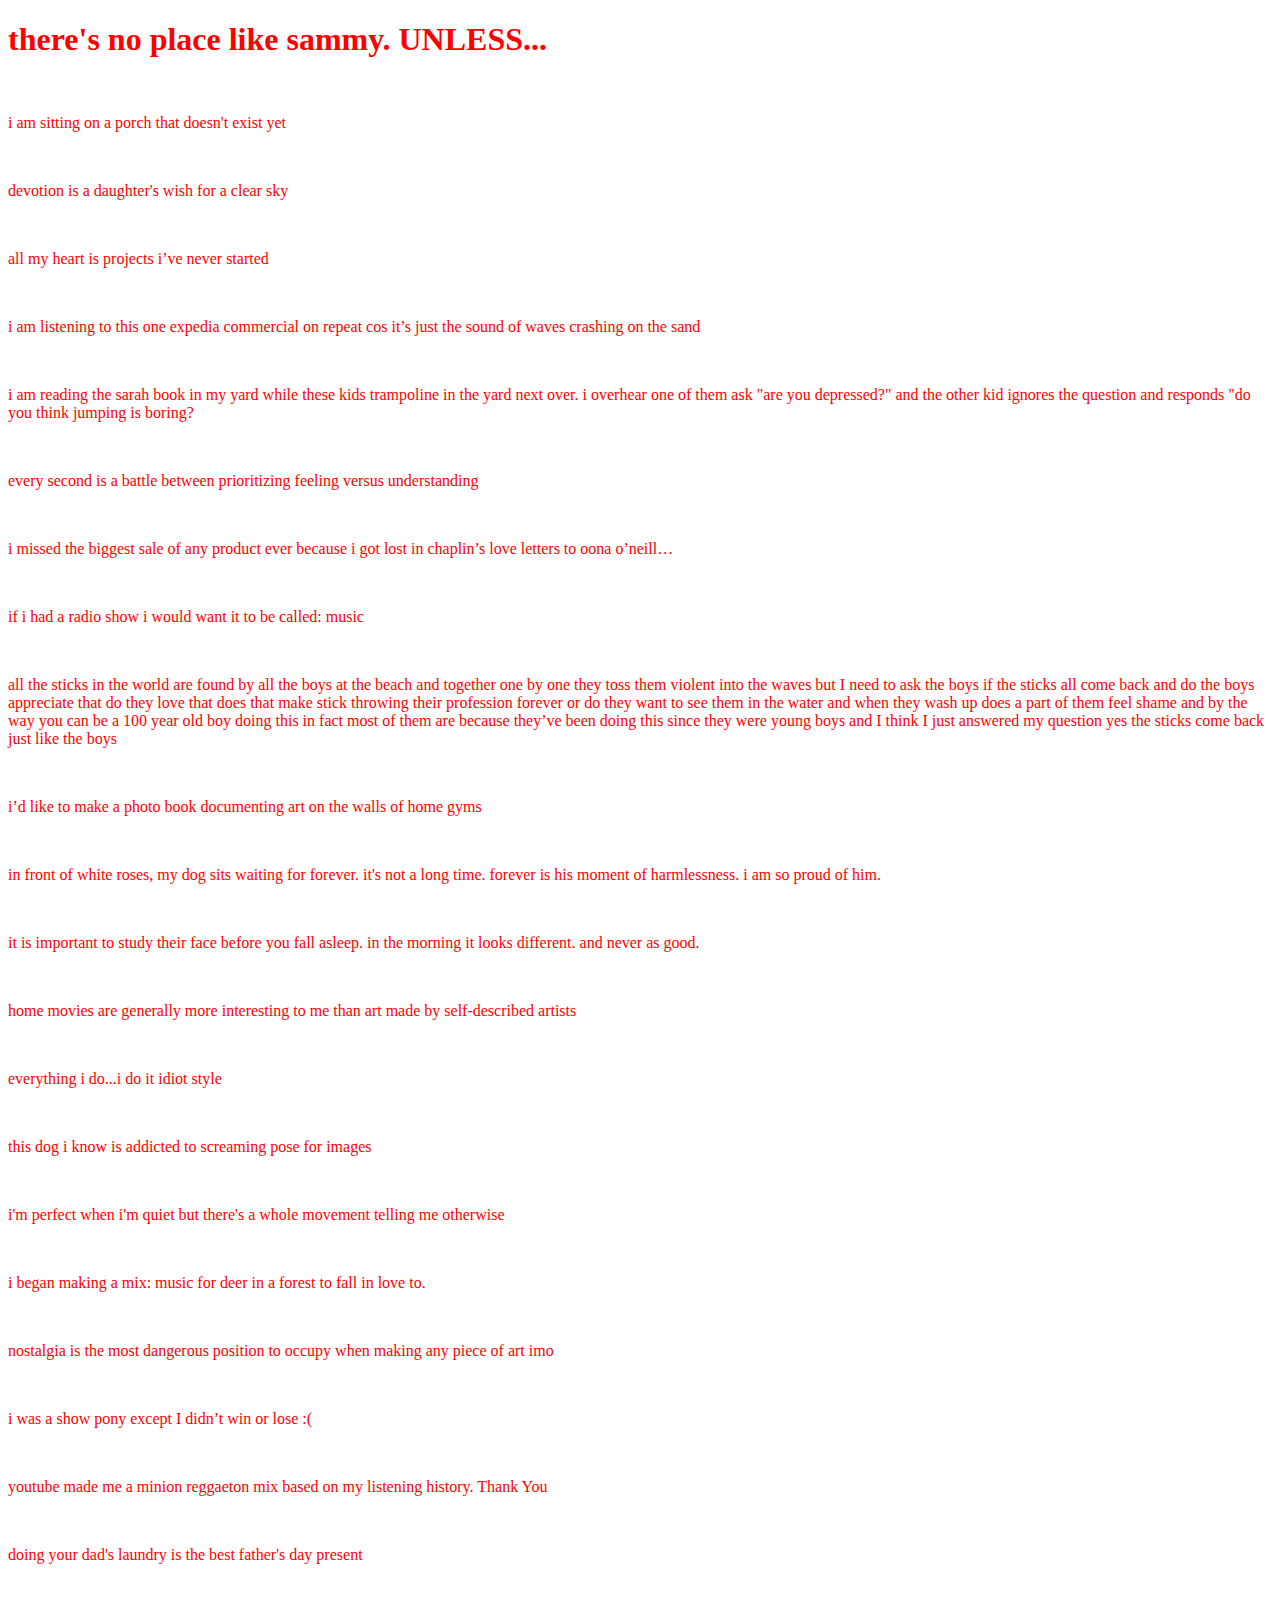
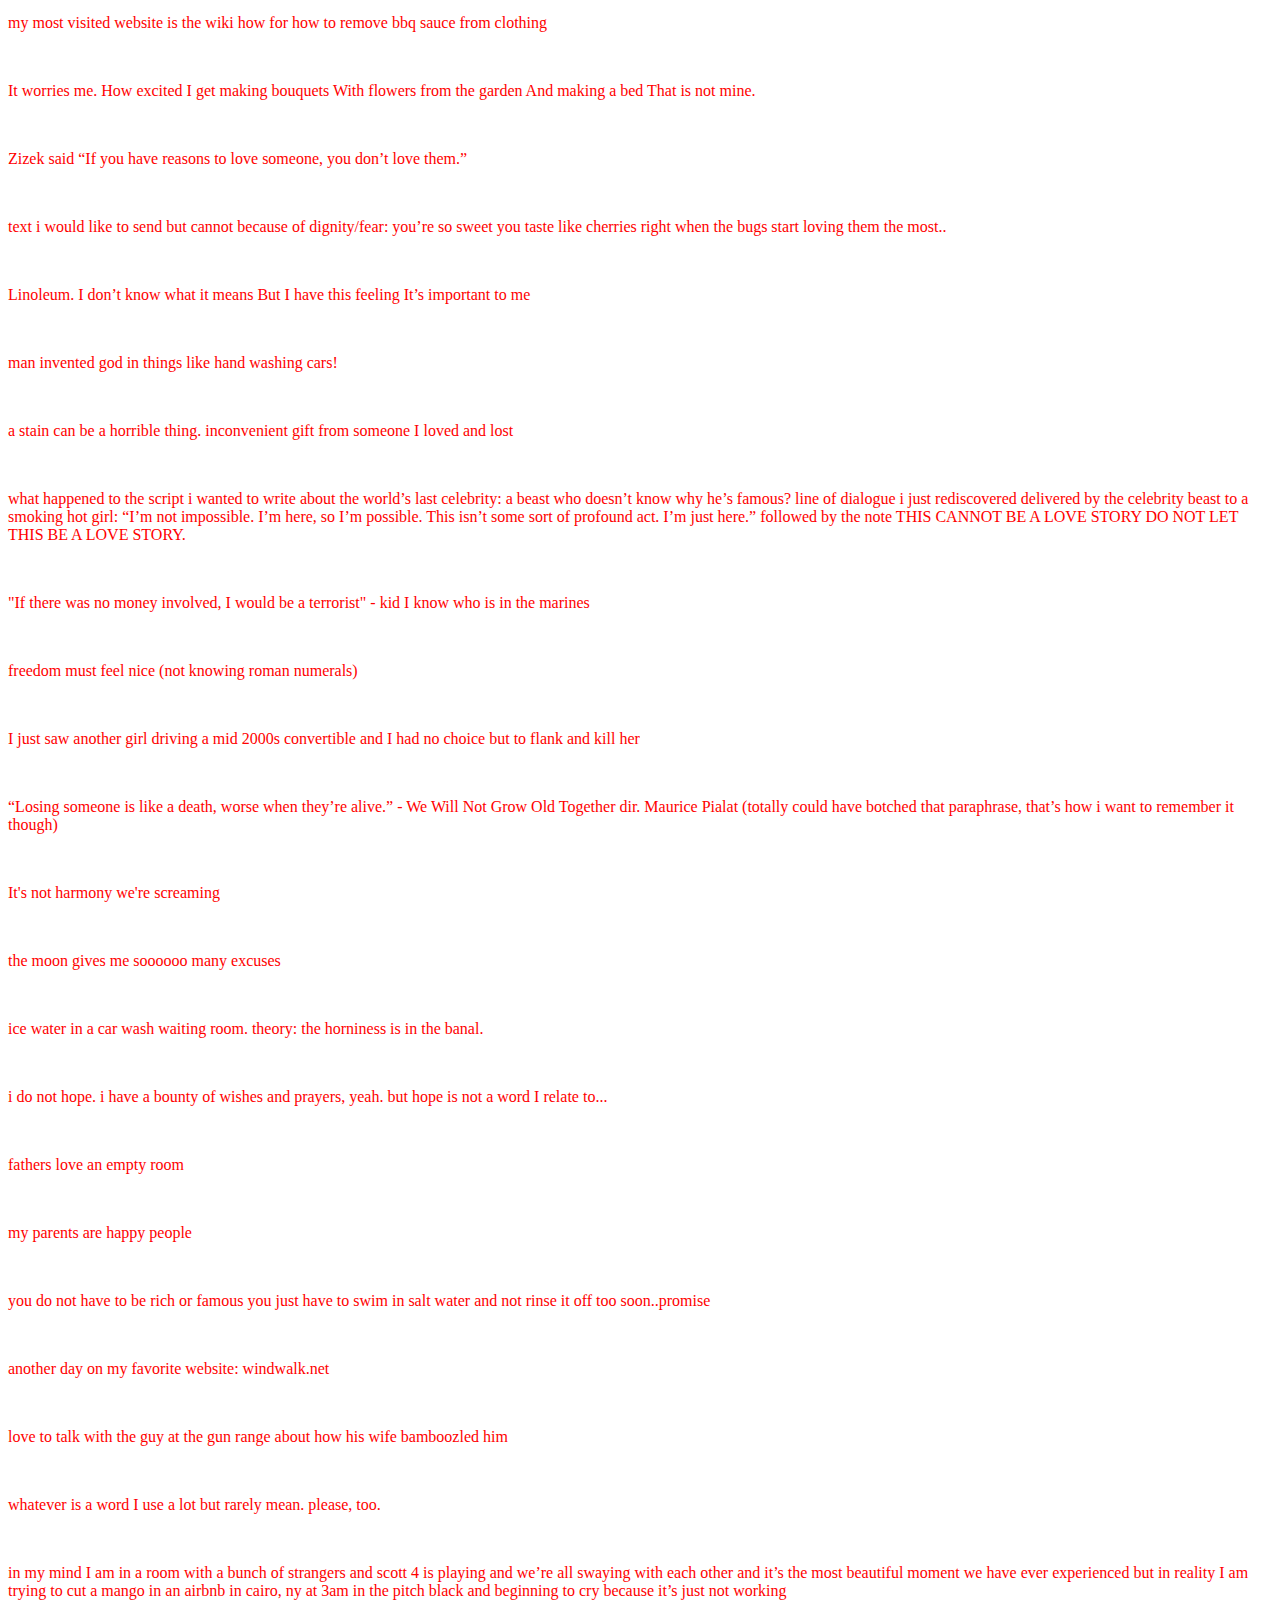
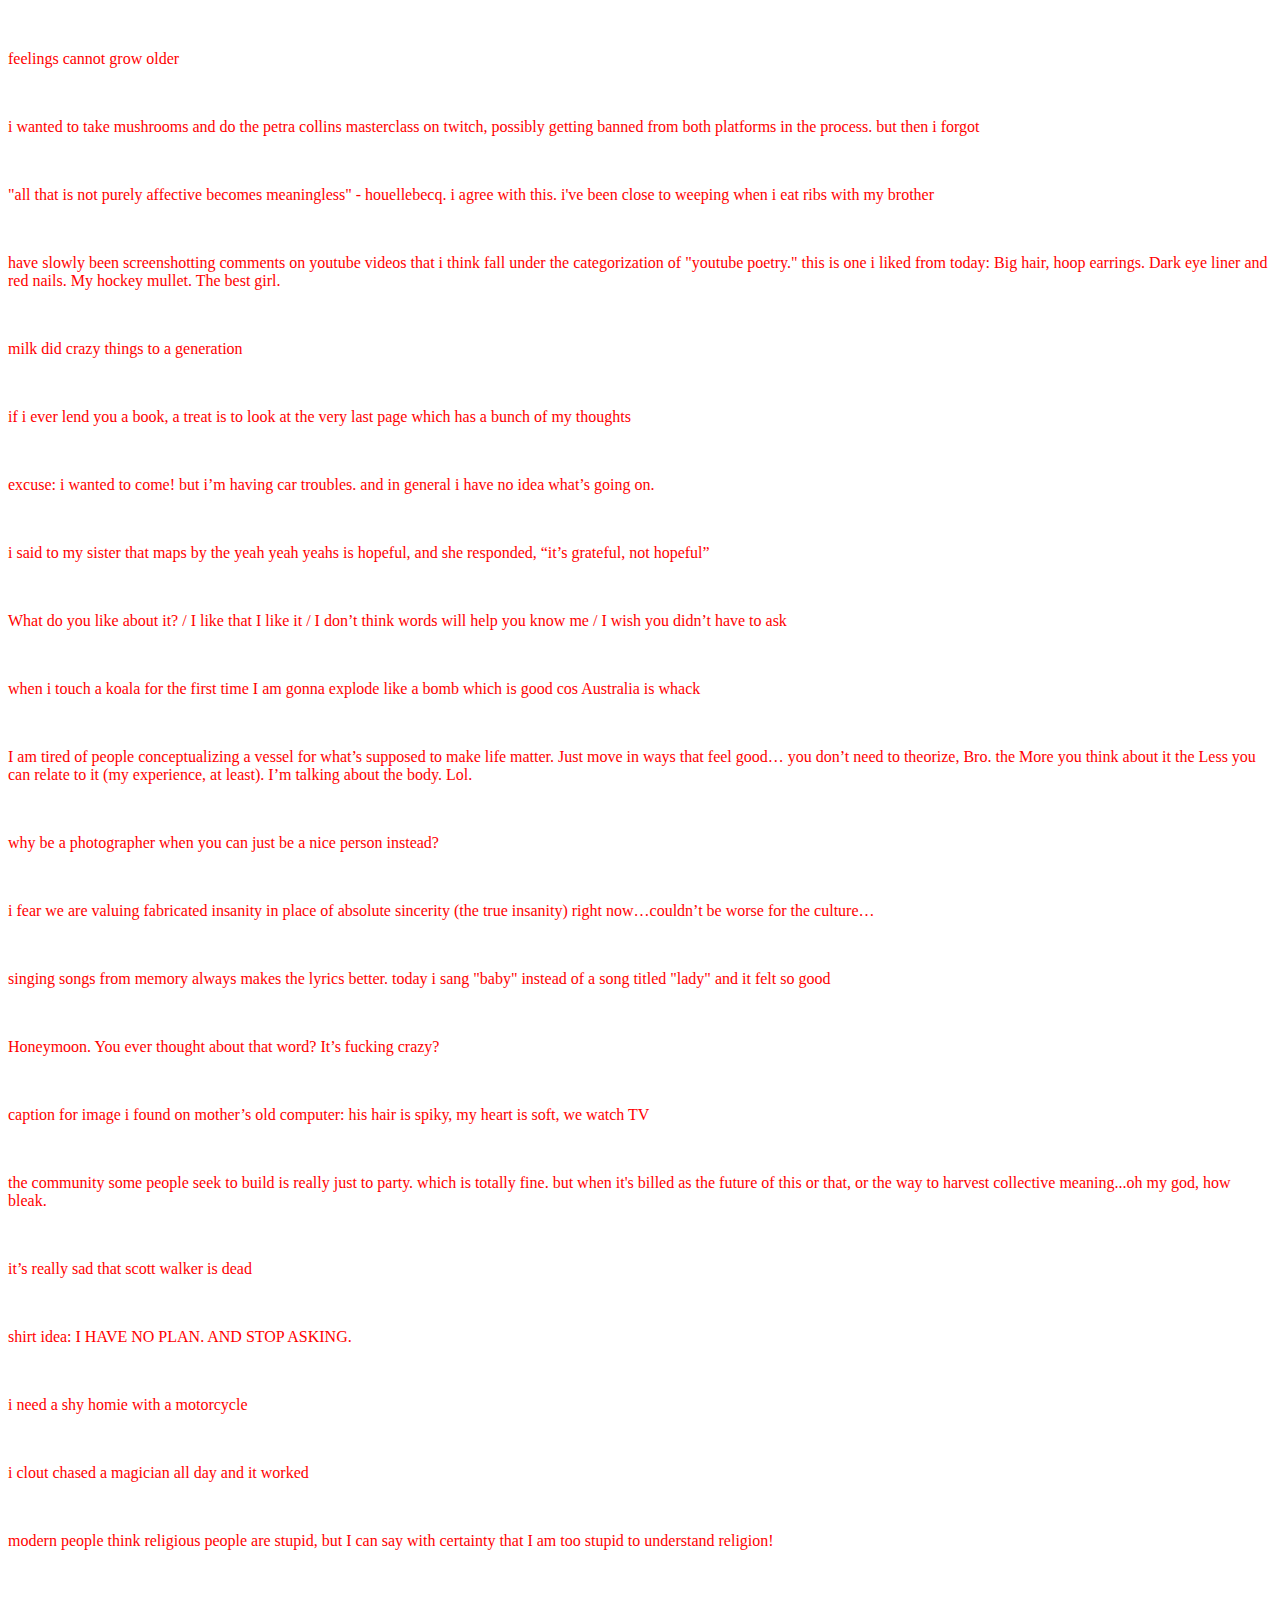
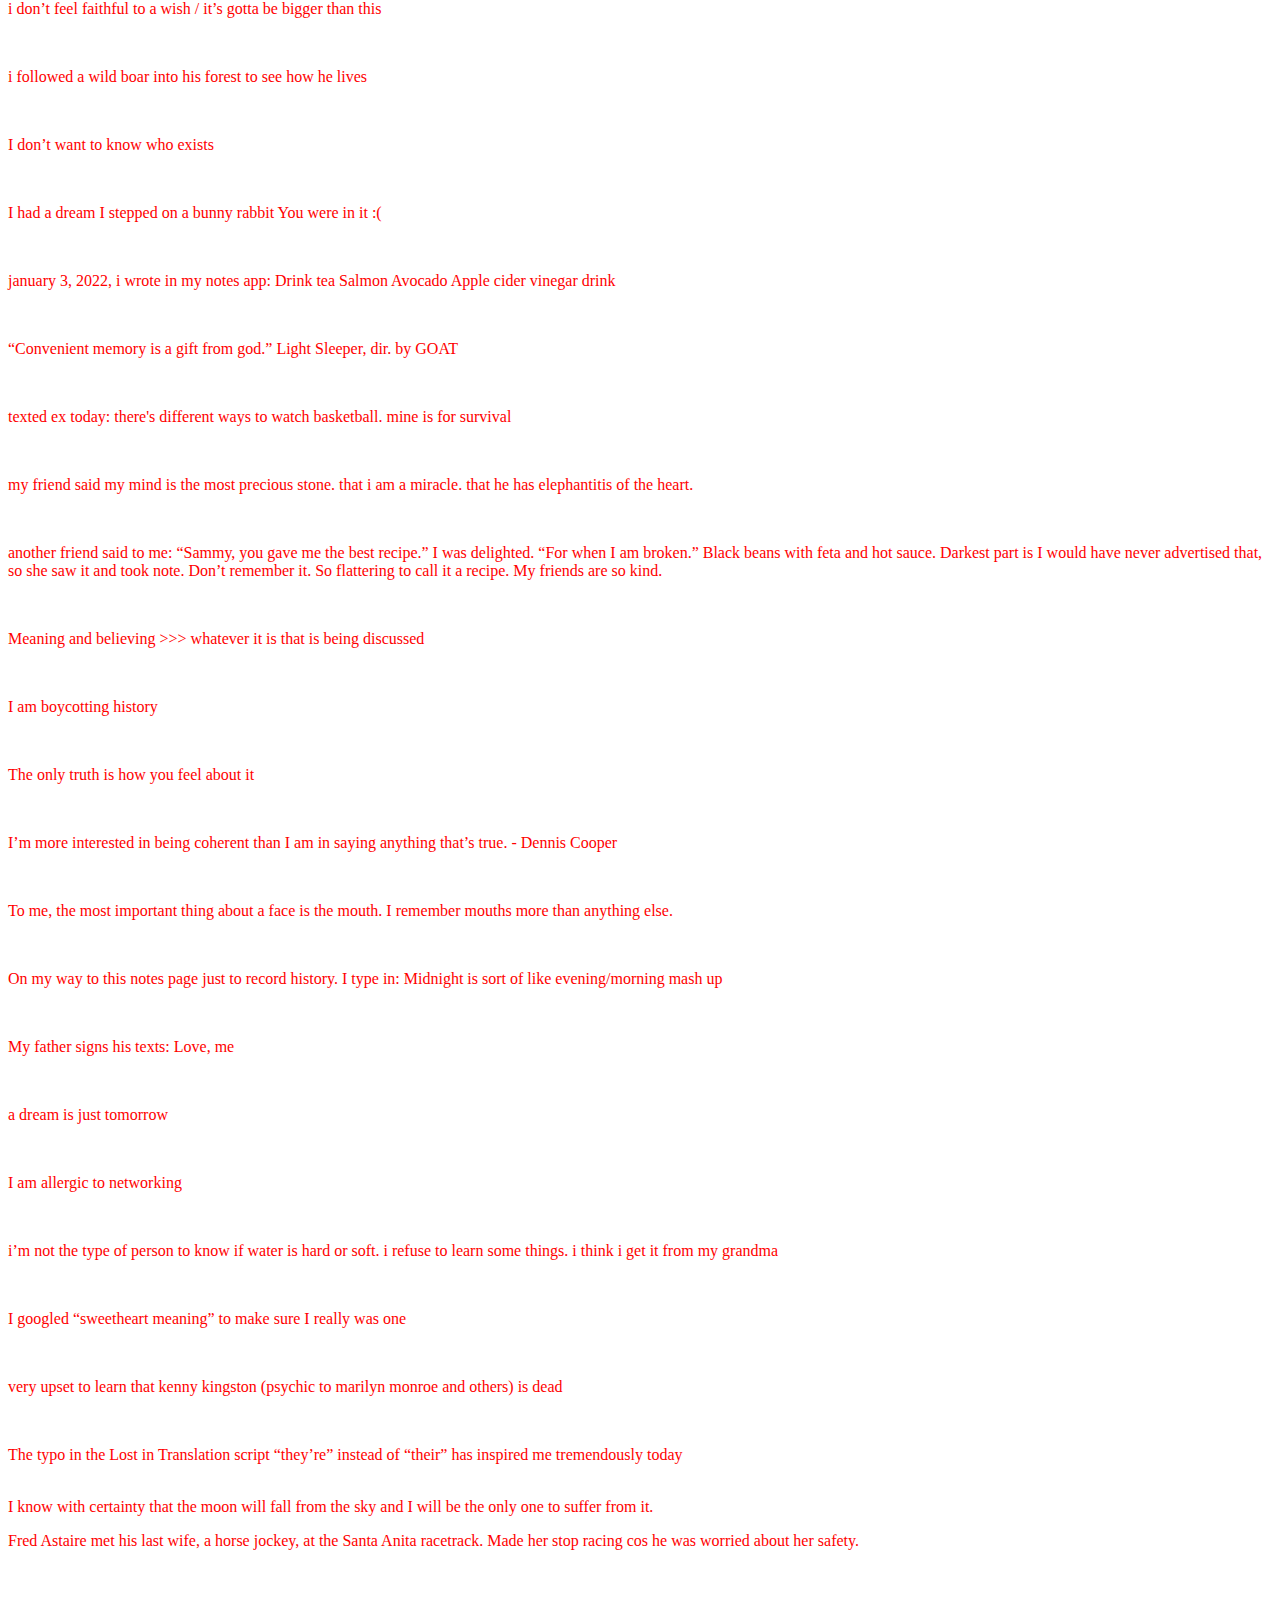
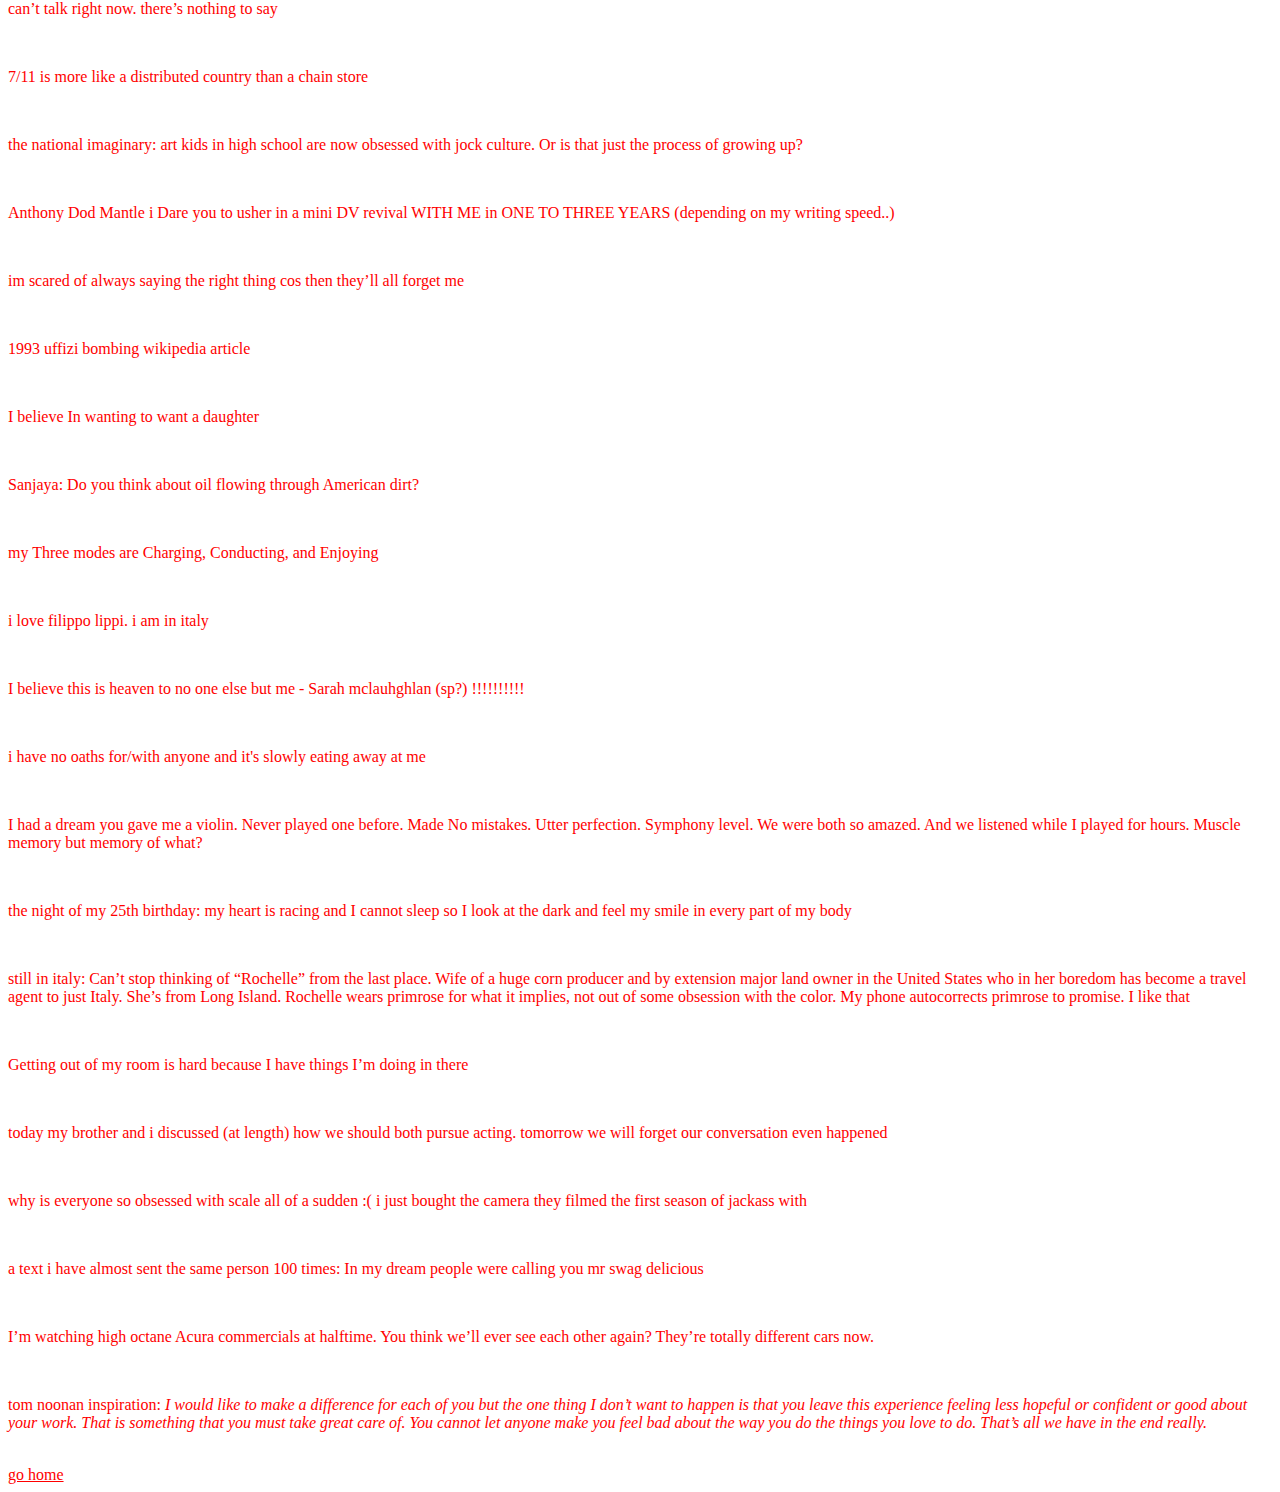
==== everyday.html @ df10b6d6 "Update everyday.html" ====
<!DOCTYPE html>
<html>
  <head>
    <meta charset="UTF-8">
    <meta name="viewport" content="width=device-width, initial-scale=1.0">
    <title>this is every day</title>
    <link rel="icon" type="image/x-icon" href="/images/favicon.jpg">
    <!-- The style.css file allows you to change the look of your web pages.
         If you include the next line in all your web pages, they will all share the same look.
         This makes it easier to make new pages for your site. -->
    <link href="/newstyle.css" rel="stylesheet" type="text/css" media="all">
  </head>
  <body>
    <h1> there's no place like sammy. UNLESS... </h1>
    <br>
    <p> i am sitting on a porch that doesn't exist yet </p>
    <br>
    <p> devotion is a daughter's wish for a clear sky </p>
 <br>
    <p> all my heart is projects i’ve never started </p>
    <br>
    <p> i am listening to this one expedia commercial on repeat cos it’s just the sound of waves crashing on the sand </p>
 <br>
    <p> i am reading the sarah book in my yard while these kids trampoline in the yard next over. i overhear one of them ask "are you depressed?" and the other kid ignores the question and responds "do you think jumping is boring? </p>
    <br>
<p> every second is a battle between prioritizing feeling versus understanding </p>
 <br>
    <p> i missed the biggest sale of any product ever because i got lost in chaplin’s love letters to oona o’neill… </p>
 <br>
    <p> if i had a radio show i would want it to be called: music </p>
    <br>
        <p> all the sticks in the world are found by all the boys at the beach and together one by one they toss them violent into the waves but I need to ask the boys if the sticks all come back and do the boys appreciate that do they love that does that make stick throwing their profession forever or do they want to see them in the water and when they wash up does a part of them feel shame and by the way you can be a 100 year old boy doing this in fact most of them are because they’ve been doing this since they were young boys and I think I just answered my question yes the sticks come back just like the boys </p>
    <br>
    <p> i’d like to make a photo book documenting art on the walls of home gyms </p>
 <br>
    <p> in front of white roses, my dog sits waiting for forever. it's not a long time. forever is his moment of harmlessness. i am so proud of him. </p>
    <br>
<p> it is important to study their face before you fall asleep. in the morning it looks different. and never as good. </p>
 <br>
<p> home movies are generally more interesting to me than art made by self-described artists </p>
 <br>
    <p> everything i do...i do it idiot style  </p>
 <br>
    <p> this dog i know is addicted to screaming pose for images </p>
      <br>
    <p> i'm perfect when i'm quiet but there's a whole movement telling me otherwise </p>
    <br>
    <p> i began making a mix: music for deer in a forest to fall in love to. </p>
 <br>
    <p> nostalgia is the most dangerous position to occupy when making any piece of art imo </p>
    <br>
<p> i was a show pony except I didn’t win or lose :( </p>
 <br>
    <p> youtube made me a minion reggaeton mix based on my listening history. Thank You </p>
    <br>
   <p> doing your dad's laundry is the best father's day present </p>
    <br>
    <p> my most visited website is the wiki how for how to remove bbq sauce from clothing </p>
    <br>
   <p> It worries me. How excited I get making bouquets With flowers from the garden And making a bed That is not mine. </p>
    <br>
    <p> Zizek said “If you have reasons to love someone, you don’t love them.” </p>
 <br>
<p> text i would like to send but cannot because of dignity/fear: you’re so sweet you taste like cherries right when the bugs start loving them the most.. </p>
 <br>
    <p> Linoleum. I don’t know what it means But I have this feeling It’s important to me </p>
    <br>
<p> man invented god in things like hand washing cars! </p>
 <br>
    <p> a stain can be a horrible thing. inconvenient gift from someone I loved and lost </p>
    <br>
<p> what happened to the script i wanted to write about the world’s last celebrity: a beast who doesn’t know why he’s famous? line of dialogue i just rediscovered delivered by the celebrity beast to a smoking hot girl: “I’m not impossible. I’m here, so I’m possible. This isn’t some sort of profound act. I’m just here.” followed by the note THIS CANNOT BE A LOVE STORY DO NOT LET THIS BE A LOVE STORY. </p>
 <br>
    <p> "If there was no money involved, I would be a terrorist" - kid I know who is in the marines </p>
    <br>
    <p> freedom must feel nice (not knowing roman numerals) </p>
    <br>
<p> I just saw another girl driving a mid 2000s convertible and I had no choice but to flank and kill her </p>
 <br>
<p> “Losing someone is like a death, worse when they’re alive.” - We Will Not Grow Old Together dir. Maurice Pialat (totally could have botched that paraphrase, that’s how i want to remember it though) </p>
 <br>
    <p> It's not harmony we're screaming <p>
    <br>
<p> the moon gives me soooooo many excuses </p>
 <br>
<p> ice water in a car wash waiting room. theory: the horniness is in the banal. </p>
 <br>
<p> i do not hope. i have a bounty of wishes and prayers, yeah. but hope is not a word I relate to... </p>
 <br>
    <p> fathers love an empty room </p>
    <br>
<p> my parents are happy people </p>
 <br>
    <p> you do not have to be rich or famous you just have to swim in salt water and not rinse it off too soon..promise </p>
    <br>
    <p> another day on my favorite website: windwalk.net </p>
 <br>
<p> love to talk with the guy at the gun range about how his wife bamboozled him </p>
 <br>
    <p> whatever is a word I use a lot but rarely mean. please, too. </p>
<br>
<p> in my mind I am in a room with a bunch of strangers and scott 4 is playing and we’re all swaying with each other and it’s the most beautiful moment we have ever experienced but in reality I am trying to cut a mango in an airbnb in cairo, ny at 3am in the pitch black and beginning to cry because it’s just not working </p>
 <br>
<p> feelings cannot grow older </p>
    <br>
    <p> i wanted to take mushrooms and do the petra collins masterclass on twitch, possibly getting banned from both platforms in the process. but then i forgot </p>
    <br>
    <p> "all that is not purely affective becomes meaningless" - houellebecq. i agree with this. i've been close to weeping when i eat ribs with my brother </p>
    <br>
    <p> have slowly been screenshotting comments on youtube videos that i think fall under the categorization of "youtube poetry." this is one i liked from today: Big hair, hoop earrings. Dark eye liner and red nails. My hockey mullet. The best girl. </p>
    <br>
    <p> milk did crazy things to a generation </p>
    <br>
    <p> if i ever lend you a book, a treat is to look at the very last page which has a bunch of my thoughts </p>
    <br>
    <p> excuse: i wanted to come! but i’m having car troubles. and in general i have no idea what’s going on. </p>
 <br>
<p> i said to my sister that maps by the yeah yeah yeahs is hopeful, and she responded, “it’s grateful, not hopeful” </p>
 <br>
<p> What do you like about it? / I like that I like it / I don’t think words will help you know me / I wish you didn’t have to ask </p>
 <br>
<p> when i touch a koala for the first time I am gonna explode like a bomb which is good cos Australia is whack </p>
 <br>
<p> I am tired of people conceptualizing a vessel for what’s supposed to make life matter. Just move in ways that feel good… you don’t need to theorize, Bro. the More you think about it the Less you can relate to it (my experience, at least). I’m talking about the body. Lol. </p>
 <br>
    <p> why be a photographer when you can just be a nice person instead? </p>
    <br>
<p> i fear we are valuing fabricated insanity in place of absolute sincerity (the true insanity) right now…couldn’t be worse for the culture… </p>
 <br>
<p> singing songs from memory always makes the lyrics better. today i sang "baby" instead of a song titled "lady" and it felt so good </p>
 <br>
<p> Honeymoon. You ever thought about that word? It’s fucking crazy? </p>
 <br>
<p> caption for image i found on mother’s old computer: his hair is spiky, my heart is soft, we watch TV </p>
 <br>
    <p> the community some people seek to build is really just to party. which is totally fine. but when it's billed as the future of this or that, or the way to harvest collective meaning...oh my god, how bleak. </p>
<br>
    <p> it’s really sad that scott walker is dead  </p>
 <br>
    <p> shirt idea: I HAVE NO PLAN. AND STOP ASKING.</p>
 <br>
<p> i need a shy homie with a motorcycle </p>
 <br>
    <p> i clout chased a magician all day and it worked </p>
    <br>
<p> modern people think religious people are stupid, but I can say with certainty that I am too stupid to understand religion!</p>
 <br>
<p> i don’t feel faithful to a wish / it’s gotta be bigger than this </p>
 <br>
  <p> i followed a wild boar into his forest to see how he lives </p>
    <br>
    <p> I don’t want to know who exists  </p>
 <br>
<p> I had a dream I stepped on a bunny rabbit
You were in it :( </p>
 <br>
<p> january 3, 2022, i wrote in my notes app:
Drink tea
Salmon
Avocado
Apple cider vinegar drink </p>
 <br>
<p> “Convenient memory is a gift from god.” Light Sleeper, dir. by GOAT </p>
 <br>
    <p> texted ex today: there's different ways to watch basketball. mine is for survival </p>
    <br>
<p> my friend said my mind is the most precious stone. that i am a miracle. that he has elephantitis of the heart. </p>
 <br>
<p> another friend said to me: “Sammy, you gave me the best recipe.” I was delighted. “For when I am broken.” Black beans with feta and hot sauce. Darkest part is I would have never advertised that, so she saw it and took note. Don’t remember it. So flattering to call it a recipe. My friends are so kind. </p>
 <br>
<p> Meaning and believing >>> whatever it is that is being discussed </p>
 <br>
<p> I am boycotting history </p>
 <br>
<p> The only truth is how you feel about it  </p>
 <br>
<p> I’m more interested in being coherent than I am in saying anything that’s true. - Dennis Cooper </p>
 <br>
<p> To me, the most important thing about a face is the mouth. I remember mouths more than anything else. </p>
 <br>
<p> On my way to this notes page just to record history. I type in: Midnight is sort of like evening/morning mash up</p>
 <br>
<p> My father signs his texts: Love, me </p>
 <br>
<p> a dream is just tomorrow </p>
 <br>
<p> I am allergic to networking </p>
 <br>
<p> i’m not the type of person to know if water is hard or soft. i refuse to learn some things. i think i get it from my grandma </p>
 <br>
<p> I googled “sweetheart meaning” to make sure I really was one </p>
 <br>
<p> very upset to learn that kenny kingston (psychic to marilyn monroe and others) is dead </p>
 <br>
<p> The typo in the Lost in Translation script “they’re” instead of “their” has inspired me tremendously today </p>
 <br>
   <pr> I know with certainty that the moon will fall from the sky and I will be the only one to suffer from it. </pr>
    <br>
<p> Fred Astaire met his last wife, a horse jockey, at the Santa Anita racetrack. Made her stop racing cos he was worried about her safety. </p>
 <br>
<p> can’t talk right now. there’s nothing to say </p>
 <br>
<p> 7/11 is more like a distributed country than a chain store </p>
 <br>
<p> the national imaginary: art kids in high school are now obsessed with jock culture. Or is that just the process of growing up? </p>
 <br>
<p> Anthony Dod Mantle i Dare you to usher in a mini DV revival WITH ME in ONE TO THREE YEARS (depending on my writing speed..) </p>
 <br>
<p> im scared of always saying the right thing cos then they’ll all forget me </p>
 <br>
<p> 1993 uffizi bombing wikipedia article </p>
 <br>
<p> I believe In wanting to want a daughter </p>
 <br>
<p> Sanjaya: Do you think about oil flowing through American dirt? </p>
 <br>
<p> my Three modes are Charging, Conducting, and Enjoying </p>
 <br>
<p> i love filippo lippi. i am in italy </p>
 <br>
<p> I believe this is heaven to no one else but me - Sarah mclauhghlan (sp?) !!!!!!!!!! </p>
 <br>
    <p> i have no oaths for/with anyone and it's slowly eating away at me </p>
 <br>
<p> I had a dream you gave me a violin. Never played one before. Made No mistakes. Utter perfection. Symphony level. We were both so amazed. And we listened while I played for hours. Muscle memory but memory of what? </p>
 <br>
<p> the night of my 25th birthday: my heart is racing and I cannot sleep so I look at the dark and feel my smile in every part of my body </p>
 <br>
<p> still in italy: Can’t stop thinking of “Rochelle” from the last place. Wife of a huge corn producer and by extension major land owner in the United States who in her boredom has become a travel agent to just Italy. She’s from Long Island. Rochelle wears primrose for what it implies, not out of some obsession with the color. My phone autocorrects primrose to promise. I like that </p>
 <br>
<p> Getting out of my room is hard because I have things I’m doing in there </p>
 <br>
    <p> today my brother and i discussed (at length) how we should both pursue acting. tomorrow we will forget our conversation even happened </p>
    <br>
    <p> why is everyone so obsessed with scale all of a sudden :( i just bought the camera they filmed the first season of jackass with </p> 
 <br>
<p> a text i have almost sent the same person 100 times: In my dream people were calling you mr swag delicious </p>
 <br>
    <p> I’m watching high octane Acura commercials at halftime. You think we’ll ever see each other again? They’re totally different cars now. </p>
 <br>
    <p> tom noonan inspiration: <i>I would like to make a difference for each of you but the one thing I don’t want to happen is that you leave this experience feeling less hopeful or confident or good about your work. That is something that you must take great care of. You cannot let anyone make you feel bad about the way you do the things you love to do. That’s all we have in the end really.</i> </p>
 <br>
<a href="sammymcase22.github.io" style="color:red">go home</a>
</body>
    
</html>
---- newstyle.css ----
body {
  background-color: White;
  color: Red;
  font-family: Times;
}
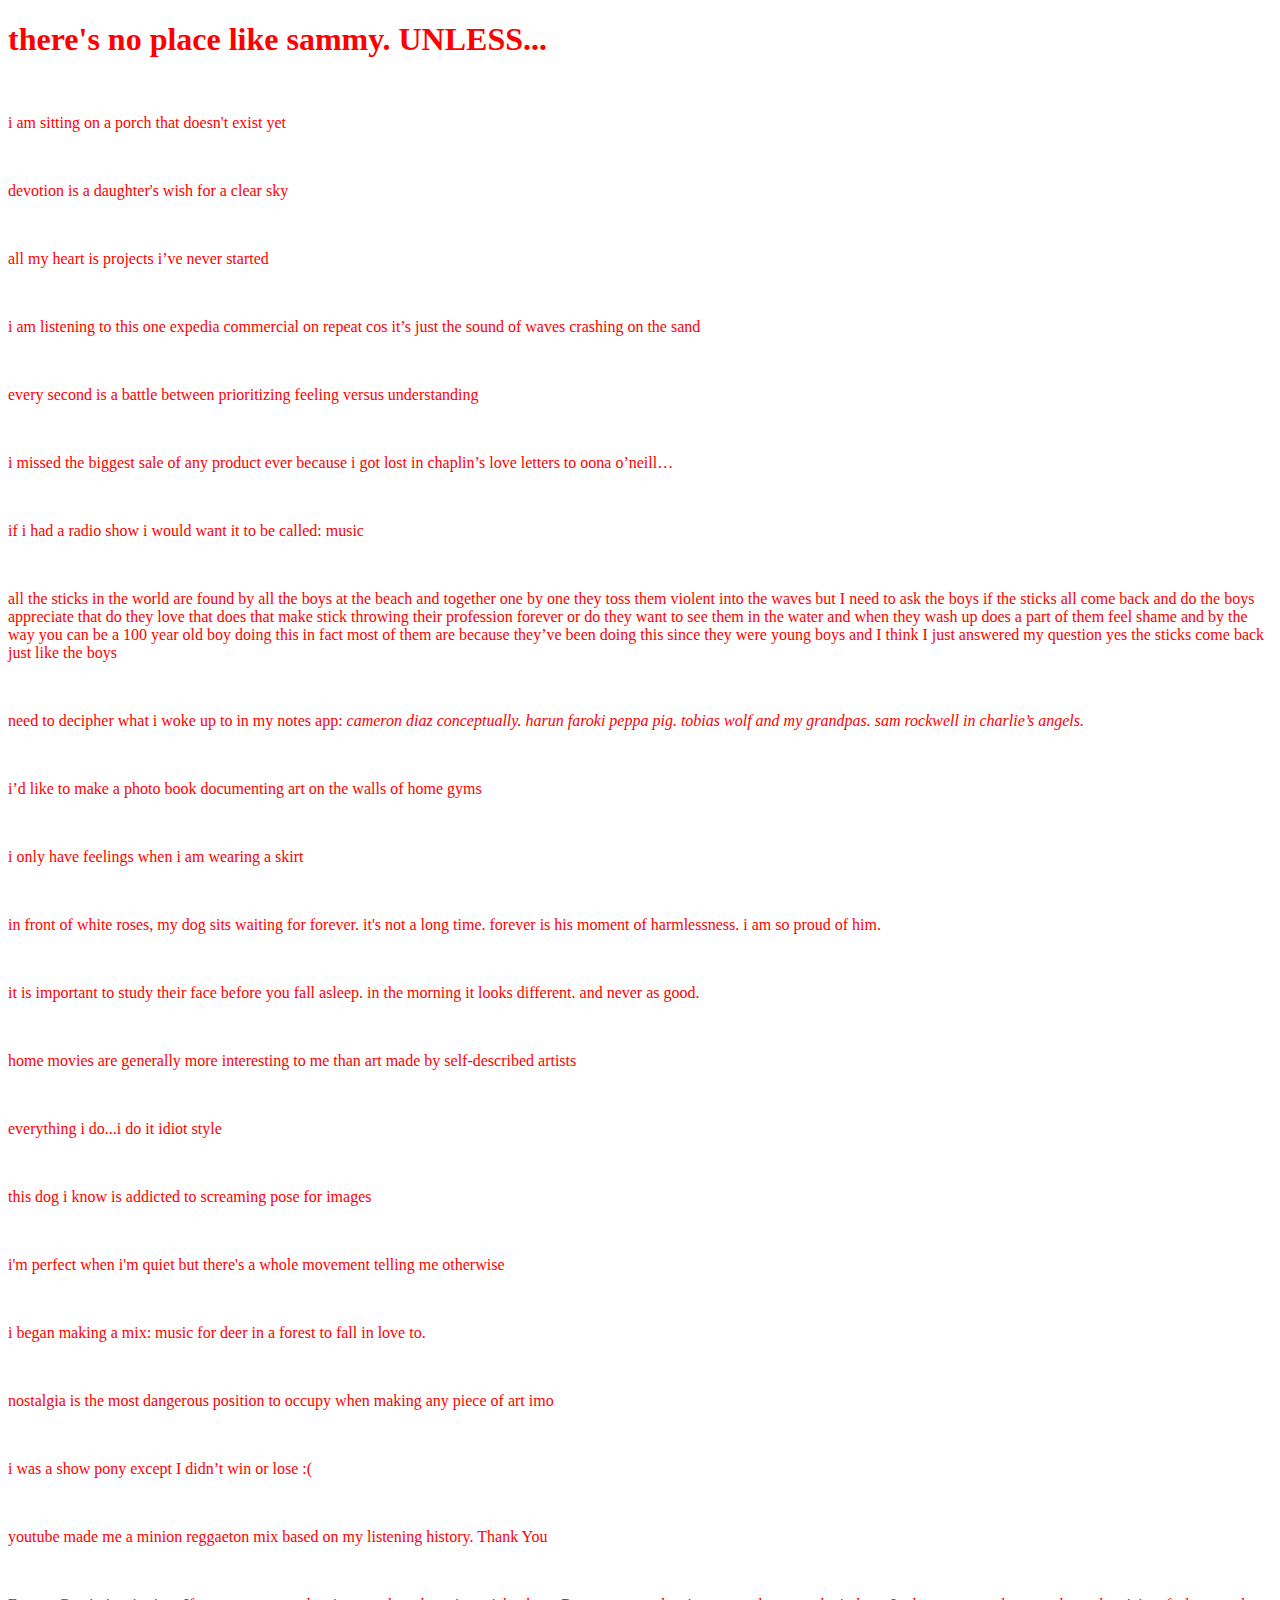
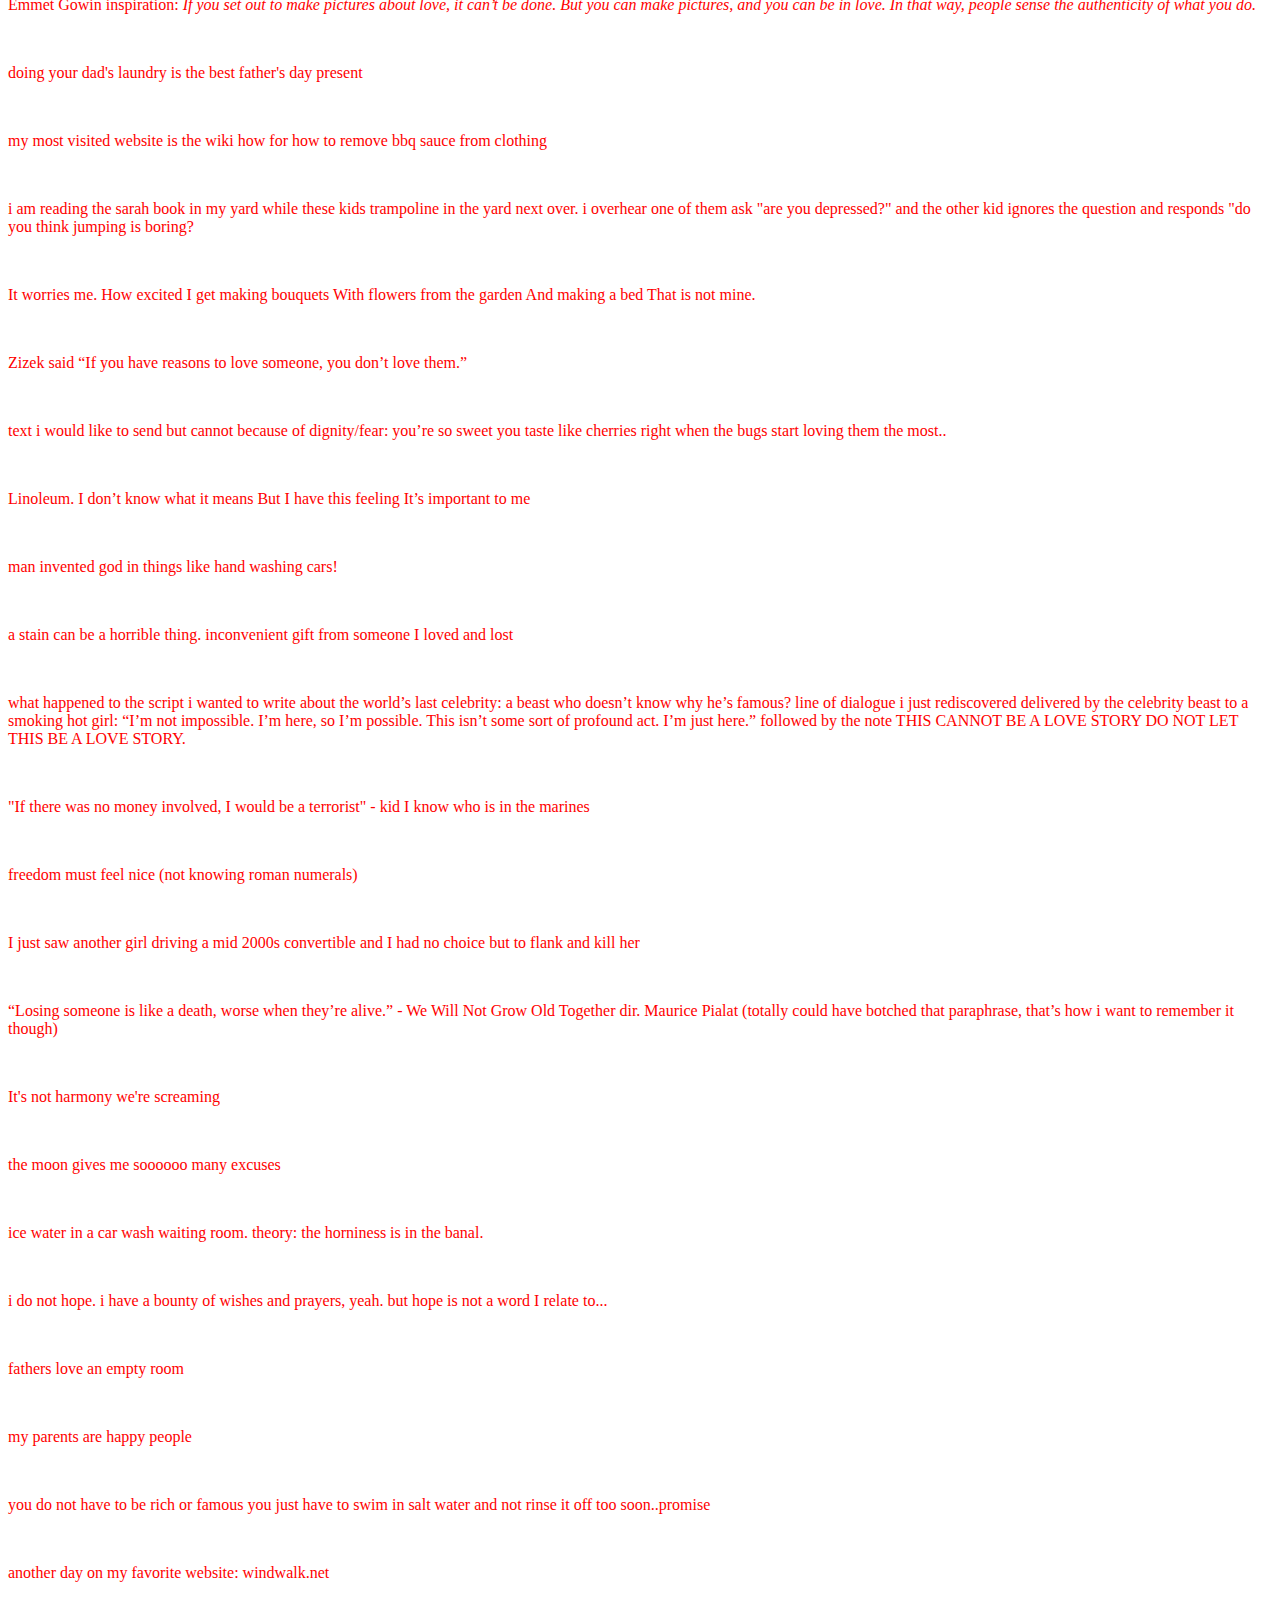
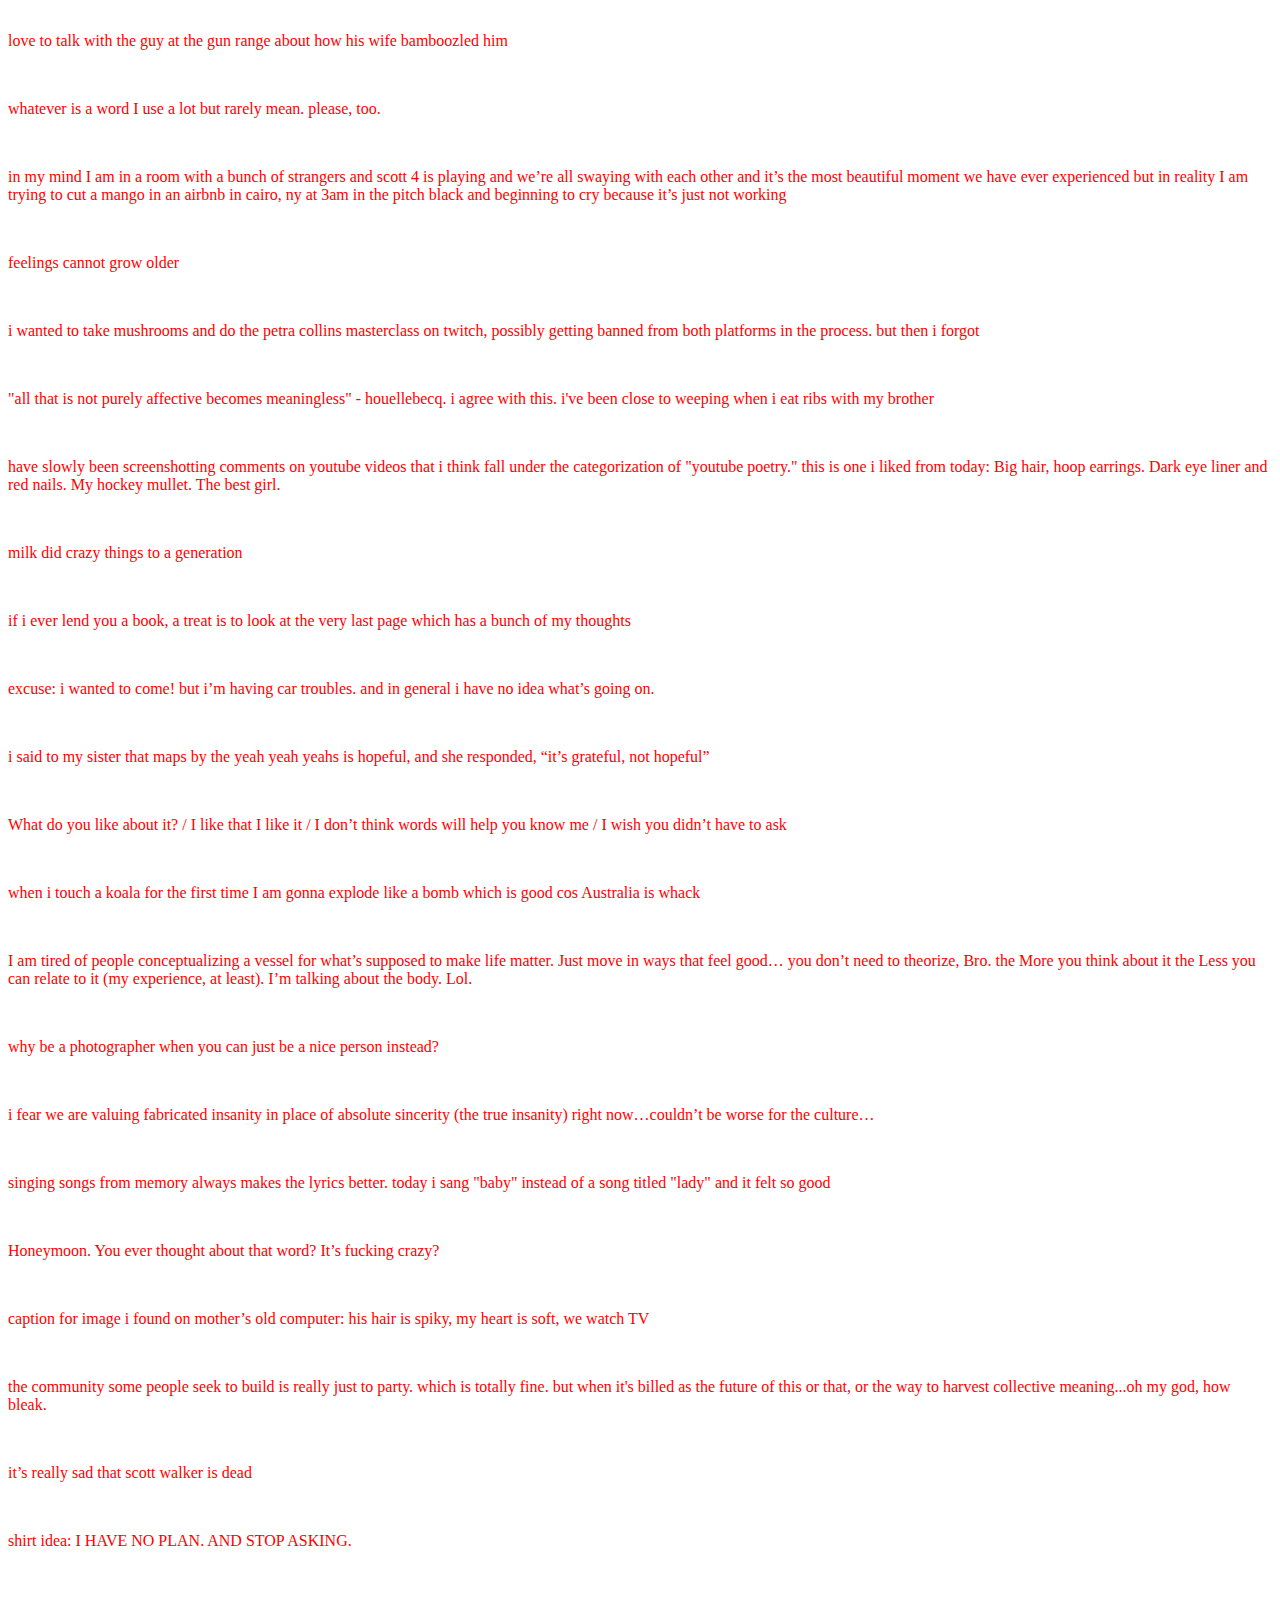
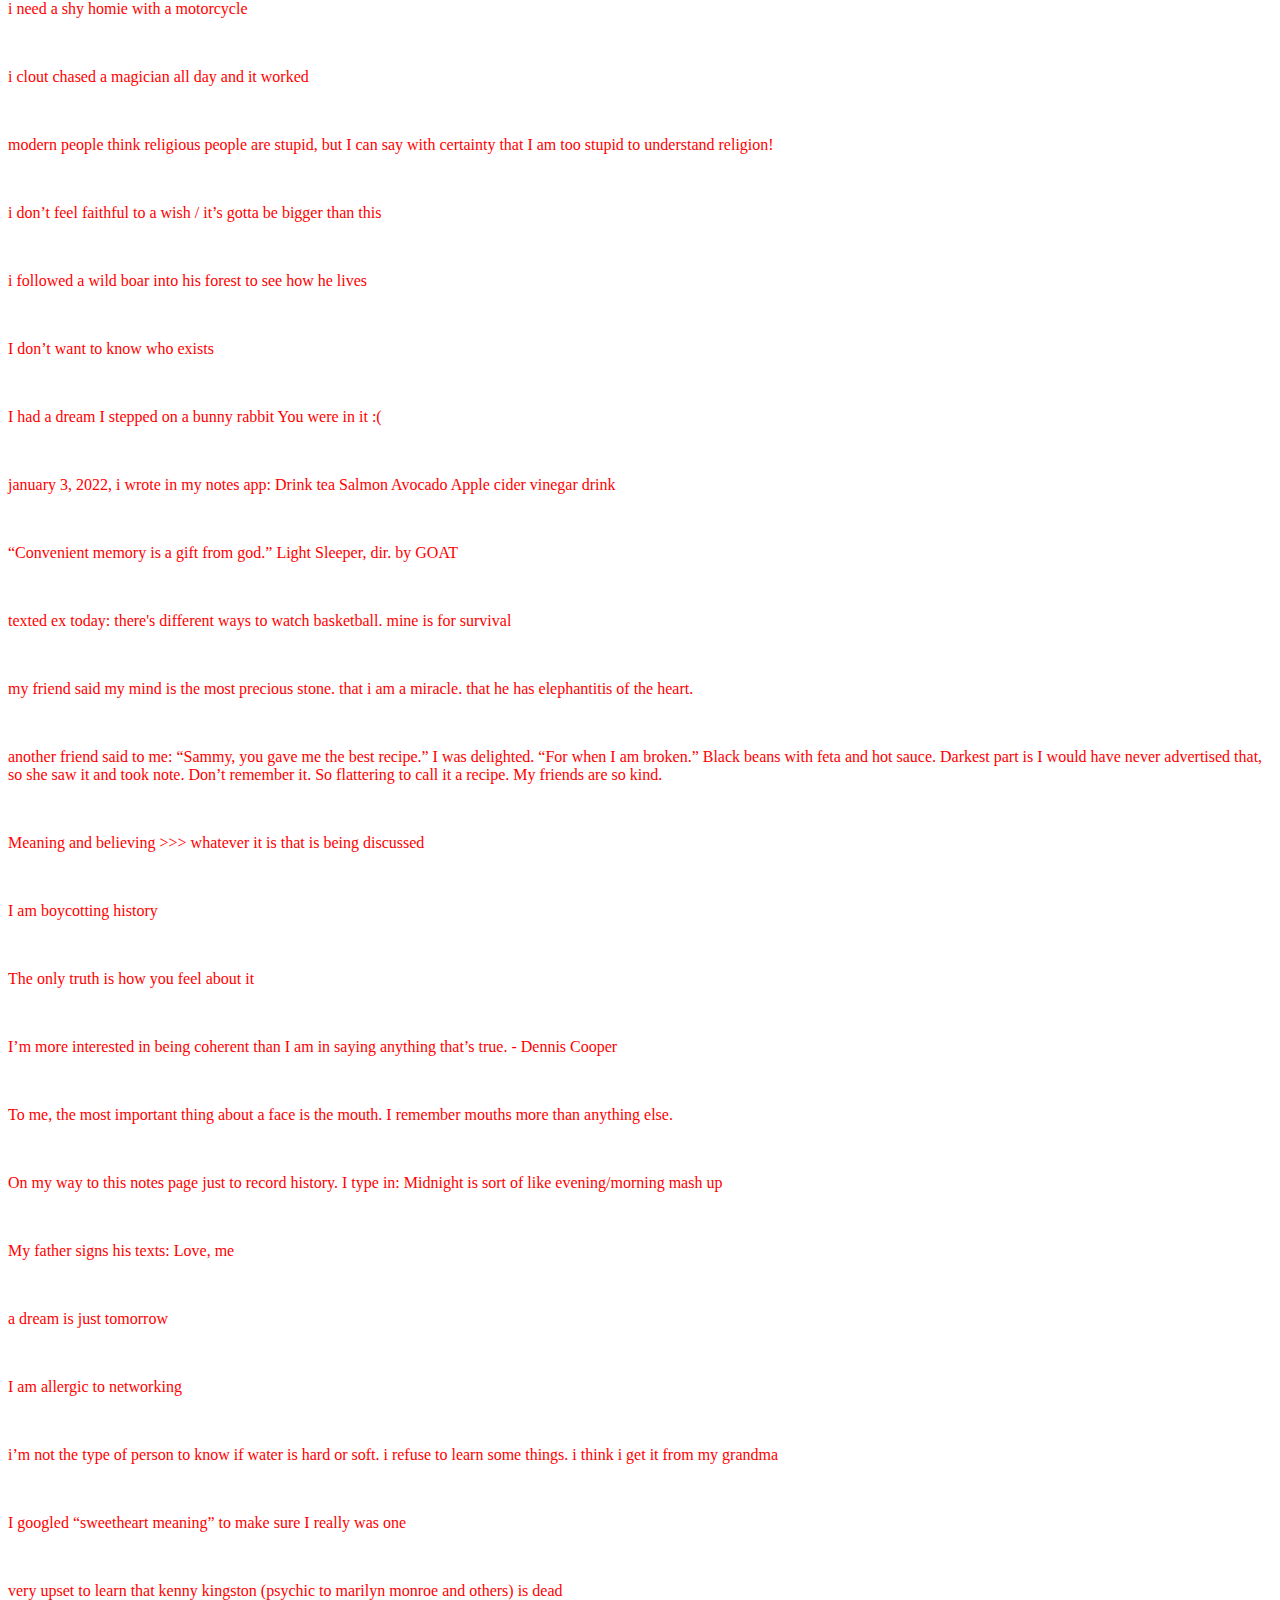
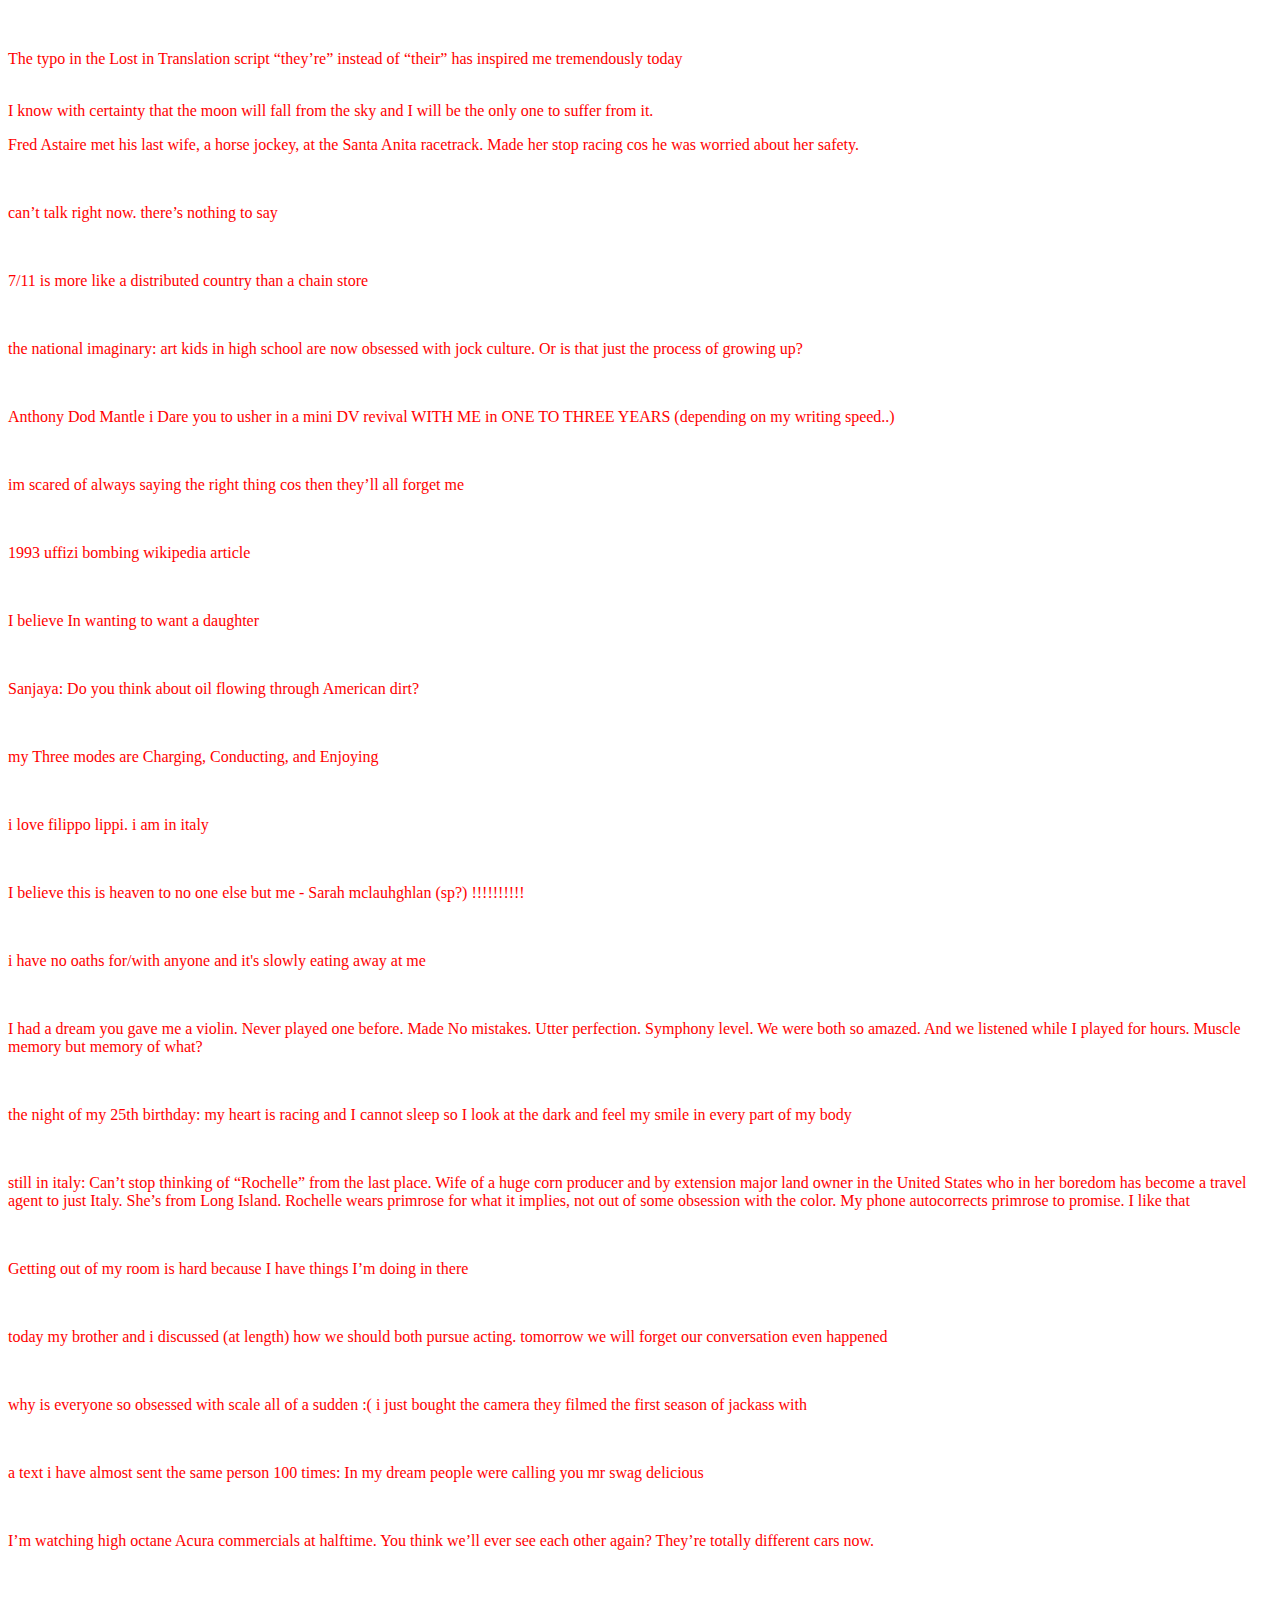
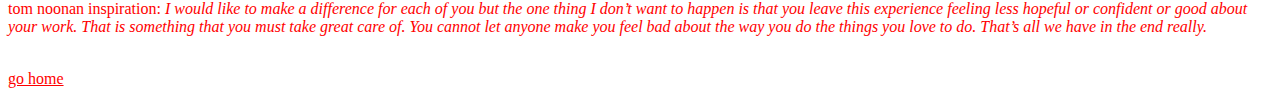
==== commit 8fd921cb: "Update everyday.html" ====
--- a/everyday.html
+++ b/everyday.html
@@ -21,8 +21,6 @@
     <br>
     <p> i am listening to this one expedia commercial on repeat cos it’s just the sound of waves crashing on the sand </p>
  <br>
-    <p> i am reading the sarah book in my yard while these kids trampoline in the yard next over. i overhear one of them ask "are you depressed?" and the other kid ignores the question and responds "do you think jumping is boring? </p>
-    <br>
 <p> every second is a battle between prioritizing feeling versus understanding </p>
  <br>
     <p> i missed the biggest sale of any product ever because i got lost in chaplin’s love letters to oona o’neill… </p>
@@ -31,8 +29,12 @@
     <br>
         <p> all the sticks in the world are found by all the boys at the beach and together one by one they toss them violent into the waves but I need to ask the boys if the sticks all come back and do the boys appreciate that do they love that does that make stick throwing their profession forever or do they want to see them in the water and when they wash up does a part of them feel shame and by the way you can be a 100 year old boy doing this in fact most of them are because they’ve been doing this since they were young boys and I think I just answered my question yes the sticks come back just like the boys </p>
     <br>
+    <p> need to decipher what i woke up to in my notes app: <i>cameron diaz conceptually. harun faroki peppa pig. tobias wolf and my grandpas. sam rockwell in charlie’s angels.</i> </p>
+    <br>
     <p> i’d like to make a photo book documenting art on the walls of home gyms </p>
  <br>
+    <p> i only have feelings when i am wearing a skirt </p>
+    <br>
     <p> in front of white roses, my dog sits waiting for forever. it's not a long time. forever is his moment of harmlessness. i am so proud of him. </p>
     <br>
 <p> it is important to study their face before you fall asleep. in the morning it looks different. and never as good. </p>
@@ -53,10 +55,14 @@
  <br>
     <p> youtube made me a minion reggaeton mix based on my listening history. Thank You </p>
     <br>
-   <p> doing your dad's laundry is the best father's day present </p>
+    <p> Emmet Gowin inspiration: <i>If you set out to make pictures about love, it can’t be done. But you can make pictures, and you can be in love. In that way, people sense the authenticity of what you do.</i> </p>
+  <br>
+    <p> doing your dad's laundry is the best father's day present </p>
     <br>
     <p> my most visited website is the wiki how for how to remove bbq sauce from clothing </p>
     <br>
+        <p> i am reading the sarah book in my yard while these kids trampoline in the yard next over. i overhear one of them ask "are you depressed?" and the other kid ignores the question and responds "do you think jumping is boring? </p>
+<br>
    <p> It worries me. How excited I get making bouquets With flowers from the garden And making a bed That is not mine. </p>
     <br>
     <p> Zizek said “If you have reasons to love someone, you don’t love them.” </p>
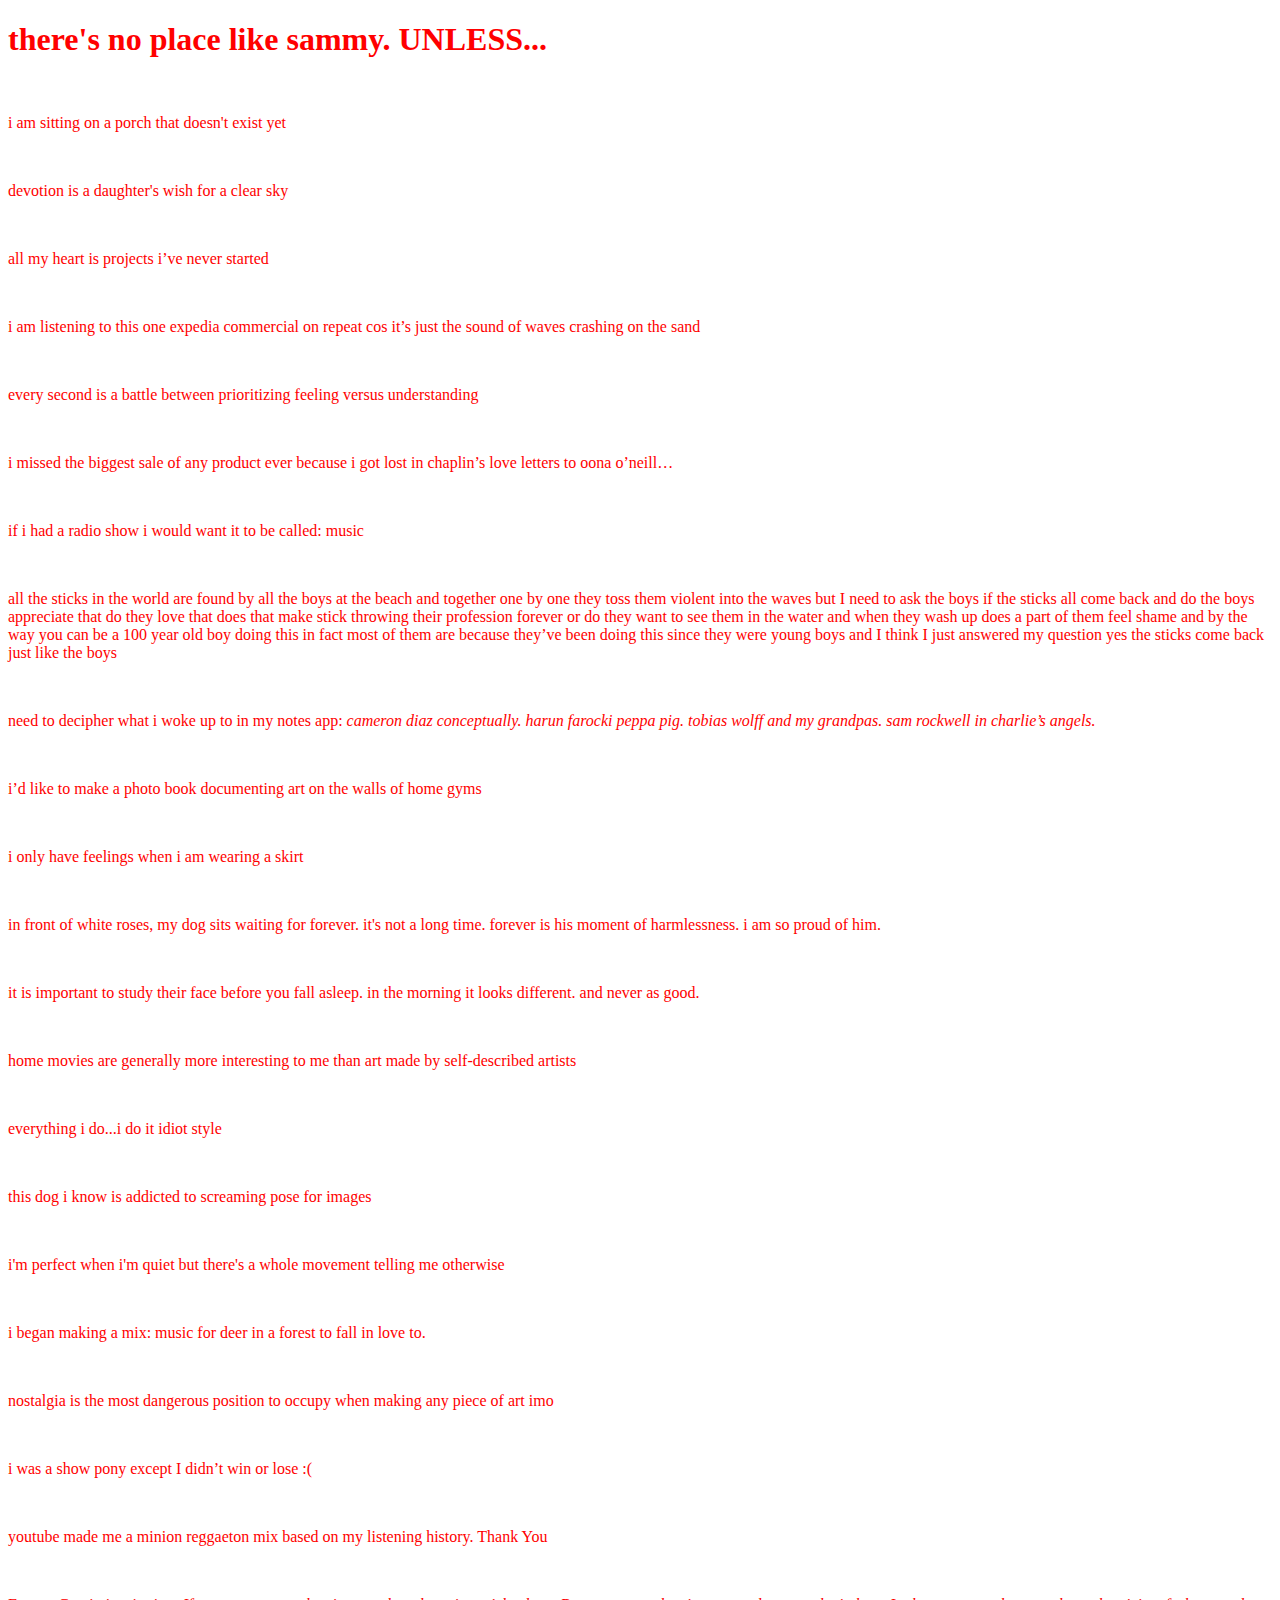
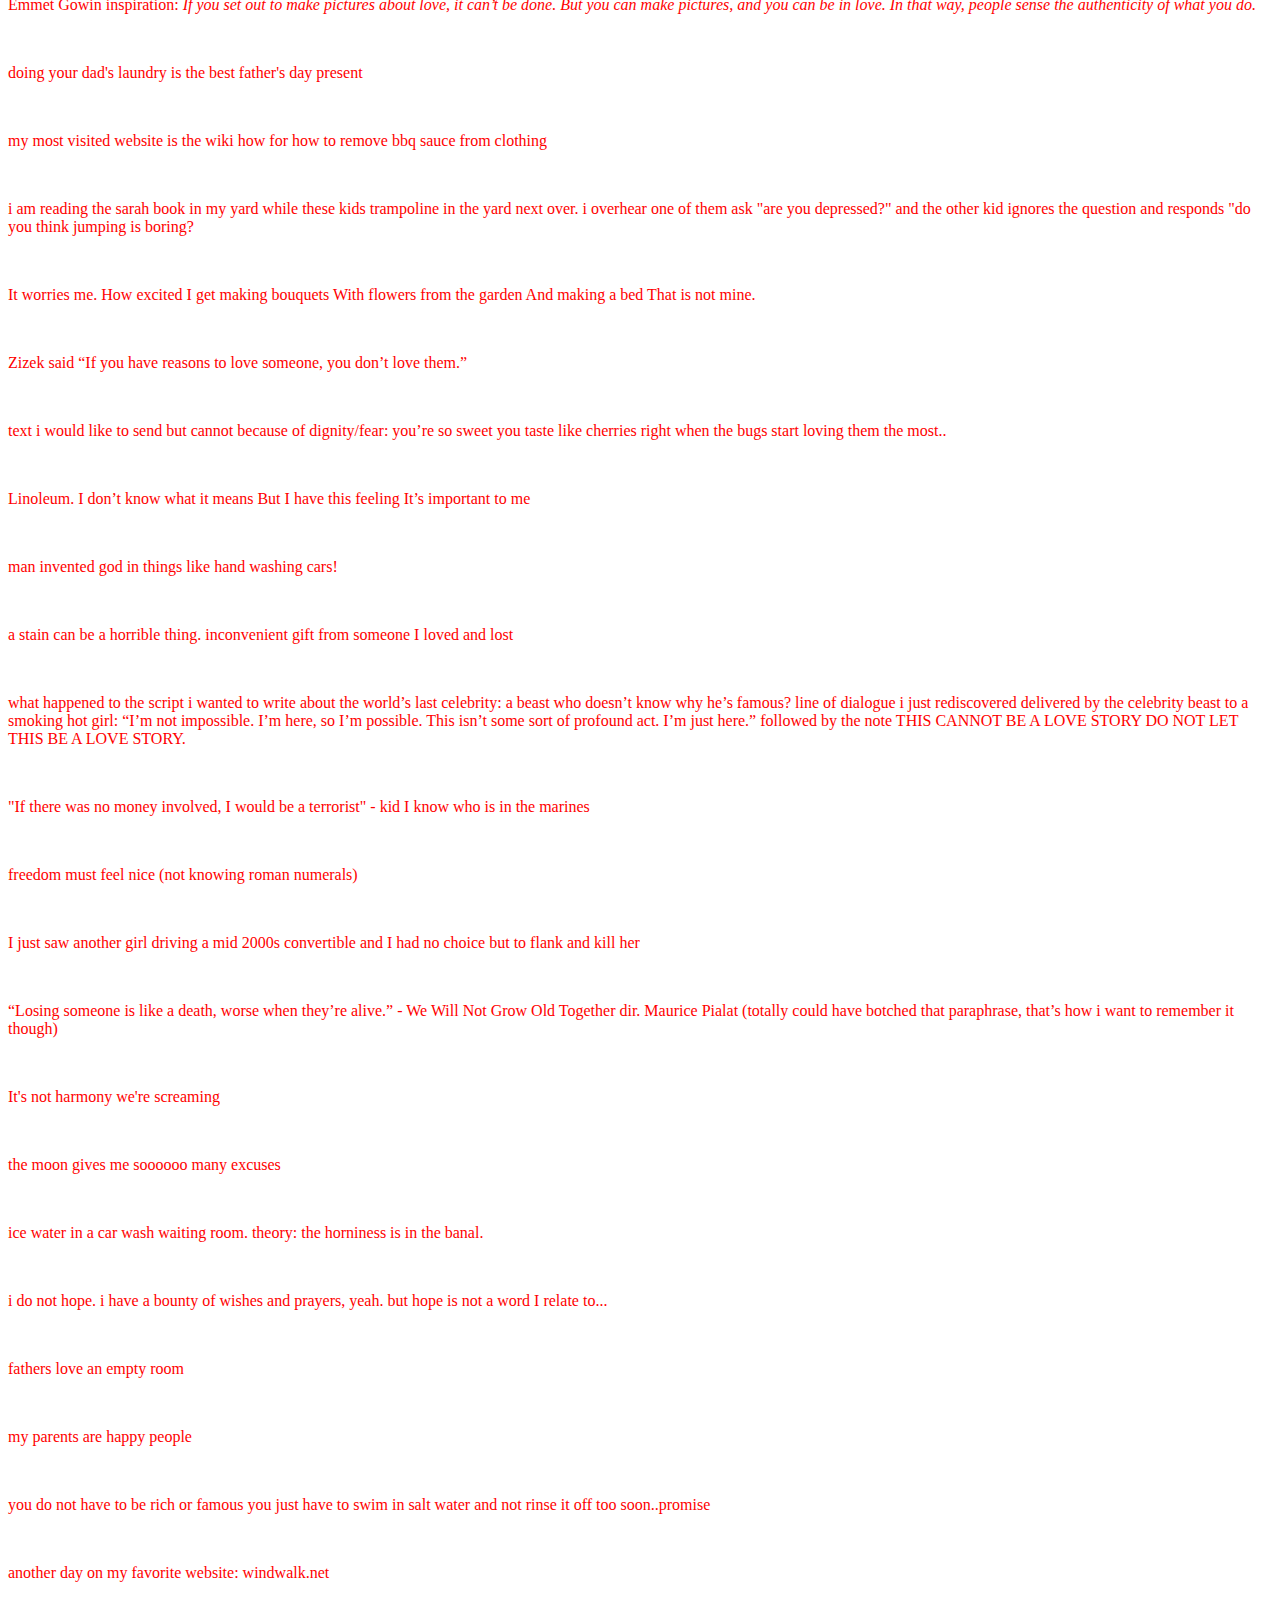
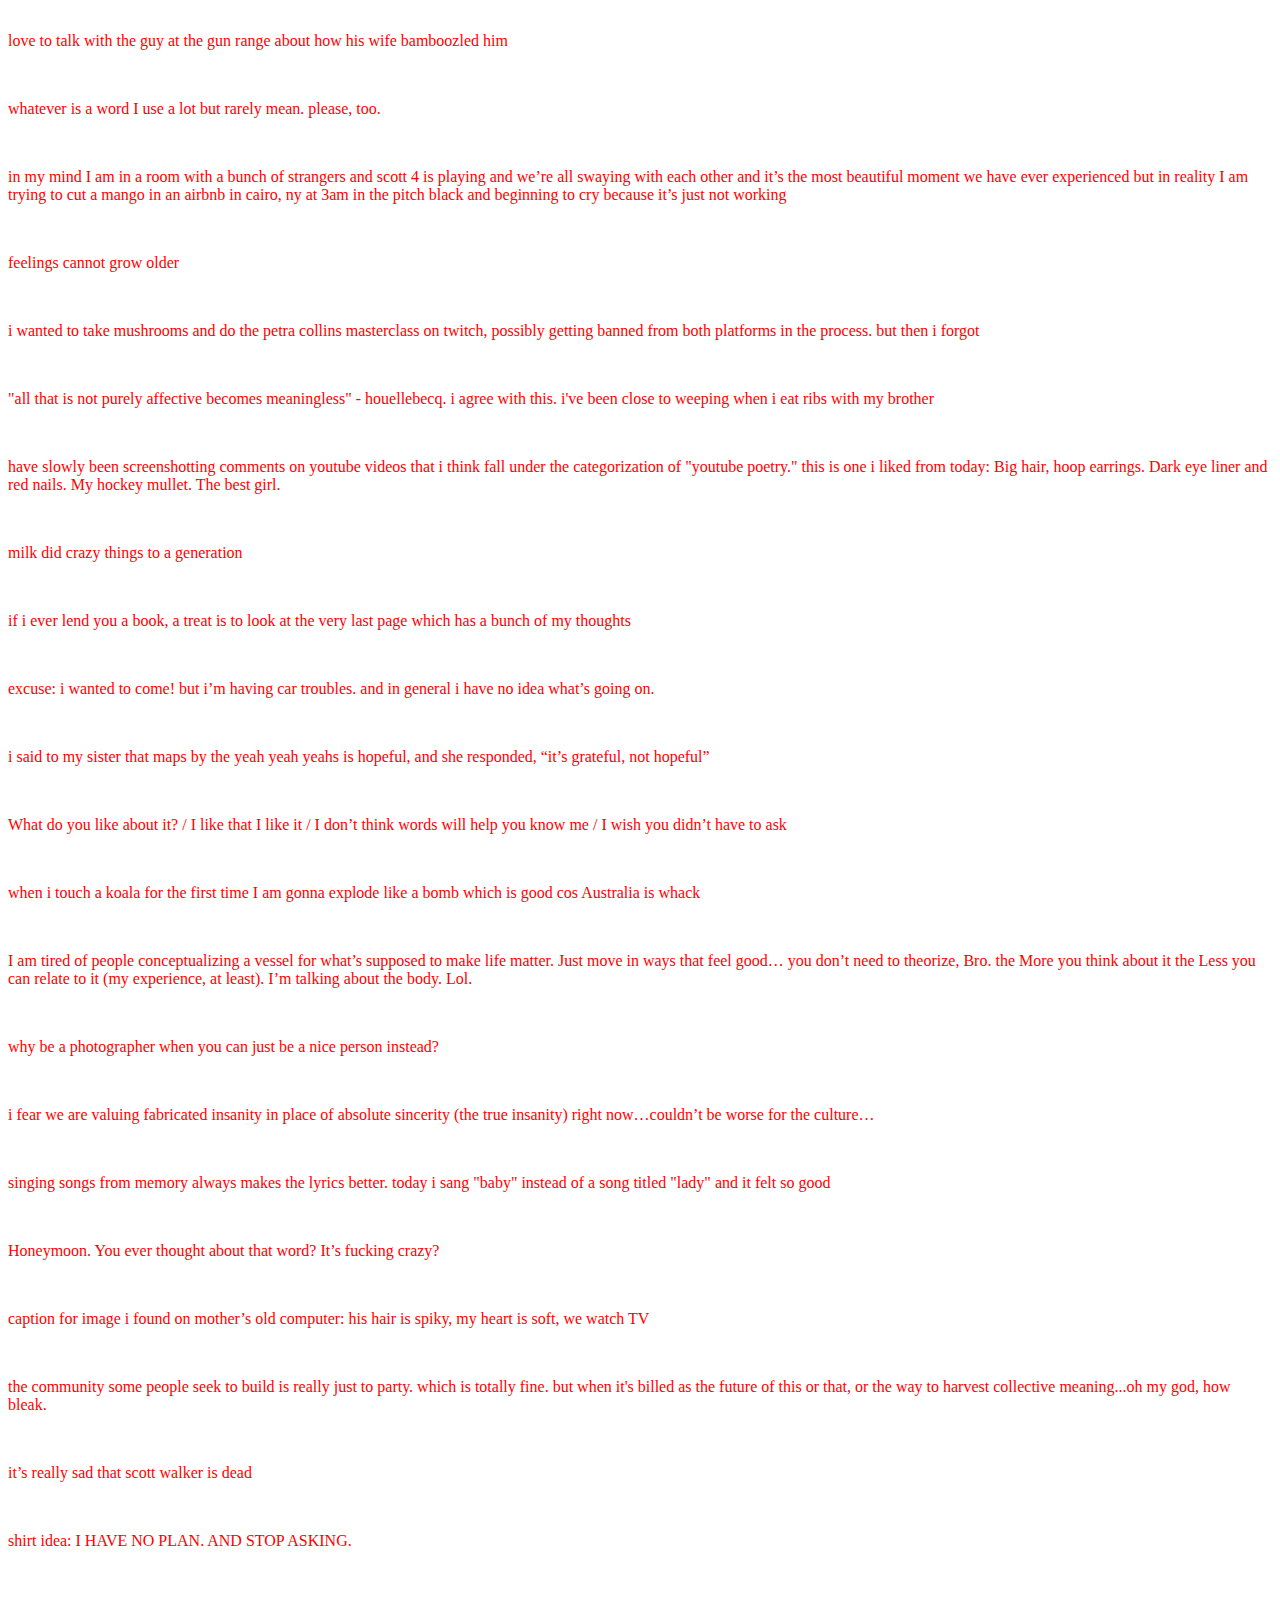
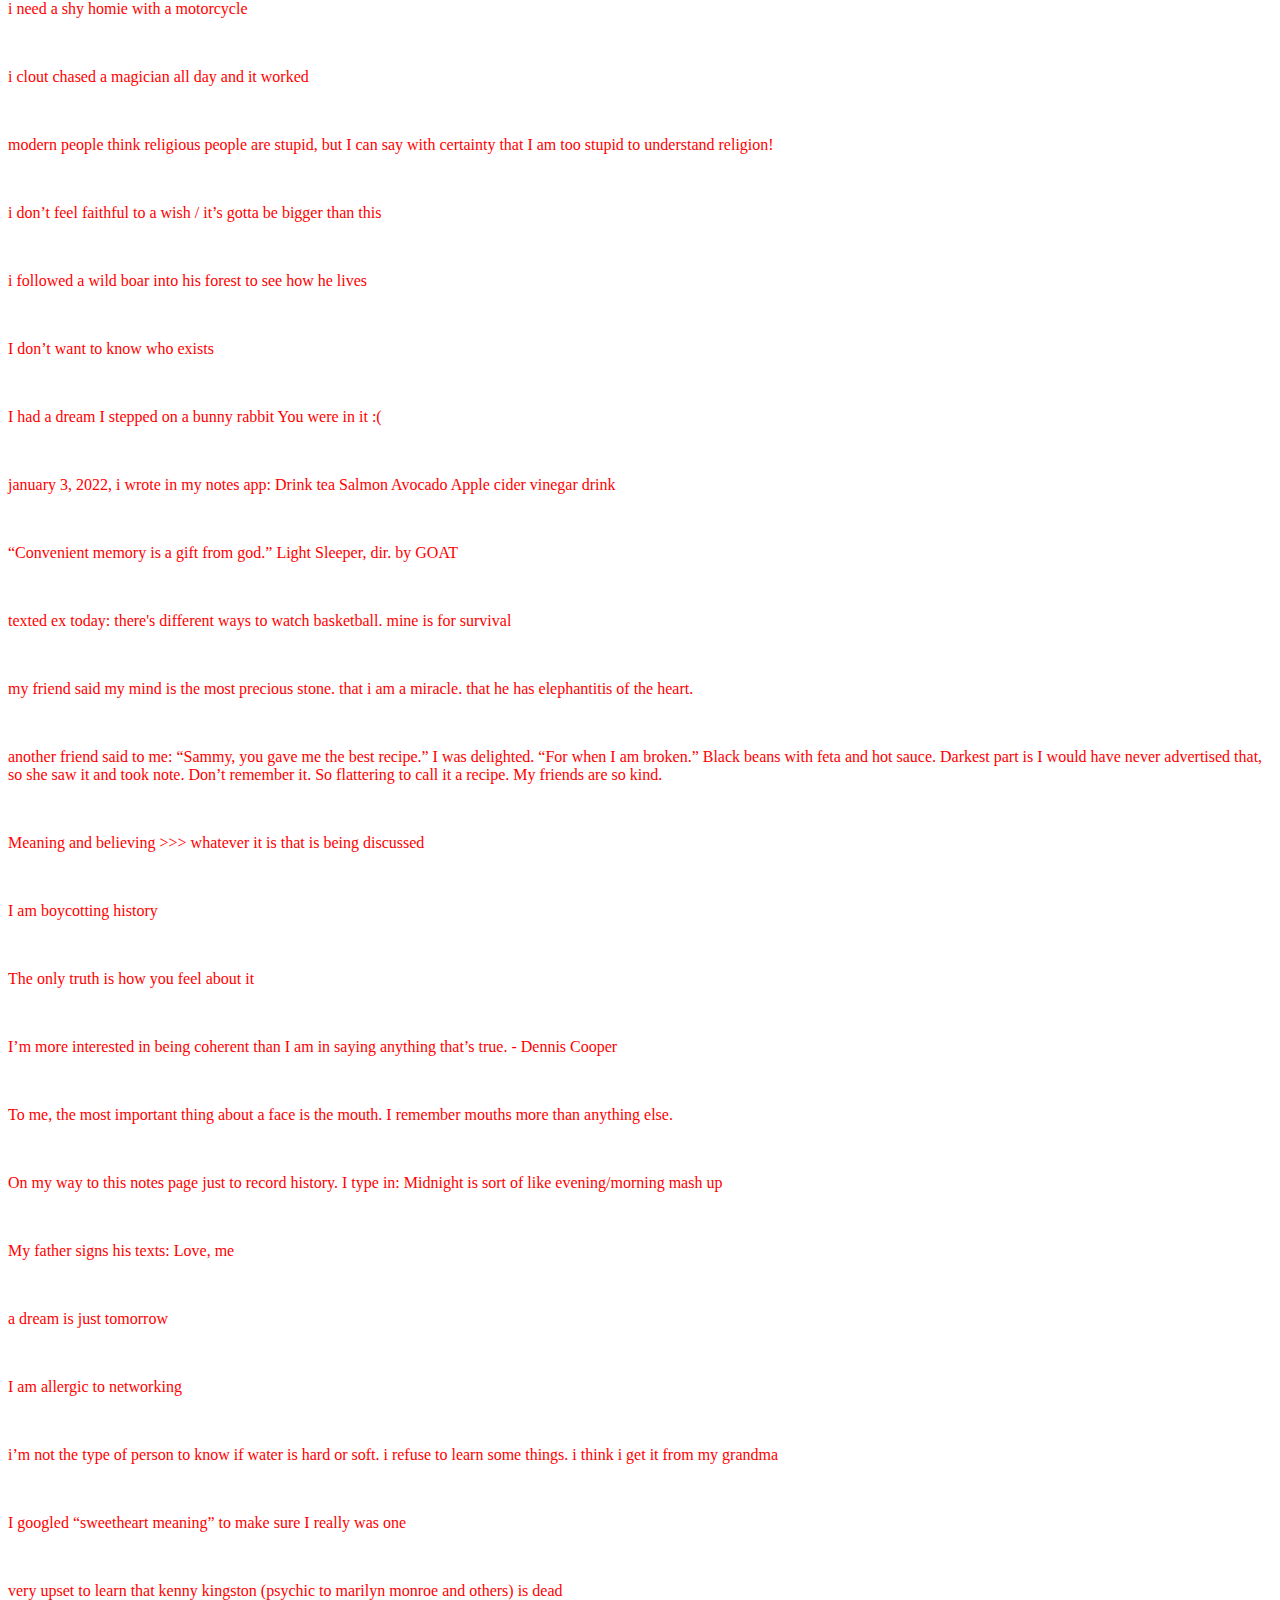
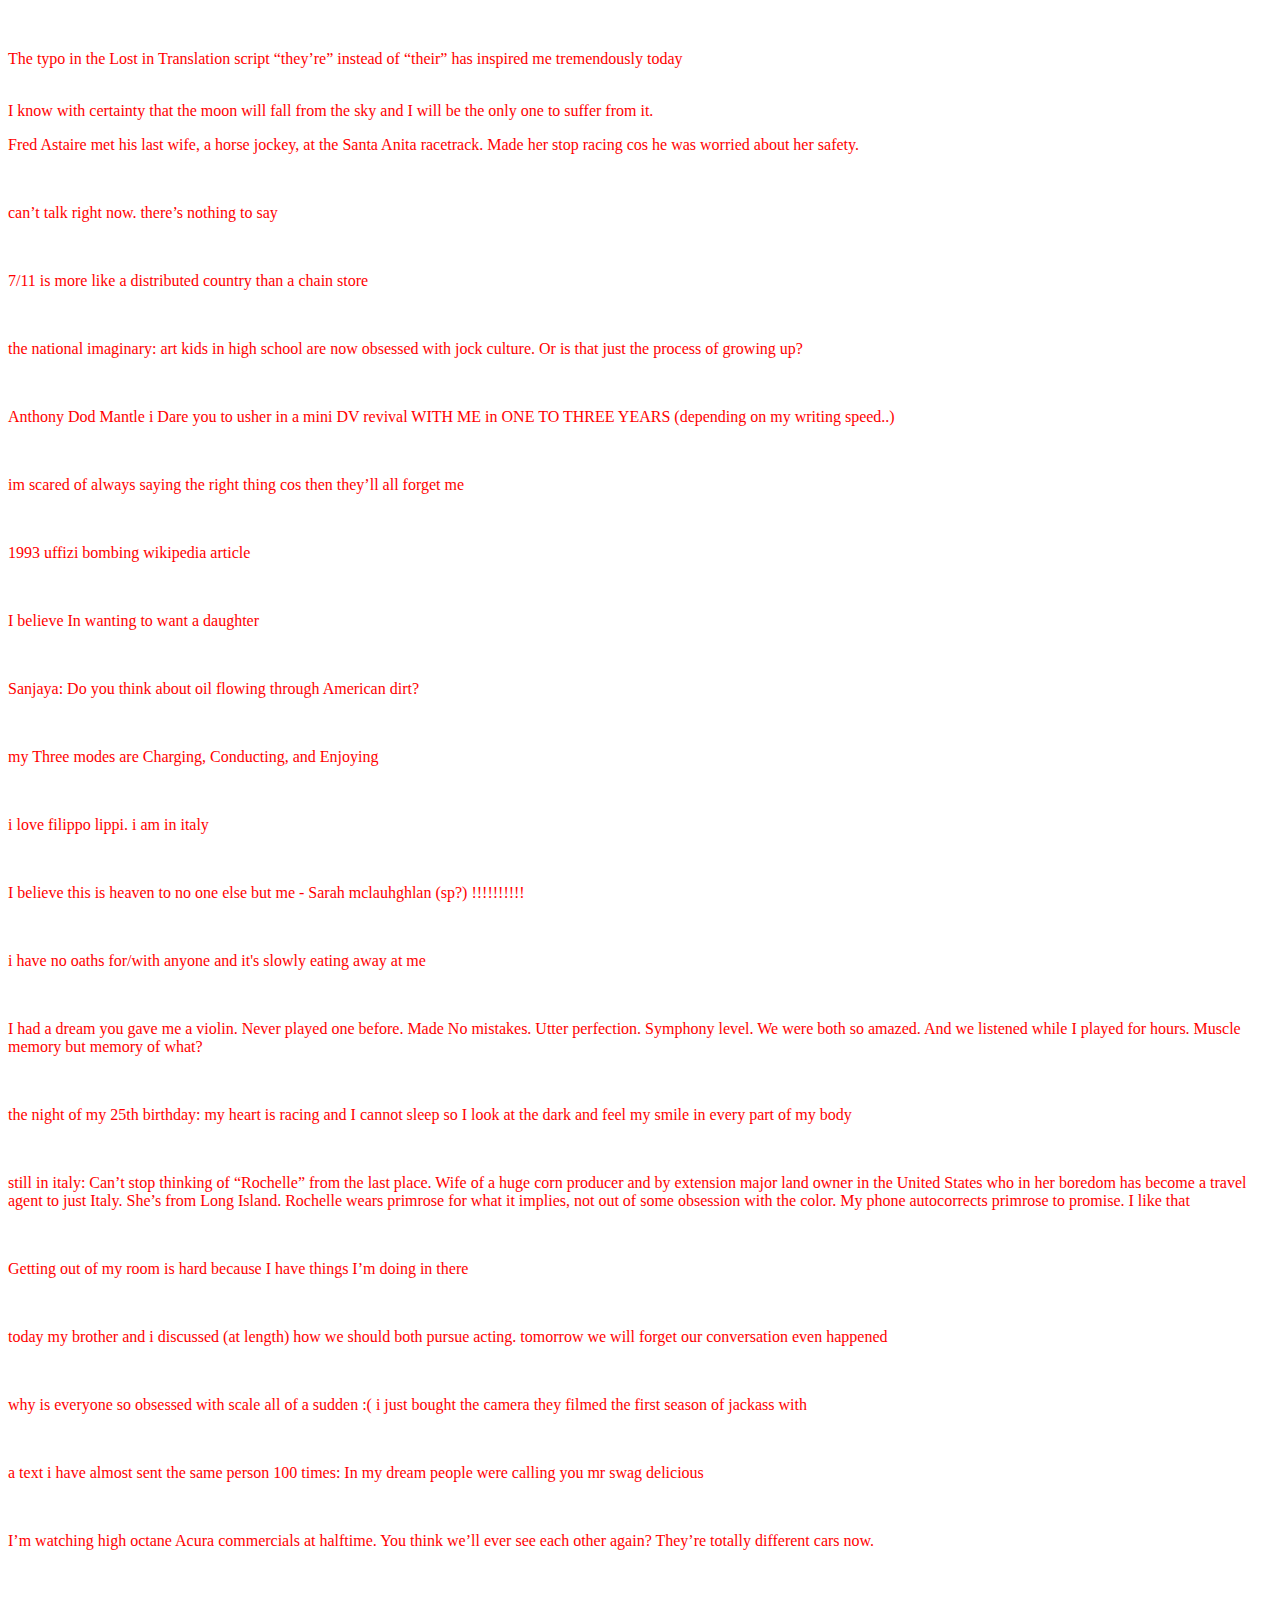
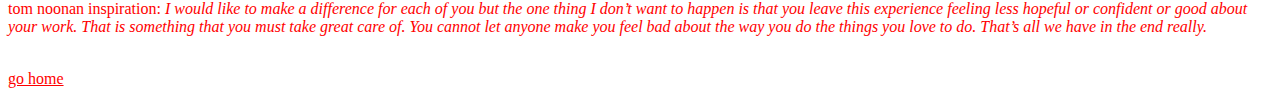
==== commit 9417856b: "Update everyday.html" ====
--- a/everyday.html
+++ b/everyday.html
@@ -29,7 +29,7 @@
     <br>
         <p> all the sticks in the world are found by all the boys at the beach and together one by one they toss them violent into the waves but I need to ask the boys if the sticks all come back and do the boys appreciate that do they love that does that make stick throwing their profession forever or do they want to see them in the water and when they wash up does a part of them feel shame and by the way you can be a 100 year old boy doing this in fact most of them are because they’ve been doing this since they were young boys and I think I just answered my question yes the sticks come back just like the boys </p>
     <br>
-    <p> need to decipher what i woke up to in my notes app: <i>cameron diaz conceptually. harun faroki peppa pig. tobias wolf and my grandpas. sam rockwell in charlie’s angels.</i> </p>
+    <p> need to decipher what i woke up to in my notes app: <i>cameron diaz conceptually. harun farocki peppa pig. tobias wolff and my grandpas. sam rockwell in charlie’s angels.</i> </p>
     <br>
     <p> i’d like to make a photo book documenting art on the walls of home gyms </p>
  <br>
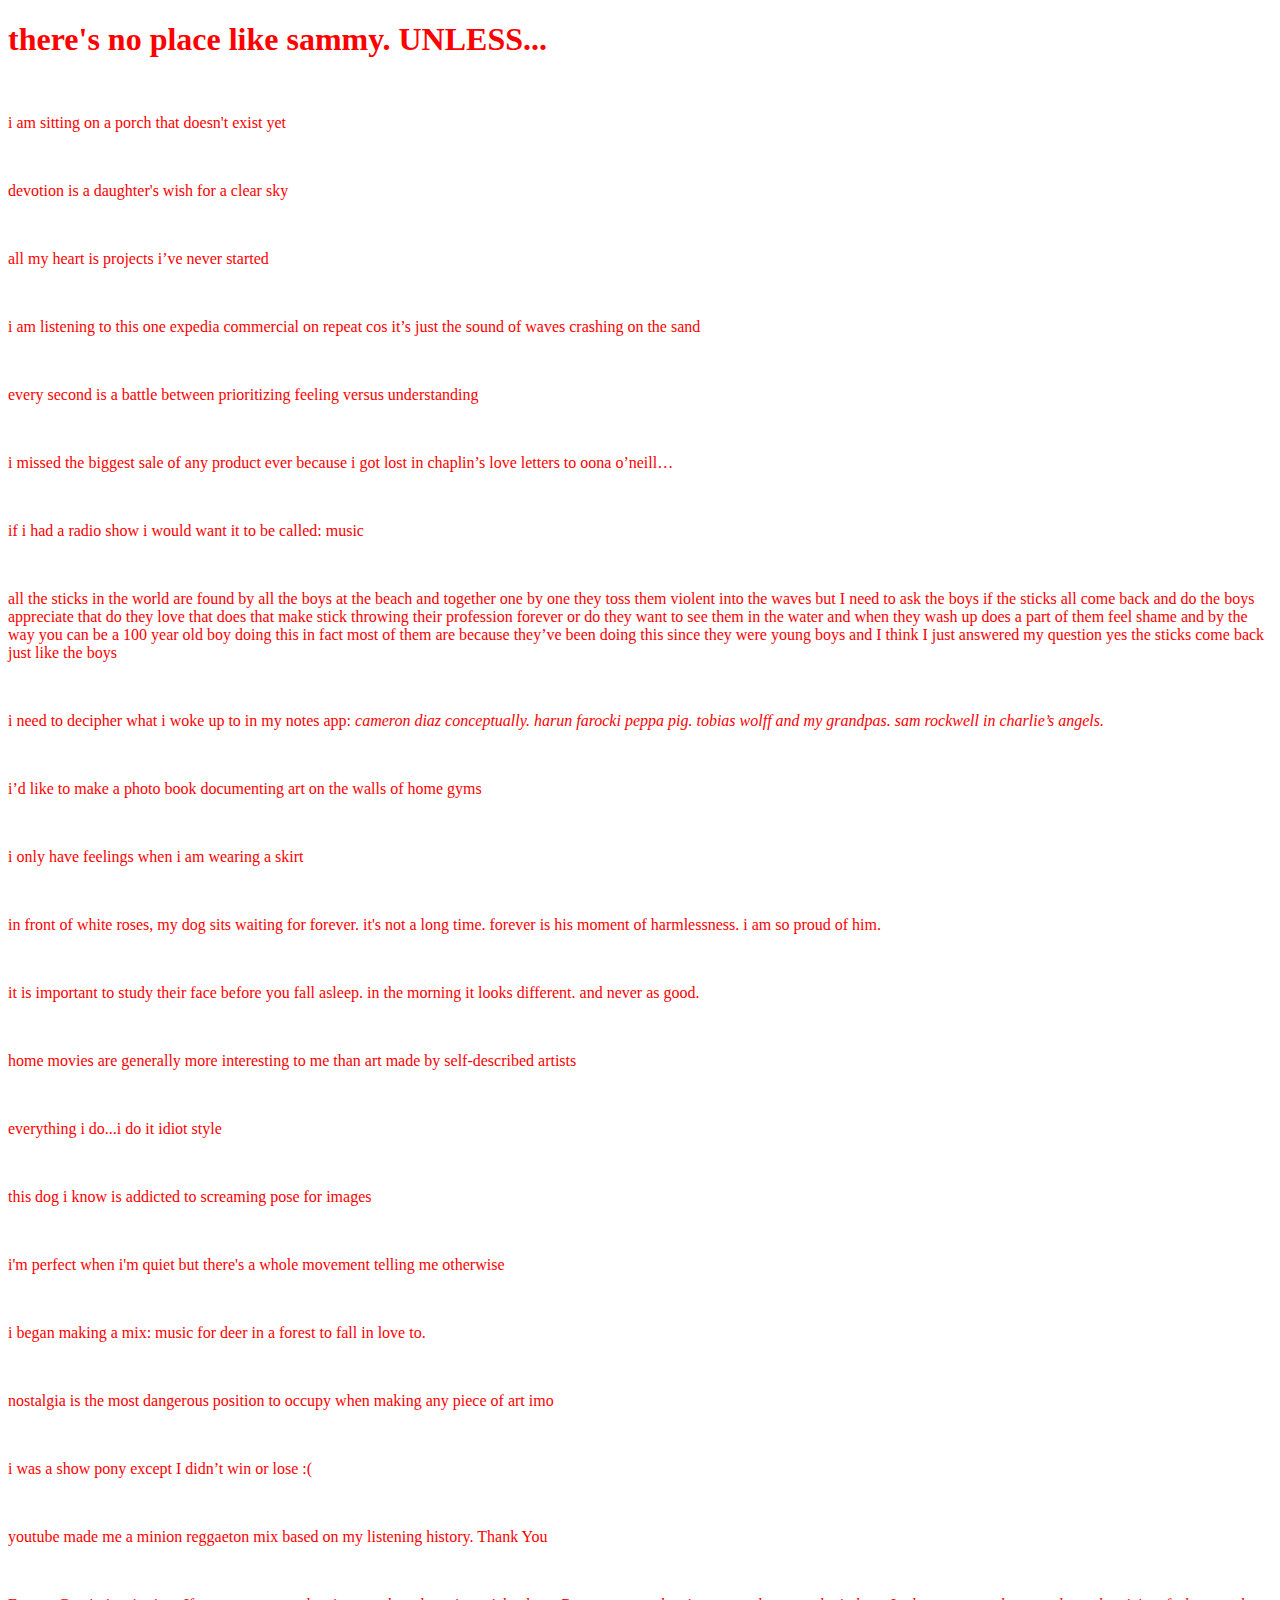
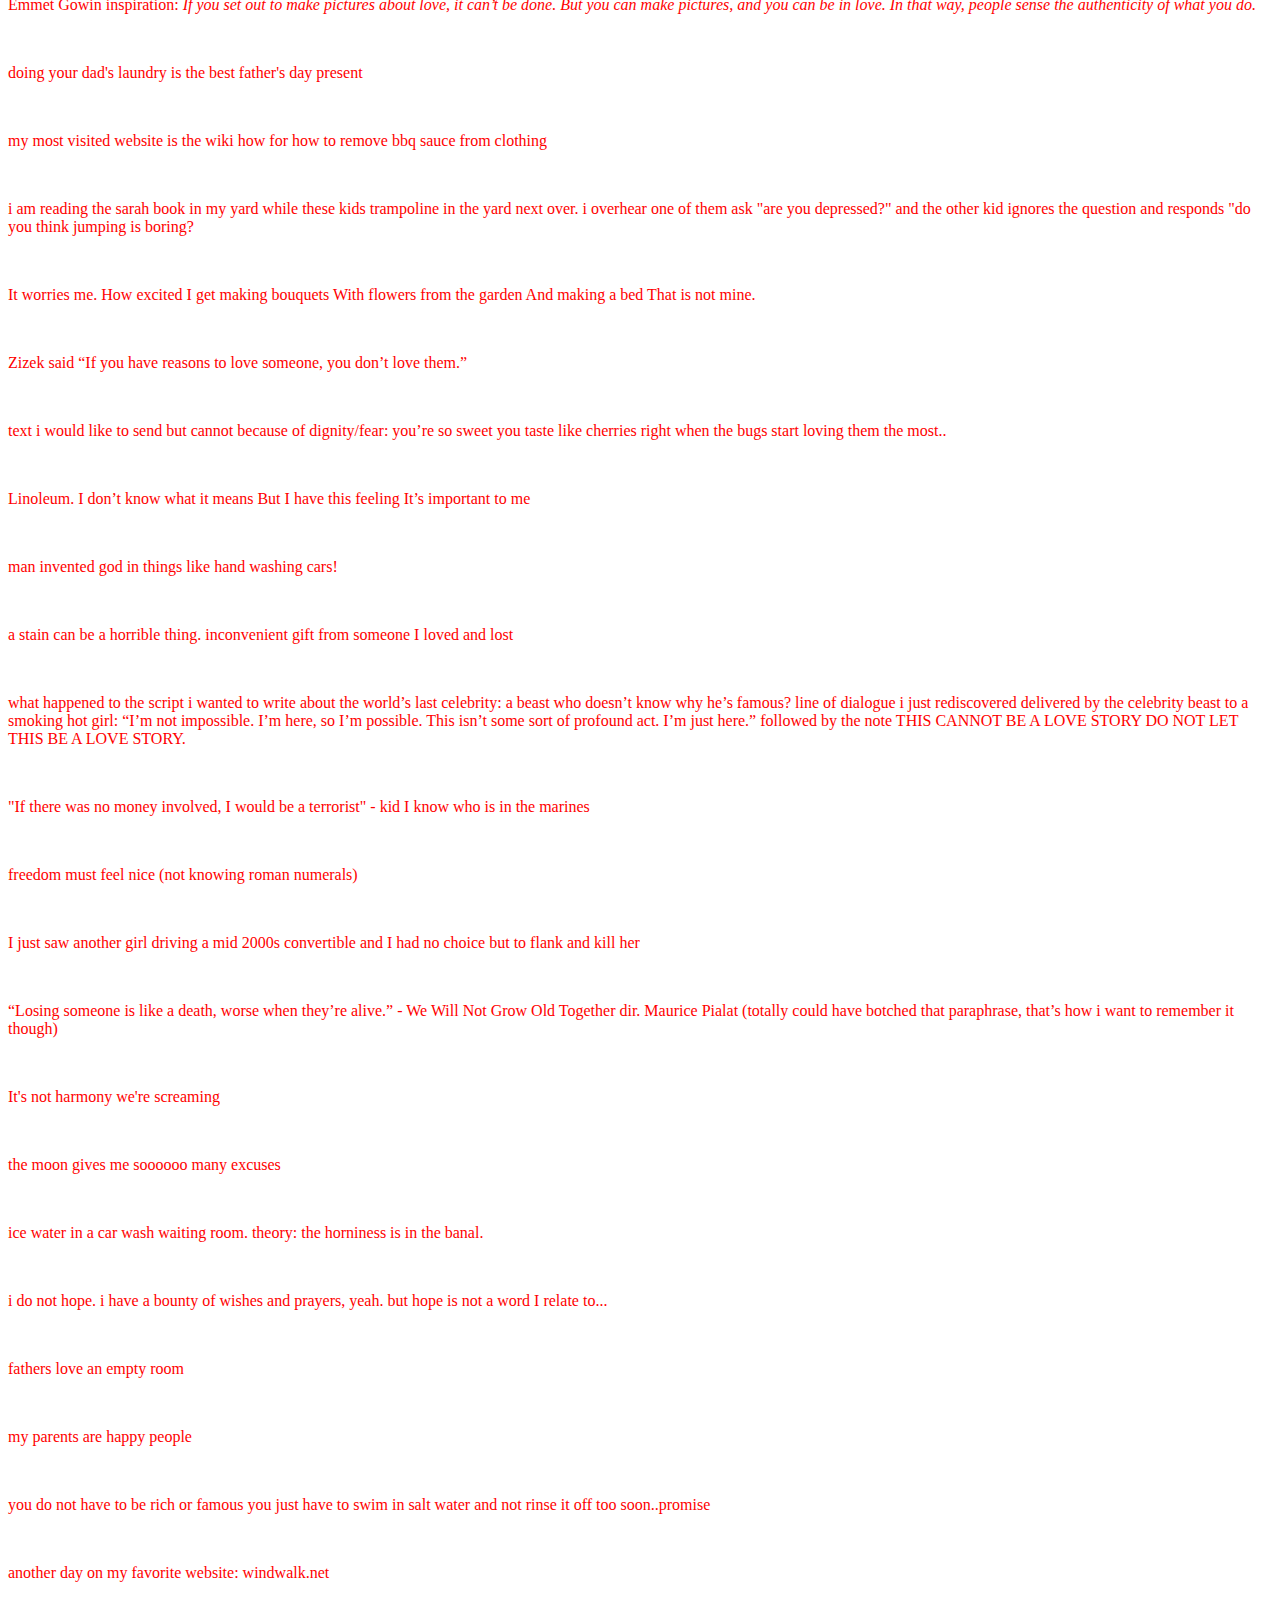
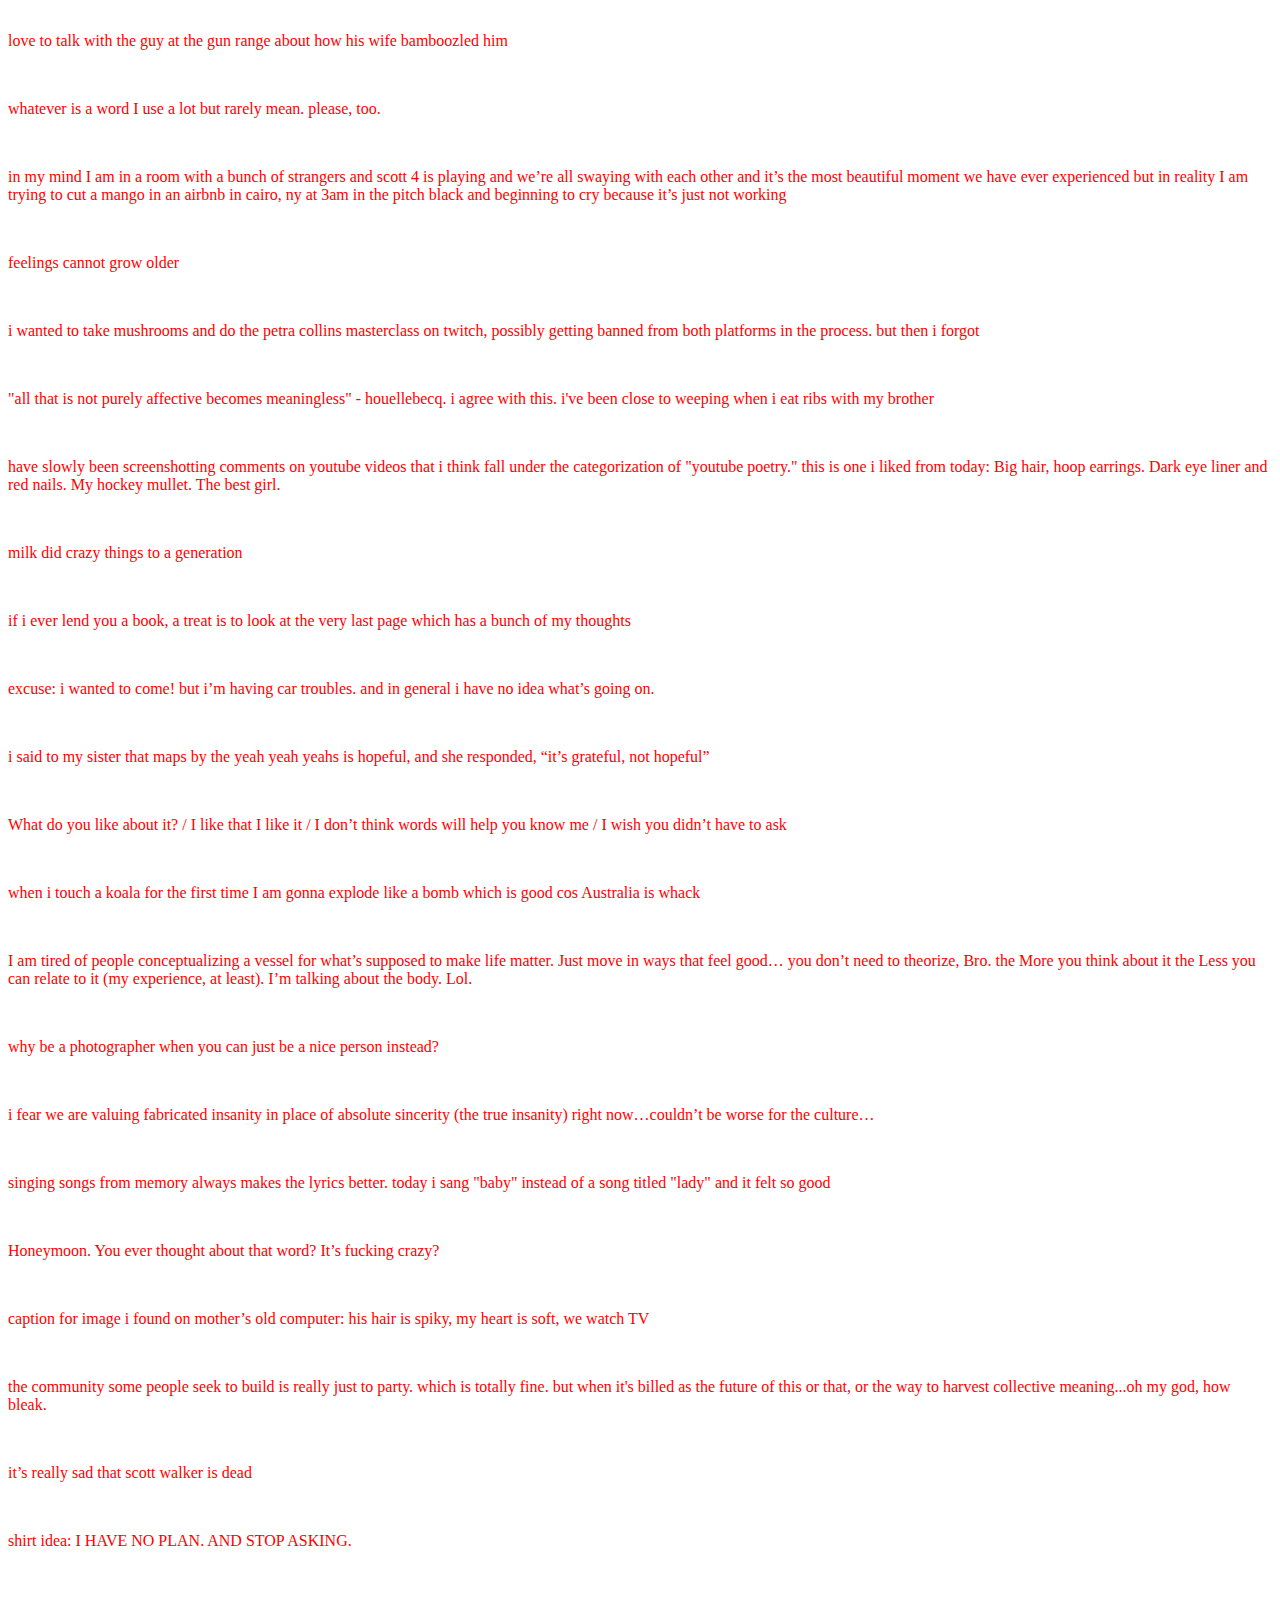
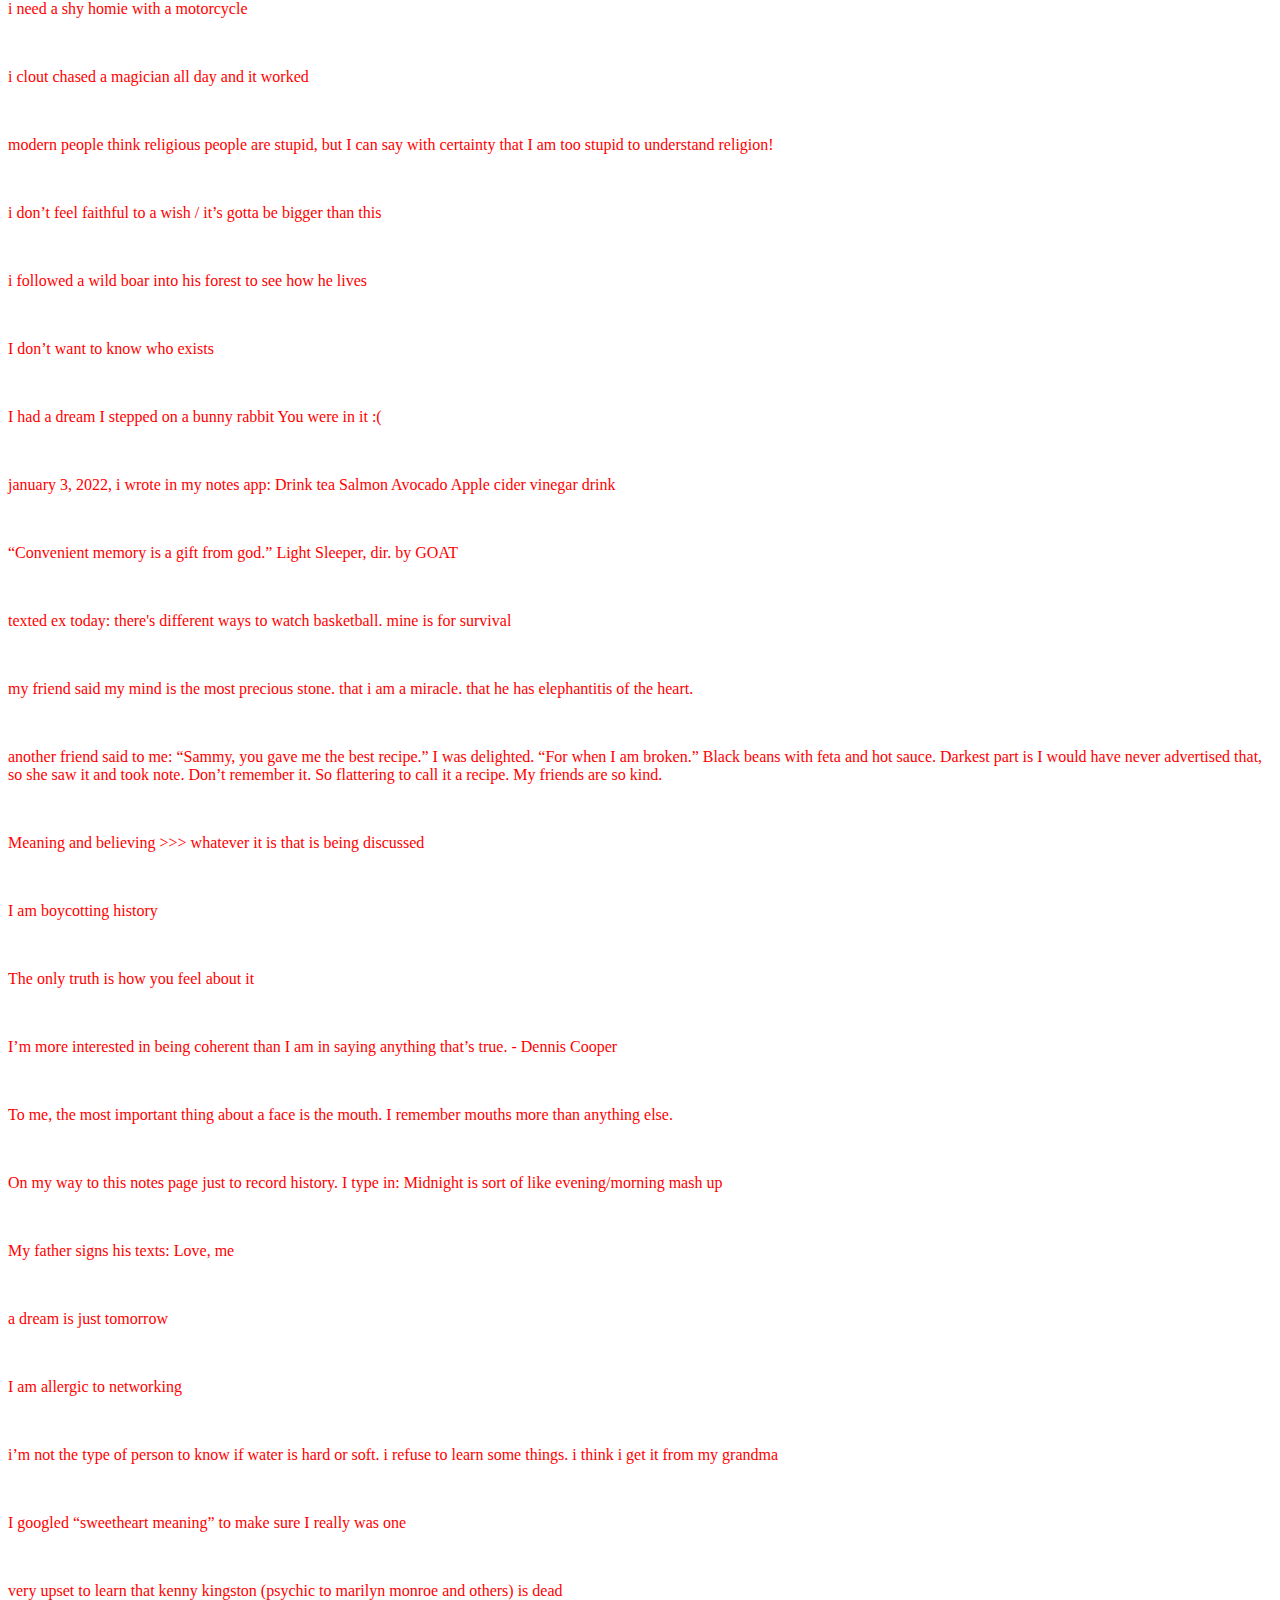
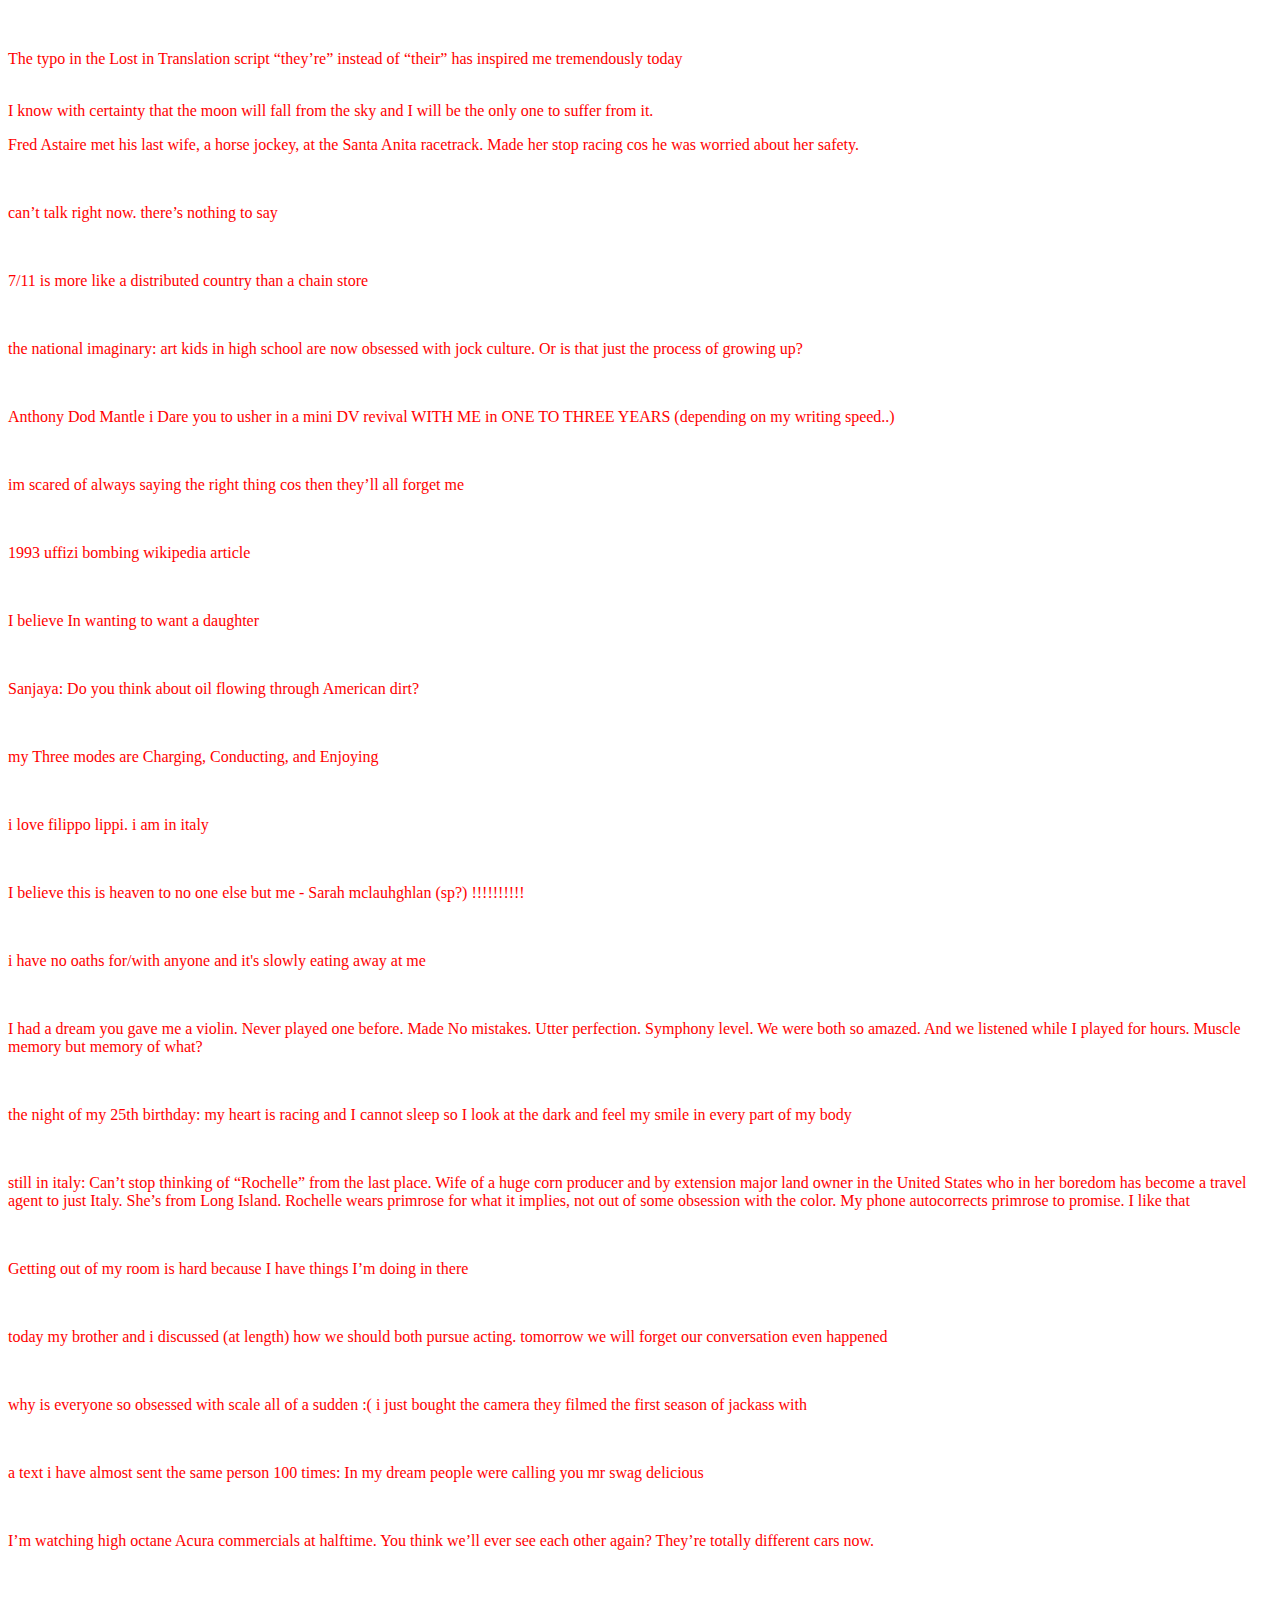
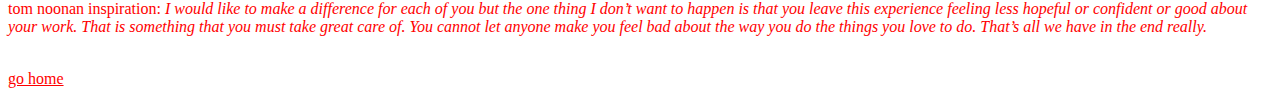
==== commit 40ba1de5: "Update everyday.html" ====
--- a/everyday.html
+++ b/everyday.html
@@ -29,7 +29,7 @@
     <br>
         <p> all the sticks in the world are found by all the boys at the beach and together one by one they toss them violent into the waves but I need to ask the boys if the sticks all come back and do the boys appreciate that do they love that does that make stick throwing their profession forever or do they want to see them in the water and when they wash up does a part of them feel shame and by the way you can be a 100 year old boy doing this in fact most of them are because they’ve been doing this since they were young boys and I think I just answered my question yes the sticks come back just like the boys </p>
     <br>
-    <p> need to decipher what i woke up to in my notes app: <i>cameron diaz conceptually. harun farocki peppa pig. tobias wolff and my grandpas. sam rockwell in charlie’s angels.</i> </p>
+    <p> i need to decipher what i woke up to in my notes app: <i>cameron diaz conceptually. harun farocki peppa pig. tobias wolff and my grandpas. sam rockwell in charlie’s angels.</i> </p>
     <br>
     <p> i’d like to make a photo book documenting art on the walls of home gyms </p>
  <br>
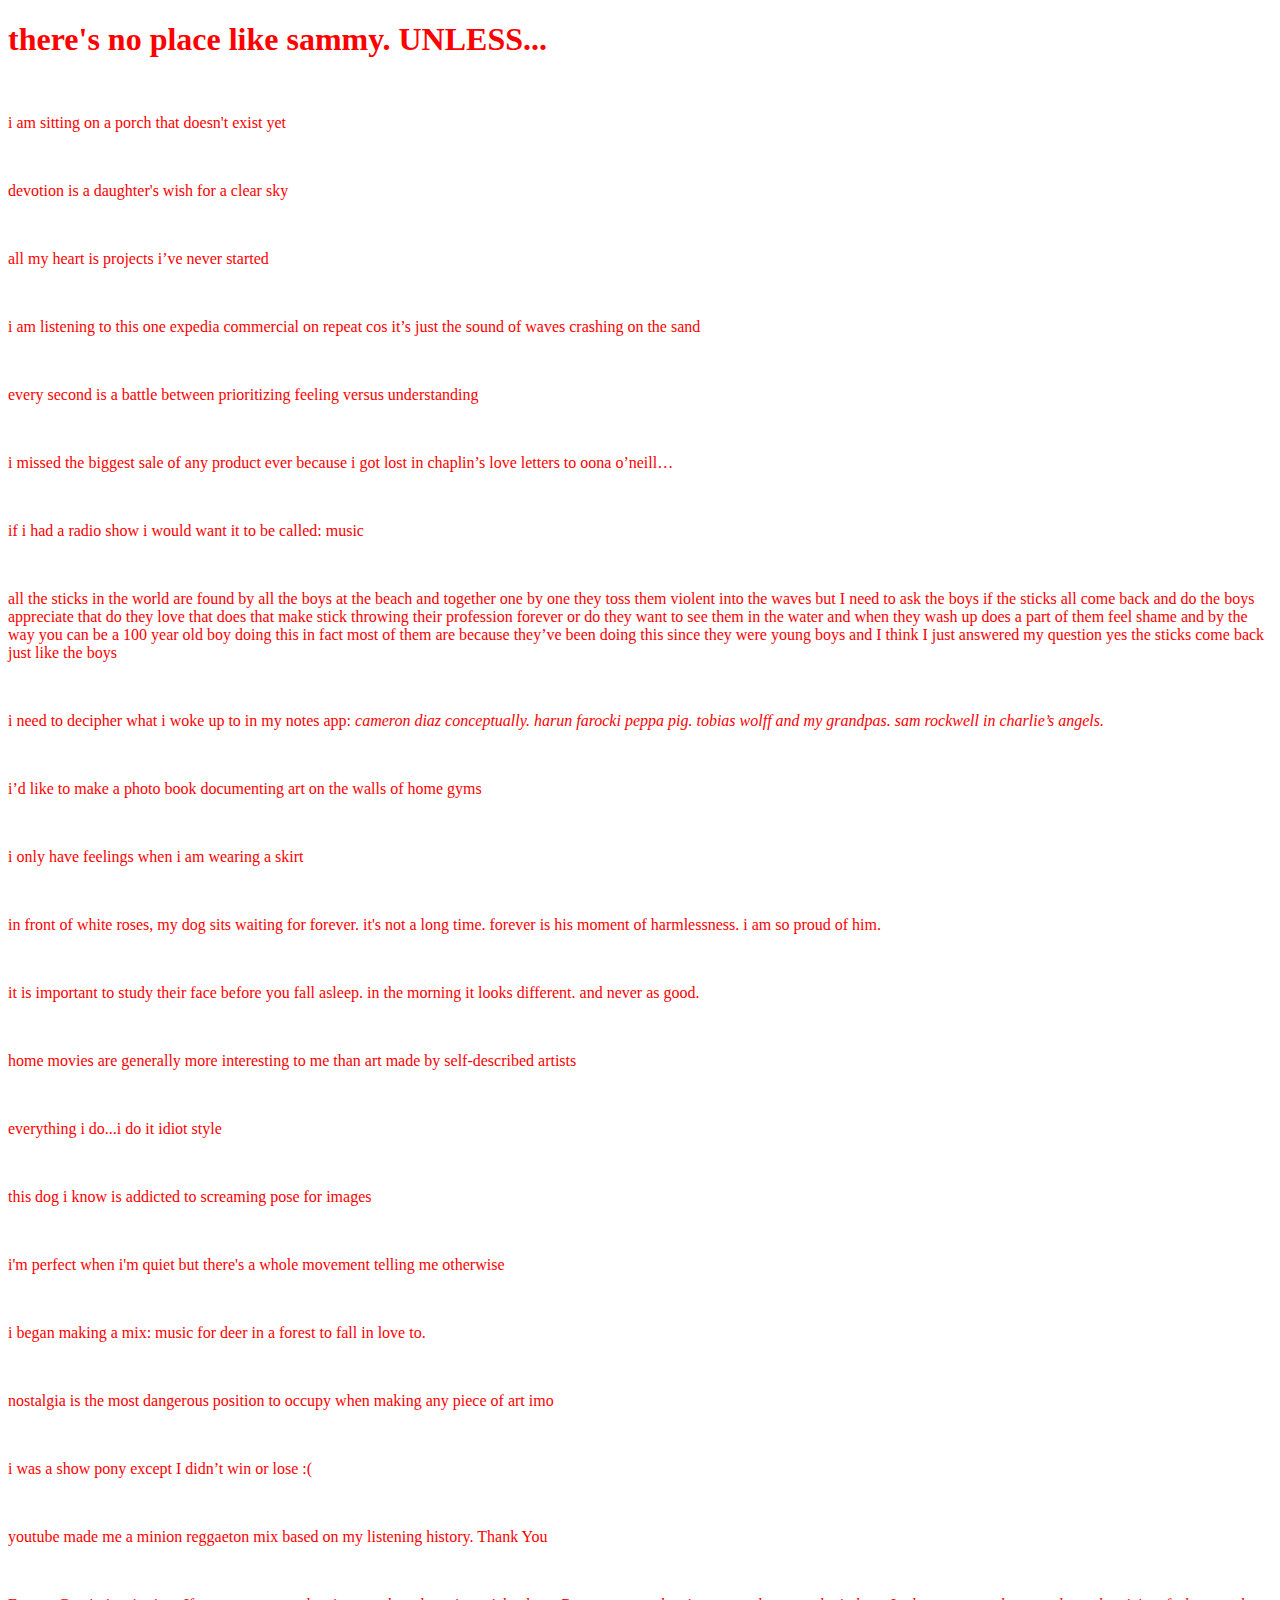
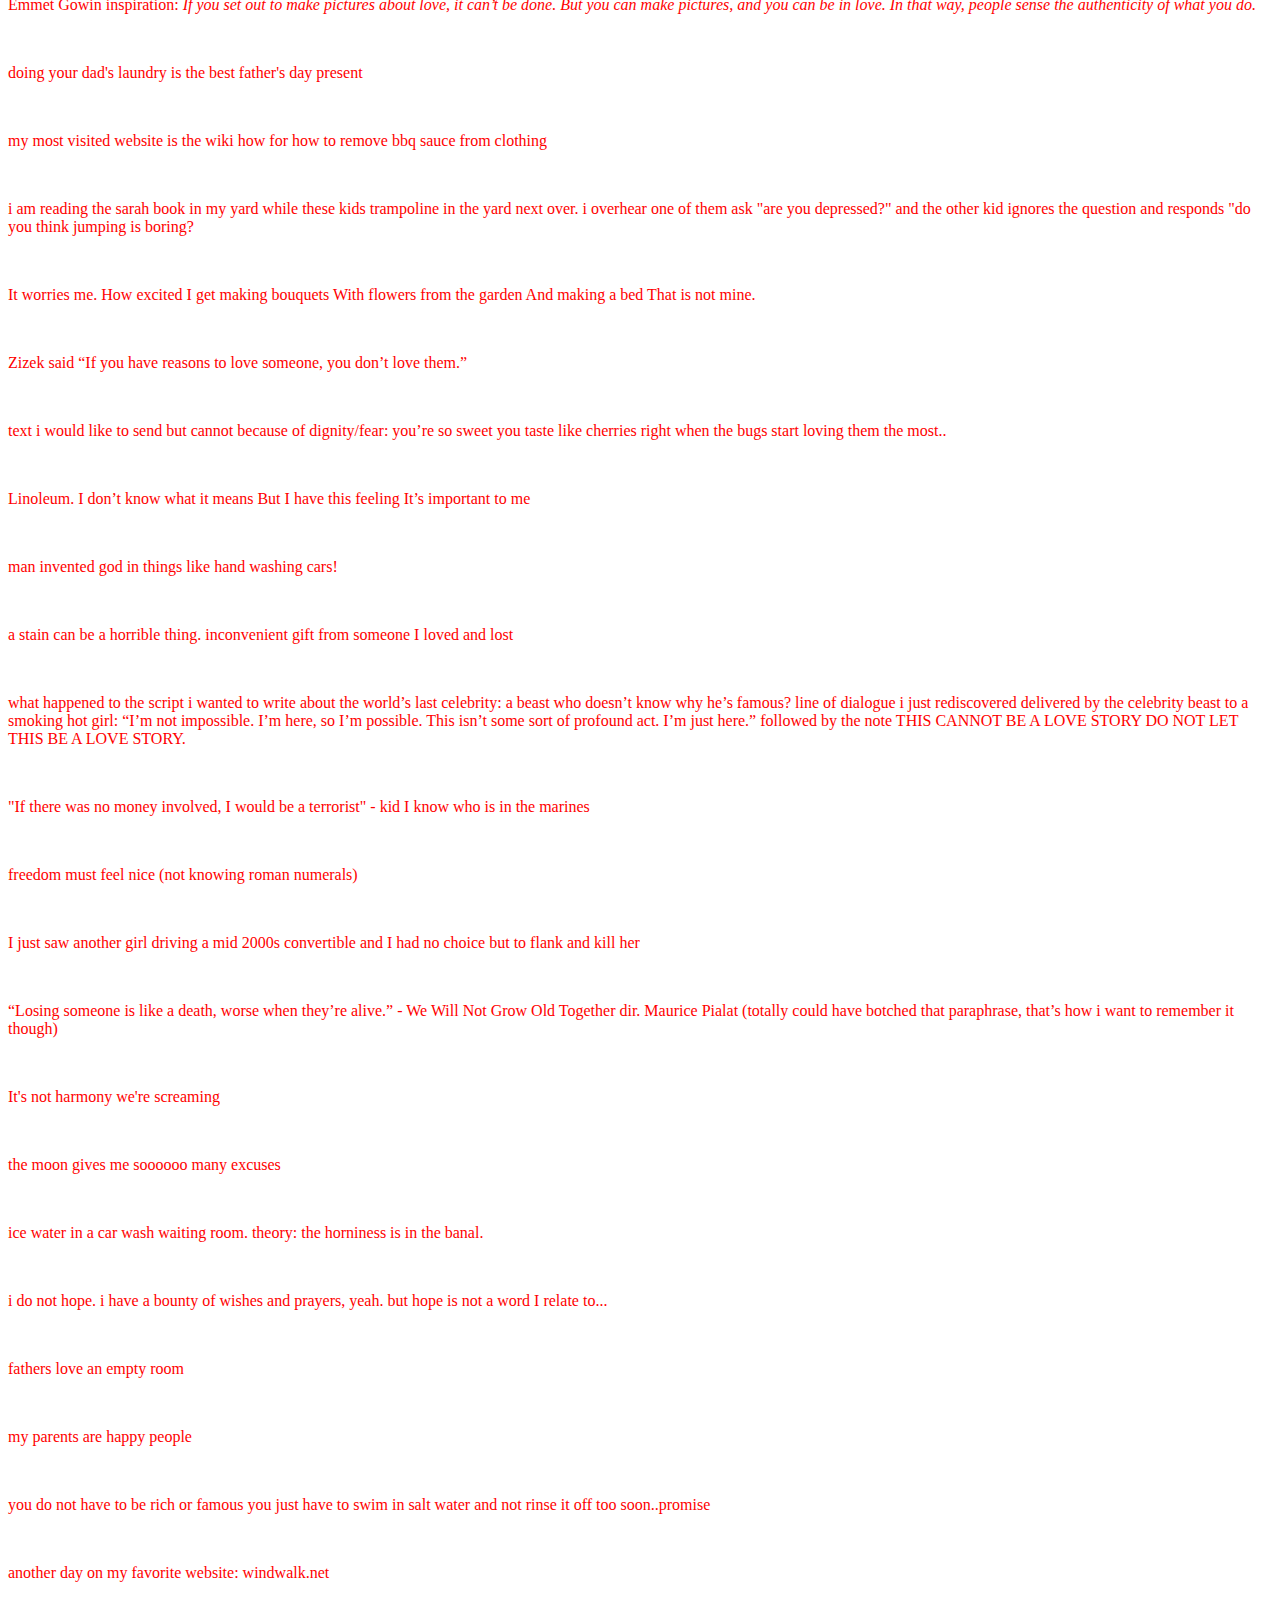
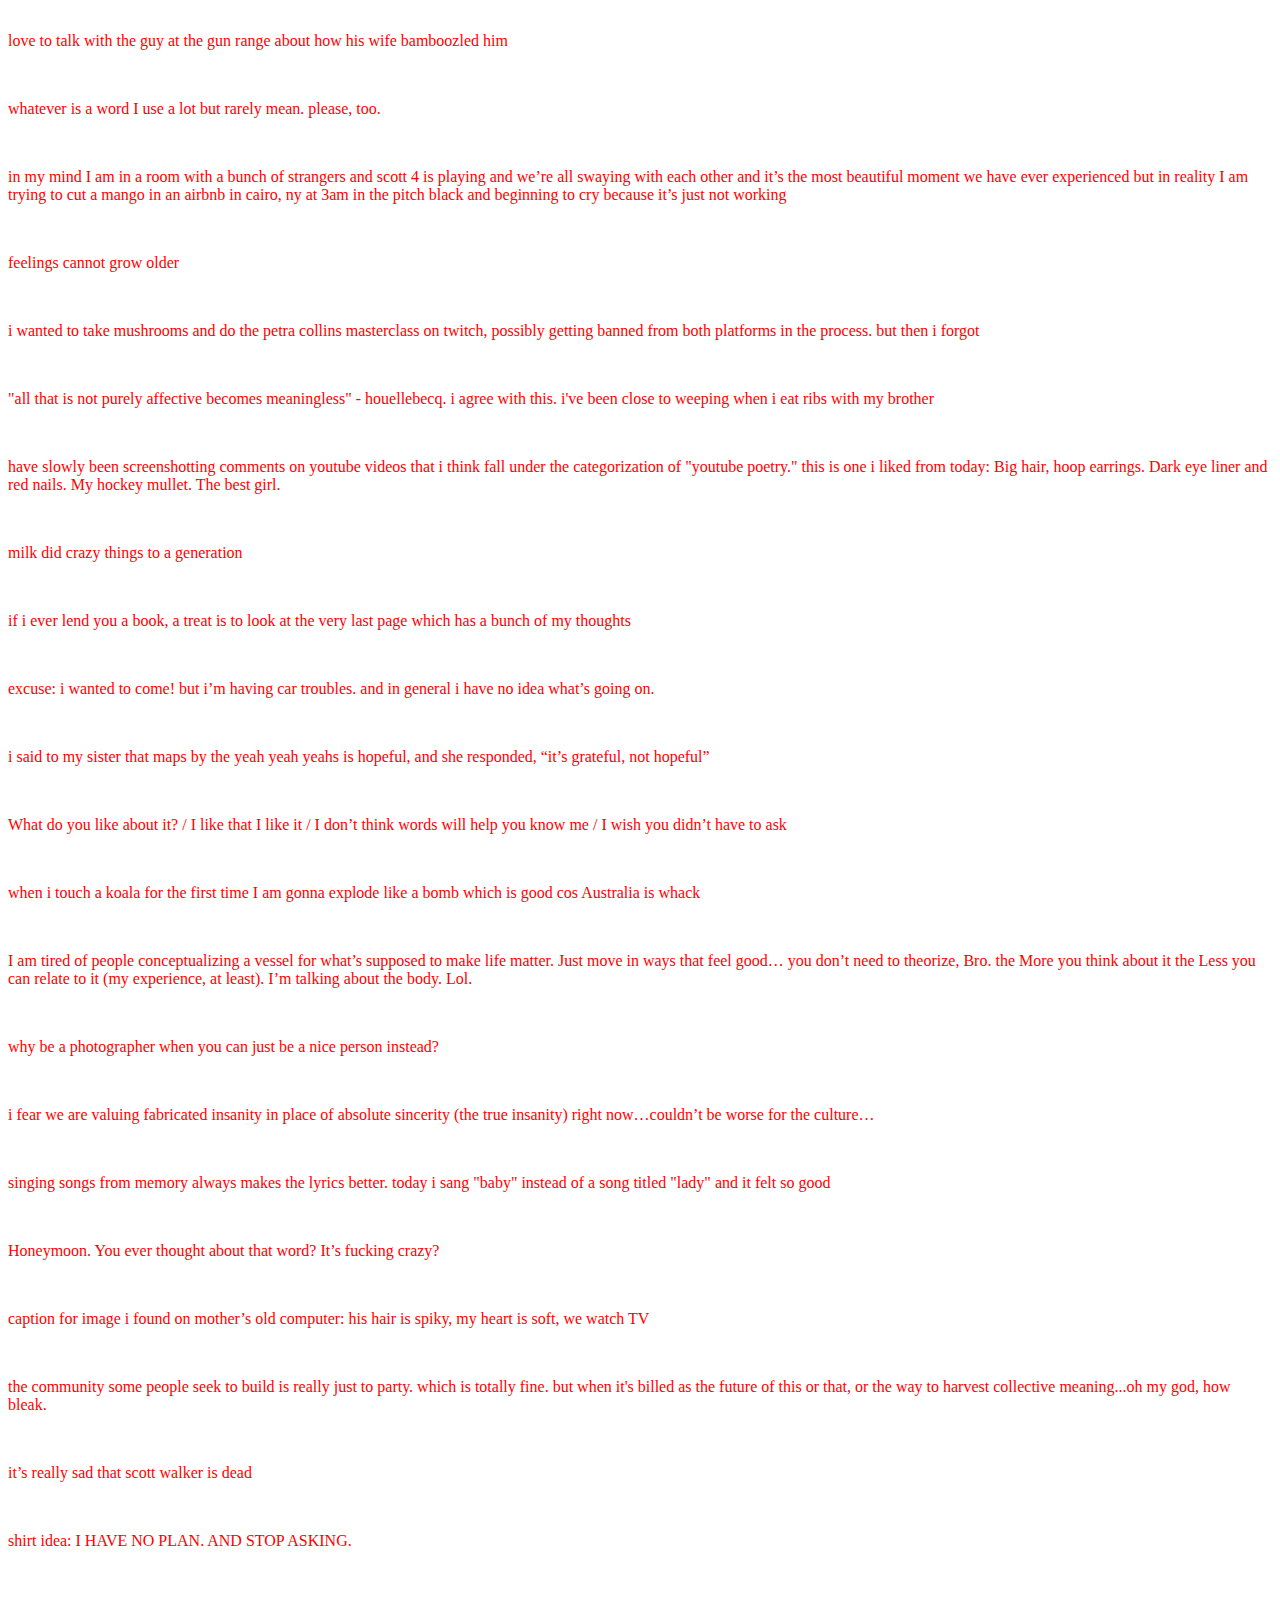
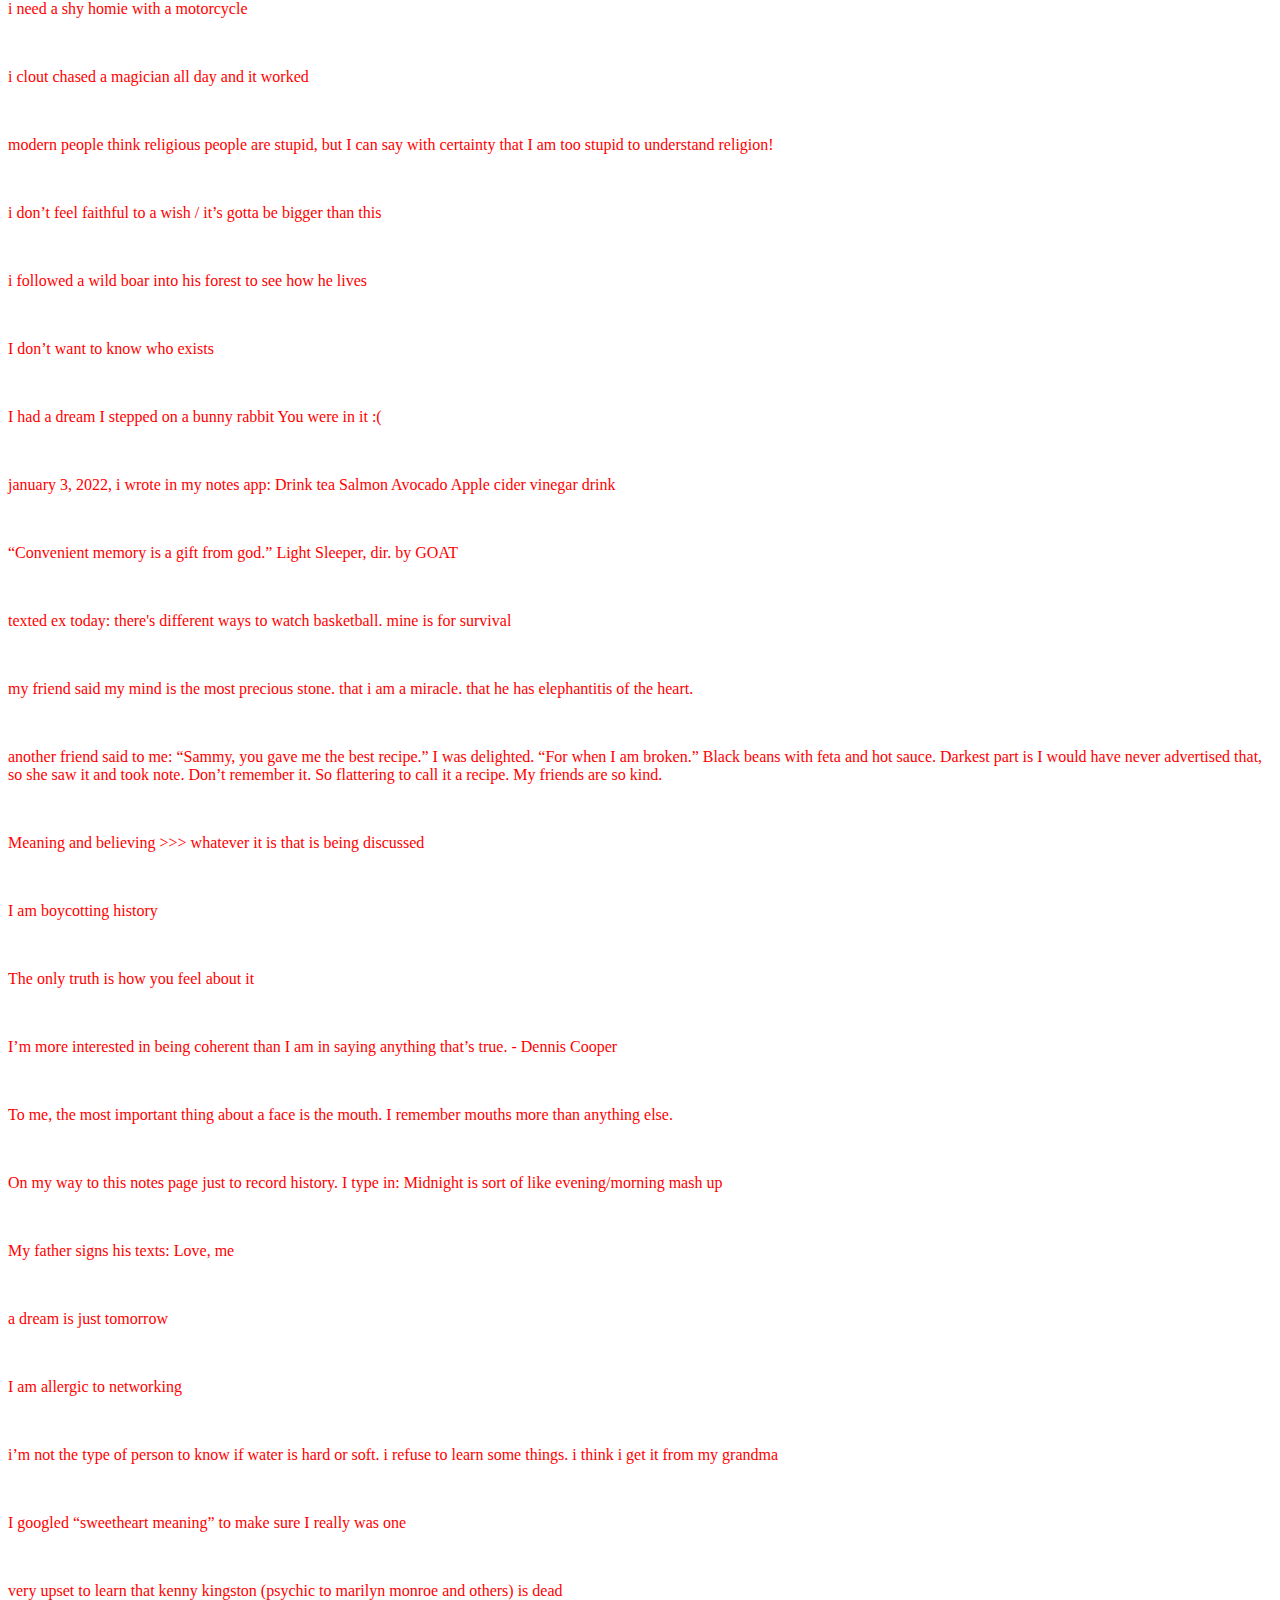
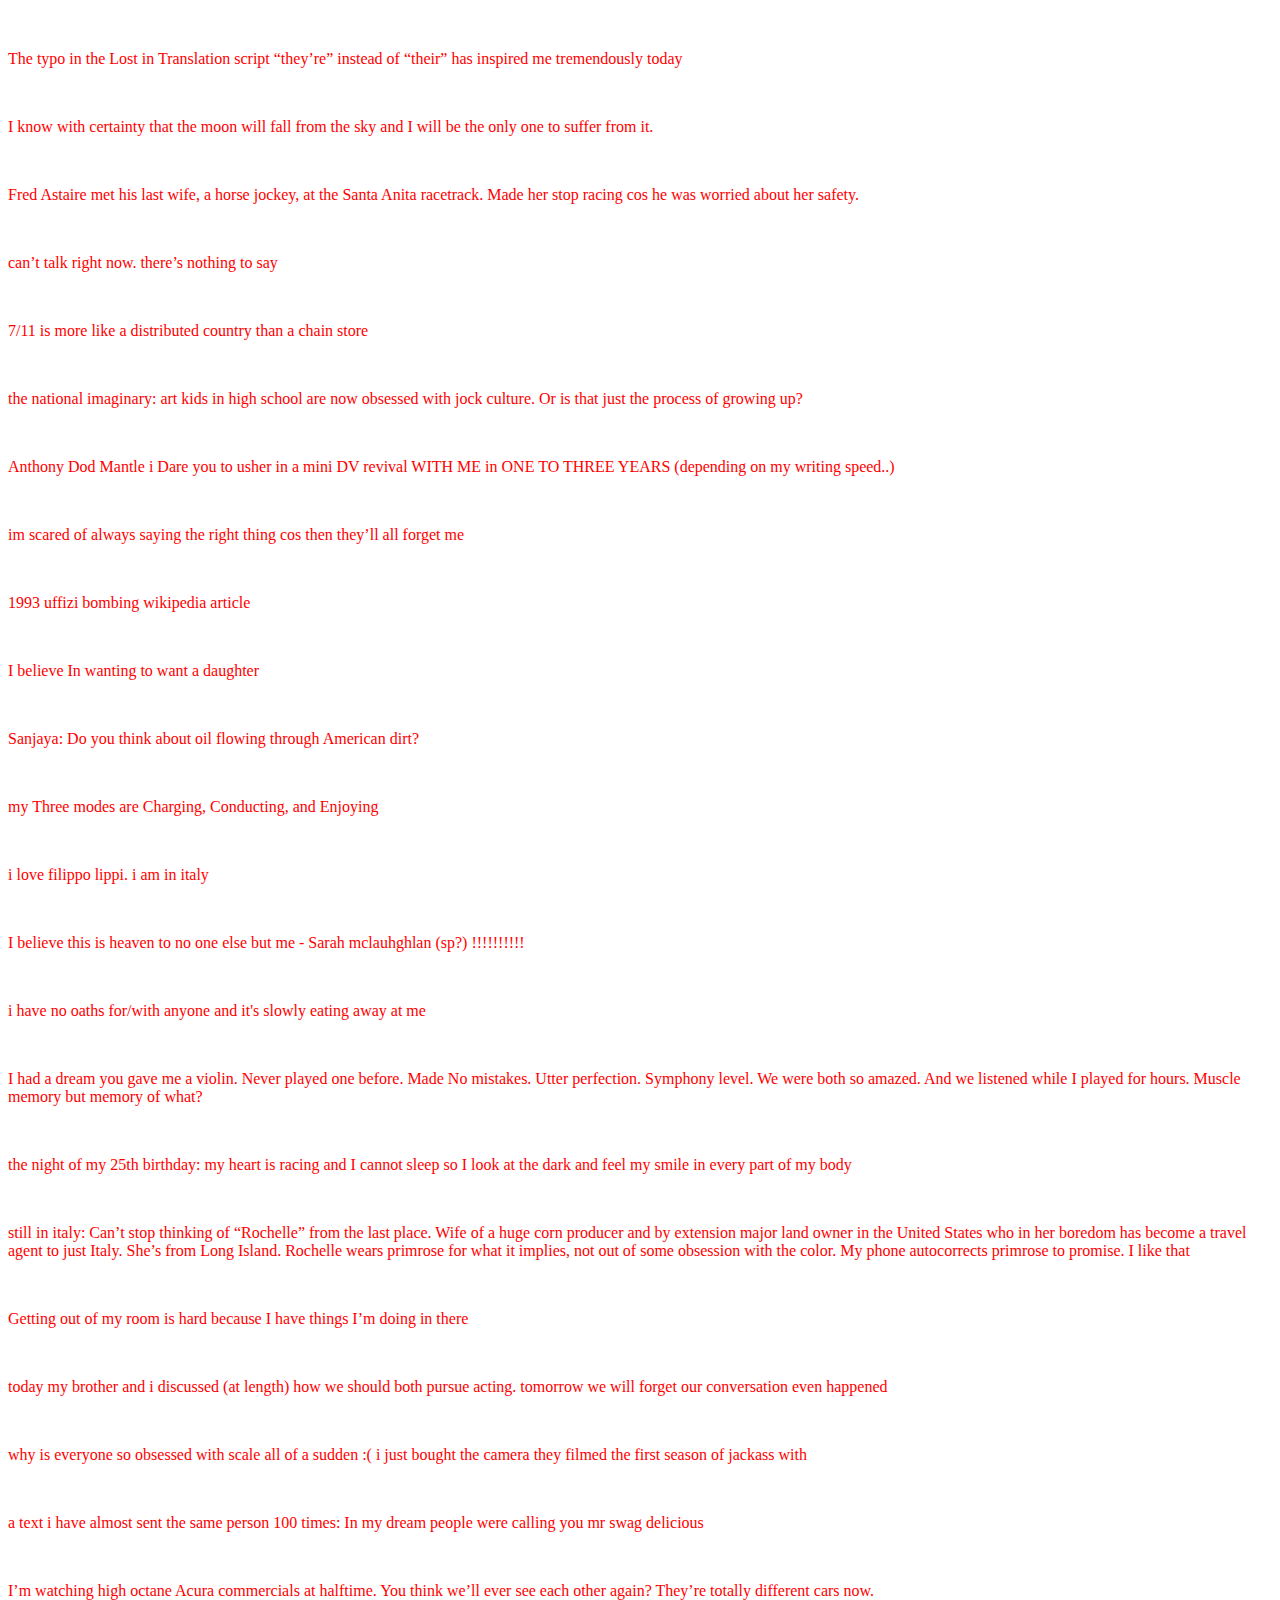
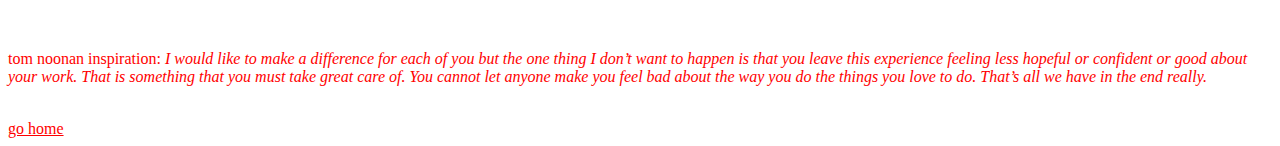
==== commit 0e5bcb98: "Update everyday.html" ====
--- a/everyday.html
+++ b/everyday.html
@@ -200,7 +200,7 @@
  <br>
 <p> The typo in the Lost in Translation script “they’re” instead of “their” has inspired me tremendously today </p>
  <br>
-   <pr> I know with certainty that the moon will fall from the sky and I will be the only one to suffer from it. </pr>
+   <p> I know with certainty that the moon will fall from the sky and I will be the only one to suffer from it. </p>
     <br>
 <p> Fred Astaire met his last wife, a horse jockey, at the Santa Anita racetrack. Made her stop racing cos he was worried about her safety. </p>
  <br>
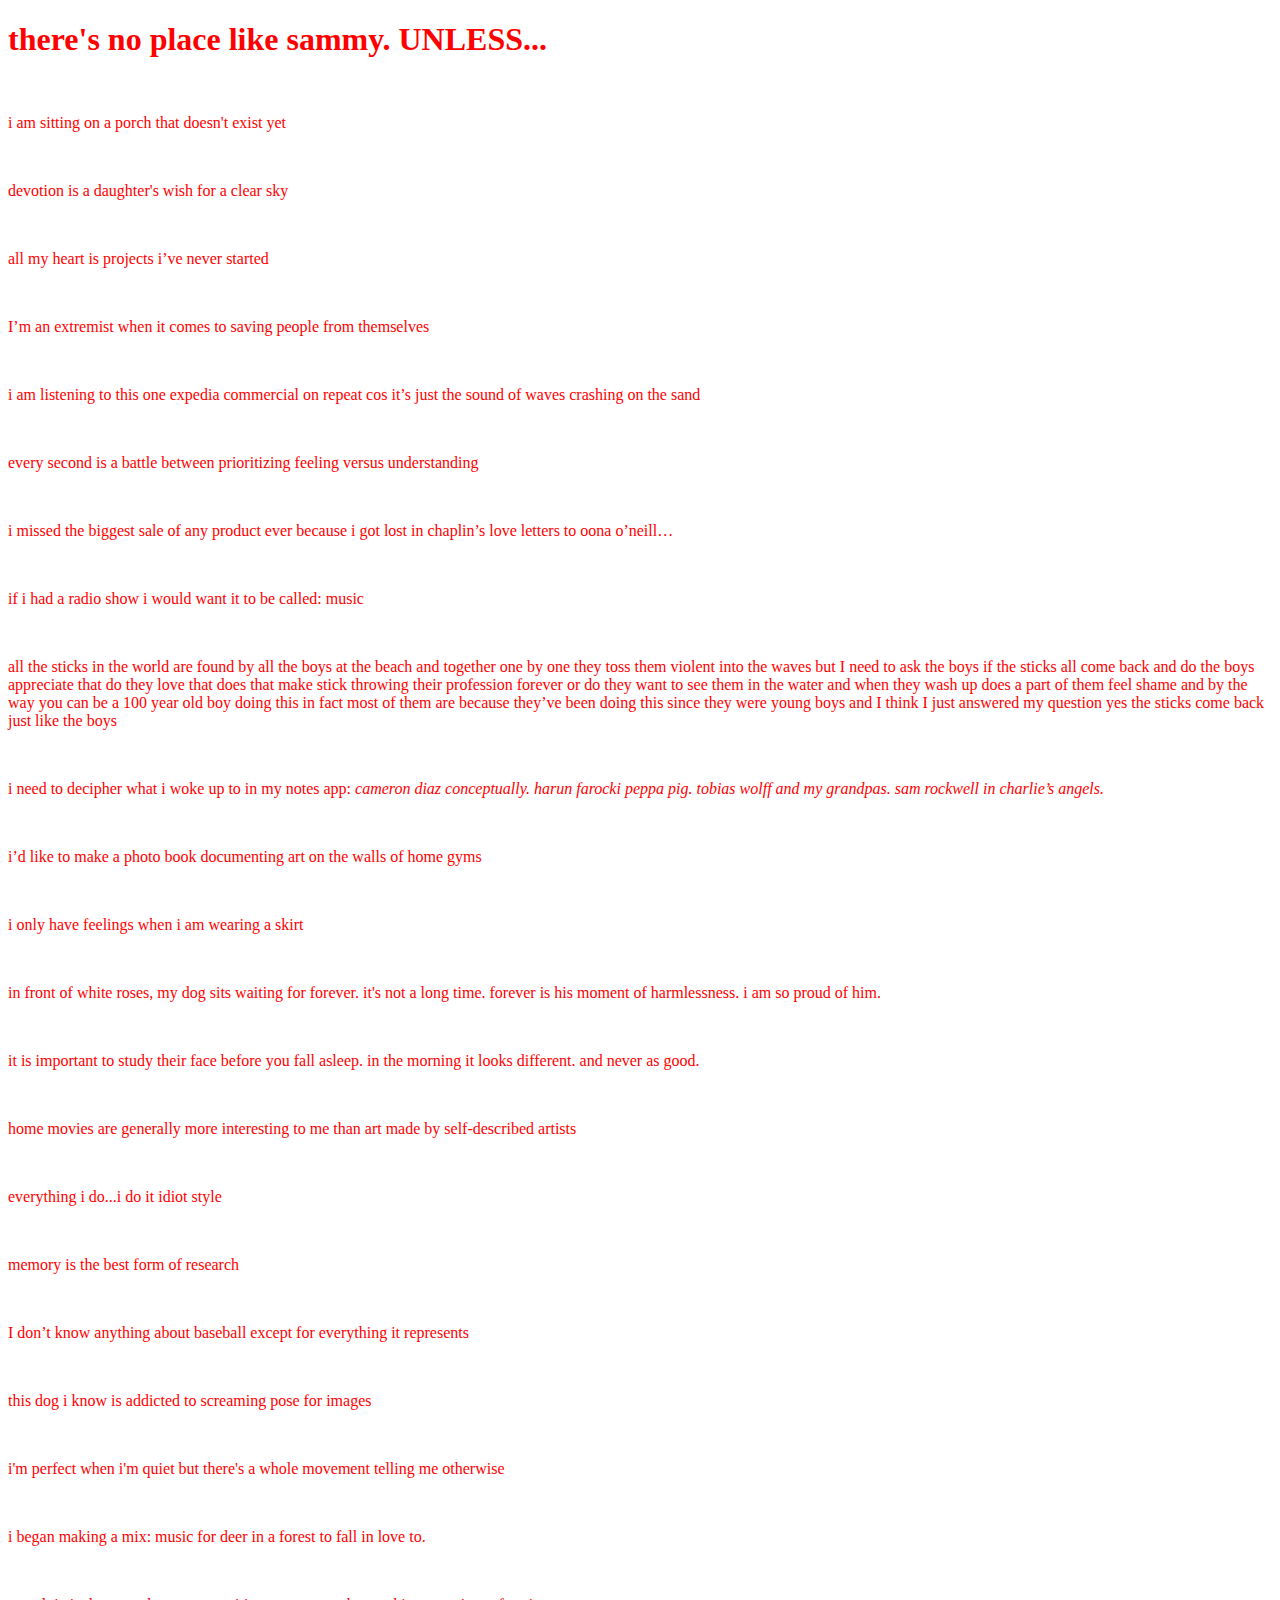
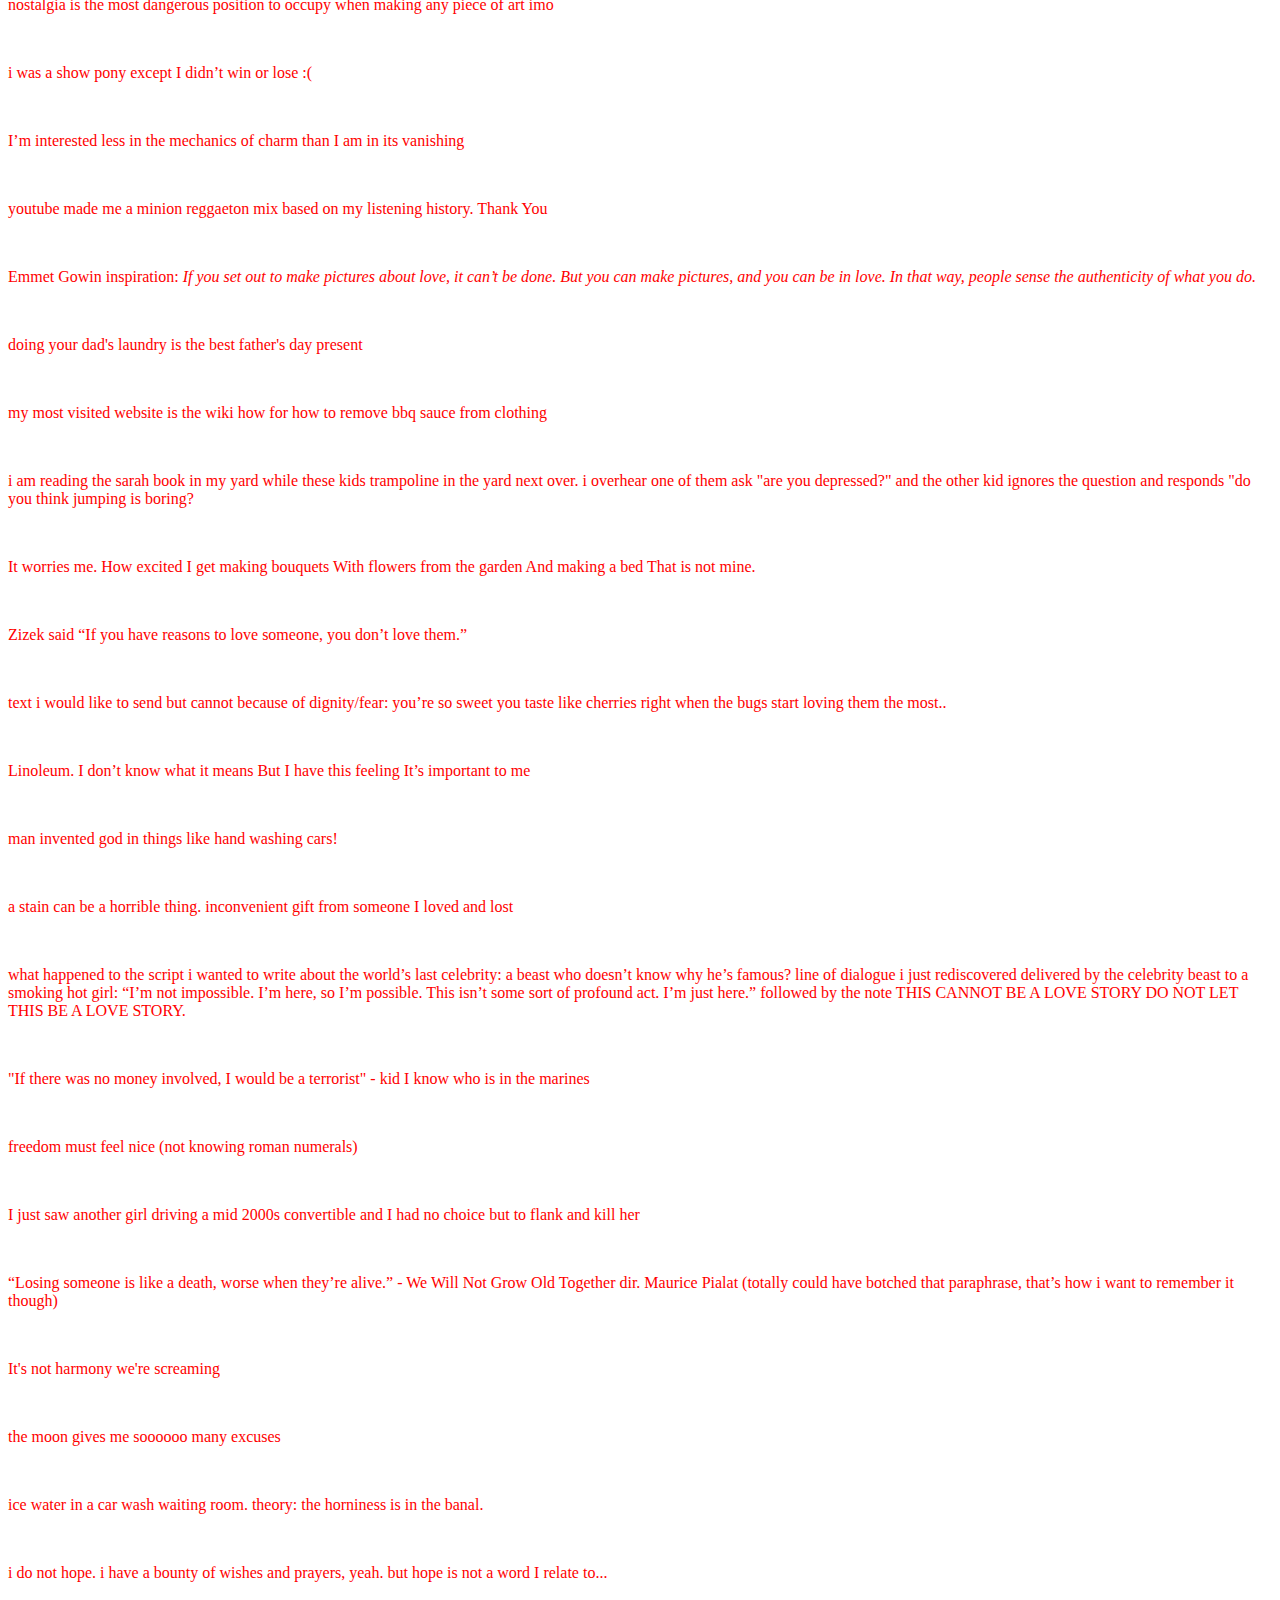
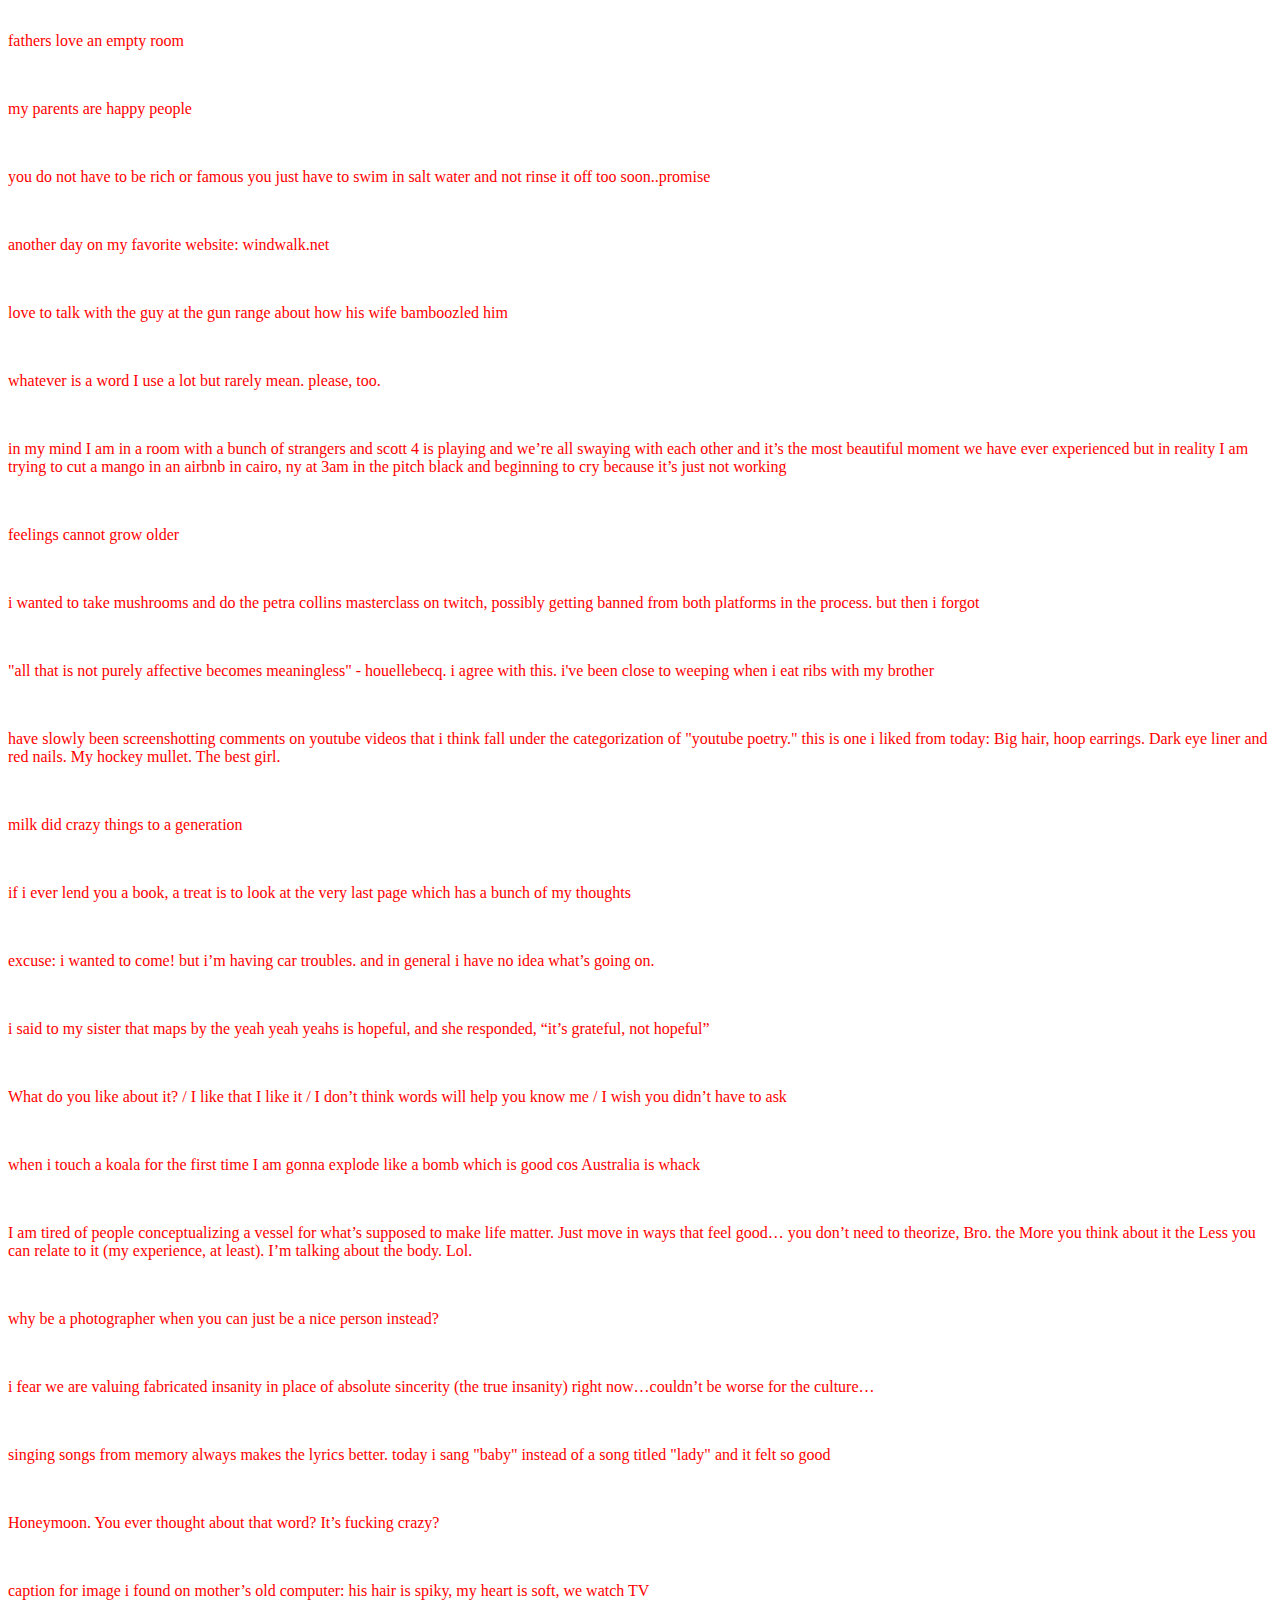
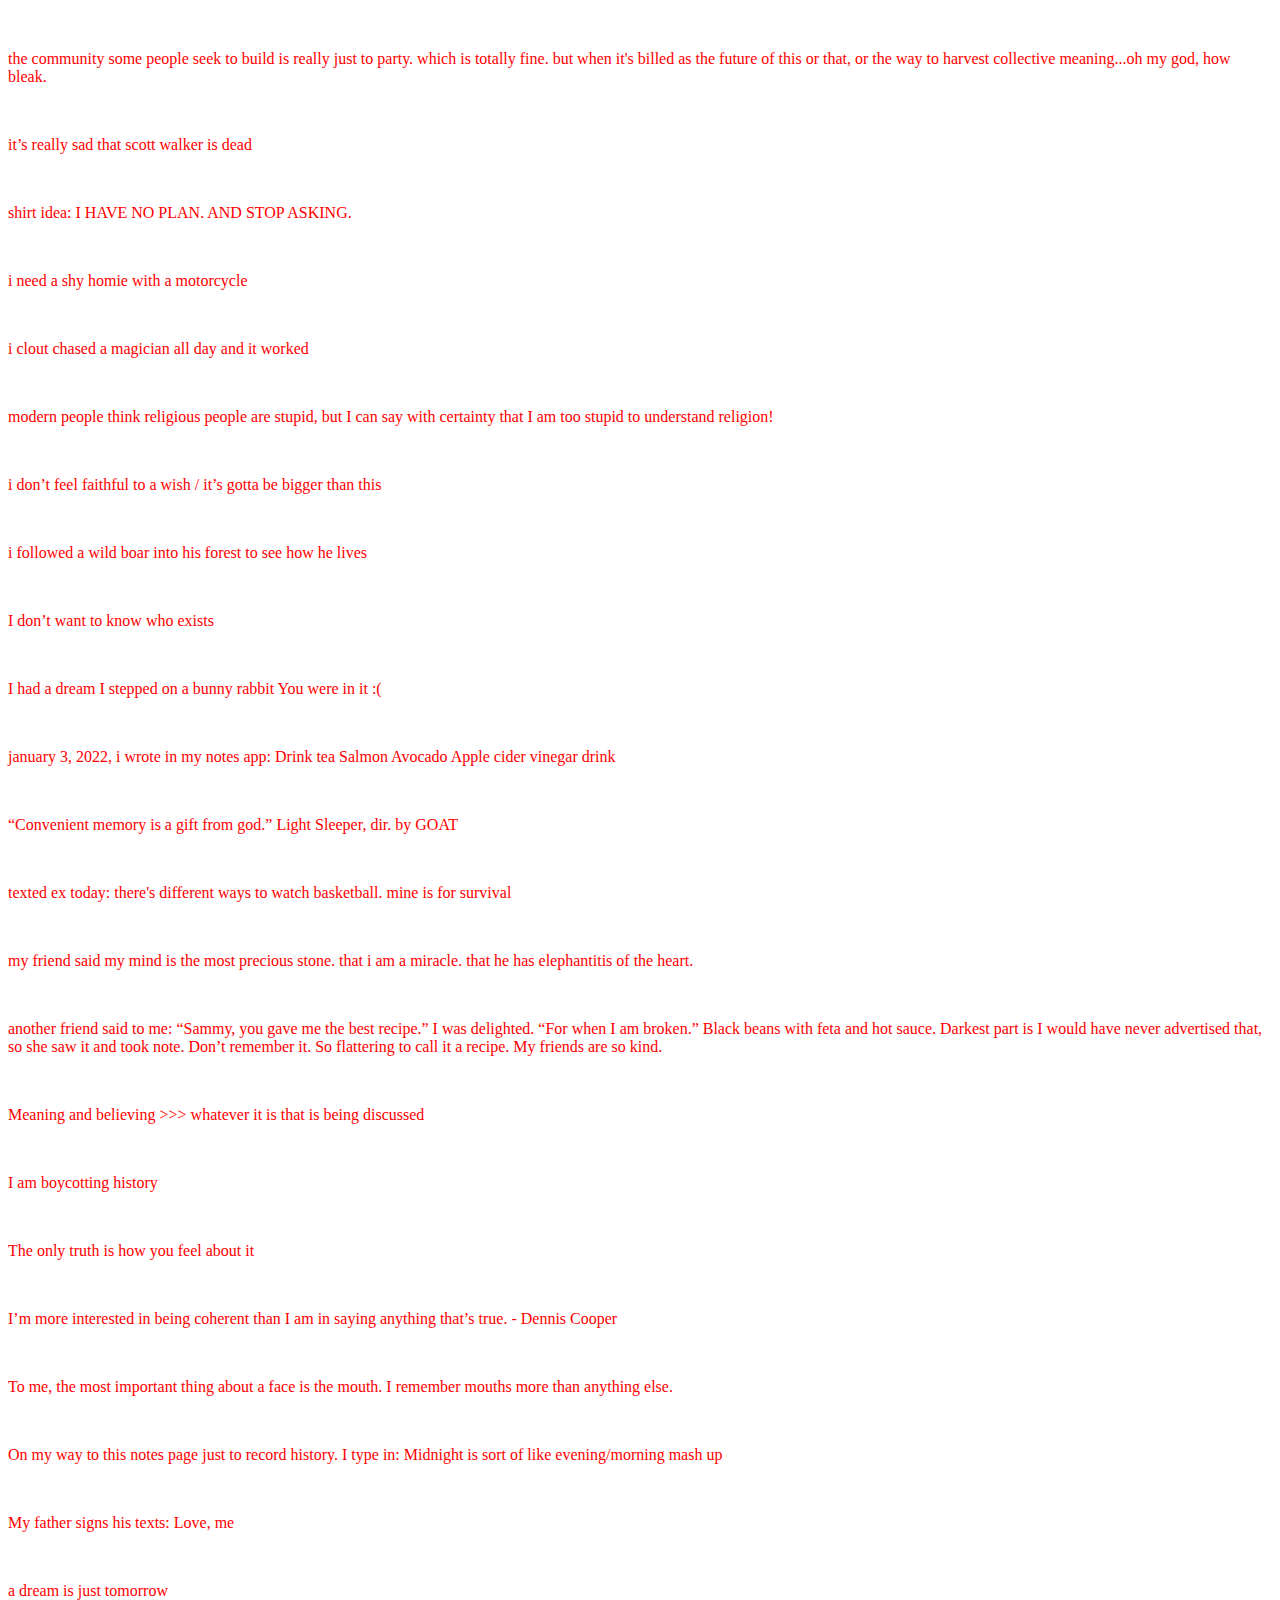
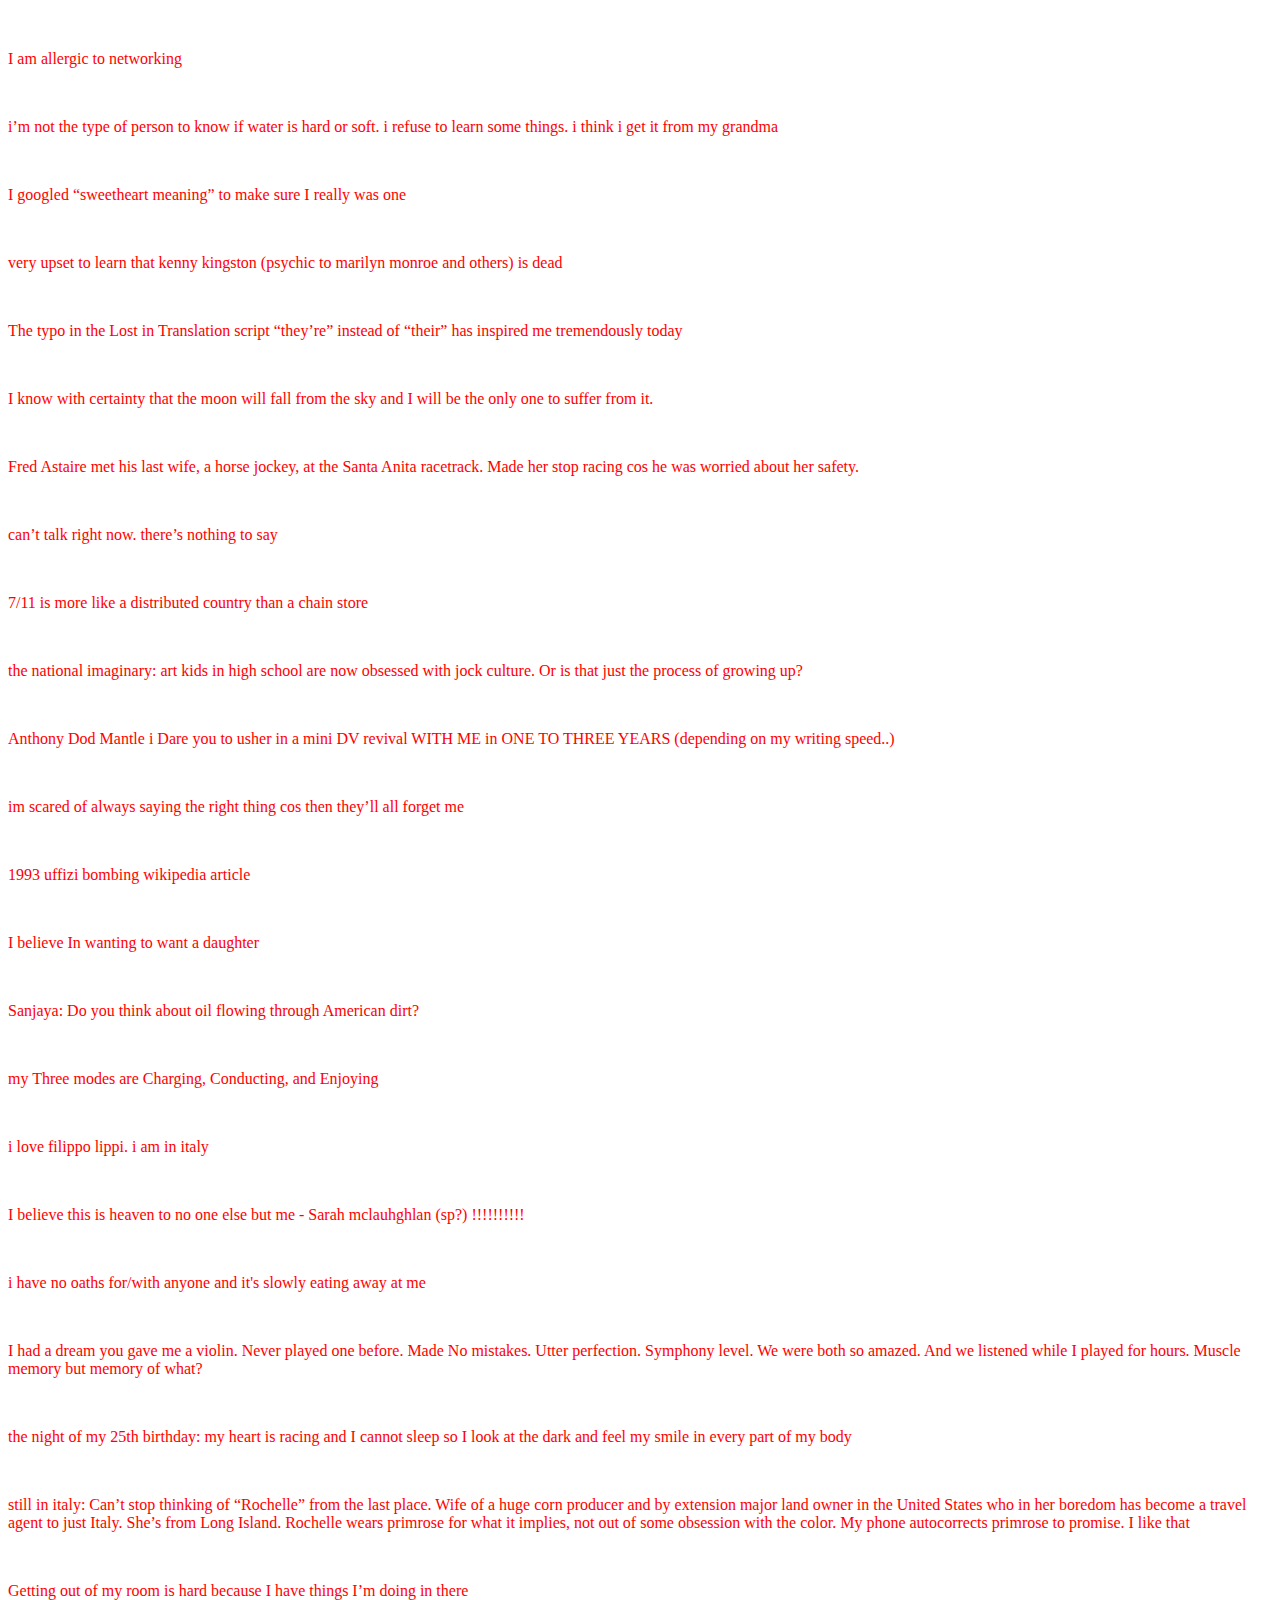
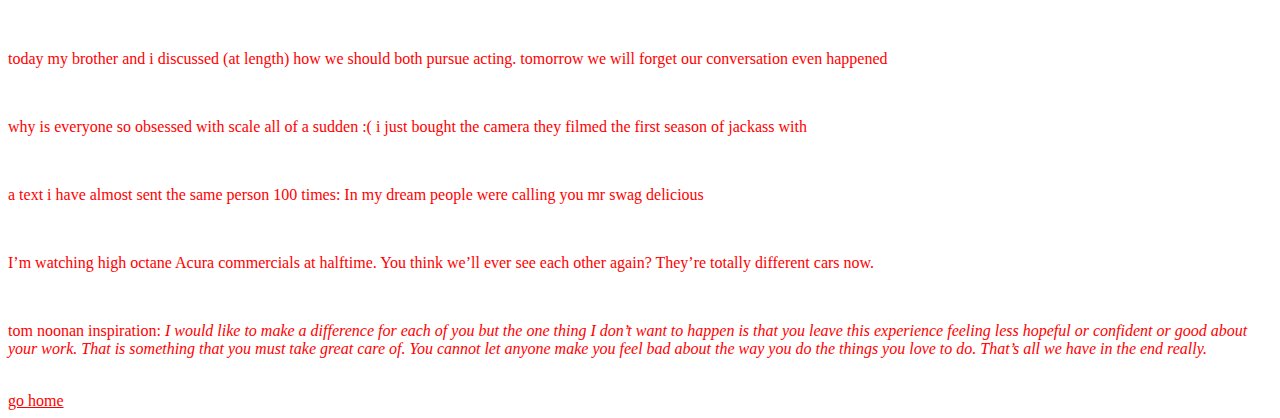
==== commit 1bd1a371: "Update everyday.html" ====
--- a/everyday.html
+++ b/everyday.html
@@ -19,6 +19,8 @@
  <br>
     <p> all my heart is projects i’ve never started </p>
     <br>
+    <p> I’m an extremist when it comes to saving people from themselves </p>
+    <br>
     <p> i am listening to this one expedia commercial on repeat cos it’s just the sound of waves crashing on the sand </p>
  <br>
 <p> every second is a battle between prioritizing feeling versus understanding </p>
@@ -43,6 +45,10 @@
  <br>
     <p> everything i do...i do it idiot style  </p>
  <br>
+    <p> memory is the best form of research </p>
+    <br>
+    <p> I don’t know anything about baseball except for everything it represents </p>
+    <br>
     <p> this dog i know is addicted to screaming pose for images </p>
       <br>
     <p> i'm perfect when i'm quiet but there's a whole movement telling me otherwise </p>
@@ -53,6 +59,8 @@
     <br>
 <p> i was a show pony except I didn’t win or lose :( </p>
  <br>
+    <p> I’m interested less in the mechanics of charm than I am in its vanishing </p>
+  <br>
     <p> youtube made me a minion reggaeton mix based on my listening history. Thank You </p>
     <br>
     <p> Emmet Gowin inspiration: <i>If you set out to make pictures about love, it can’t be done. But you can make pictures, and you can be in love. In that way, people sense the authenticity of what you do.</i> </p>
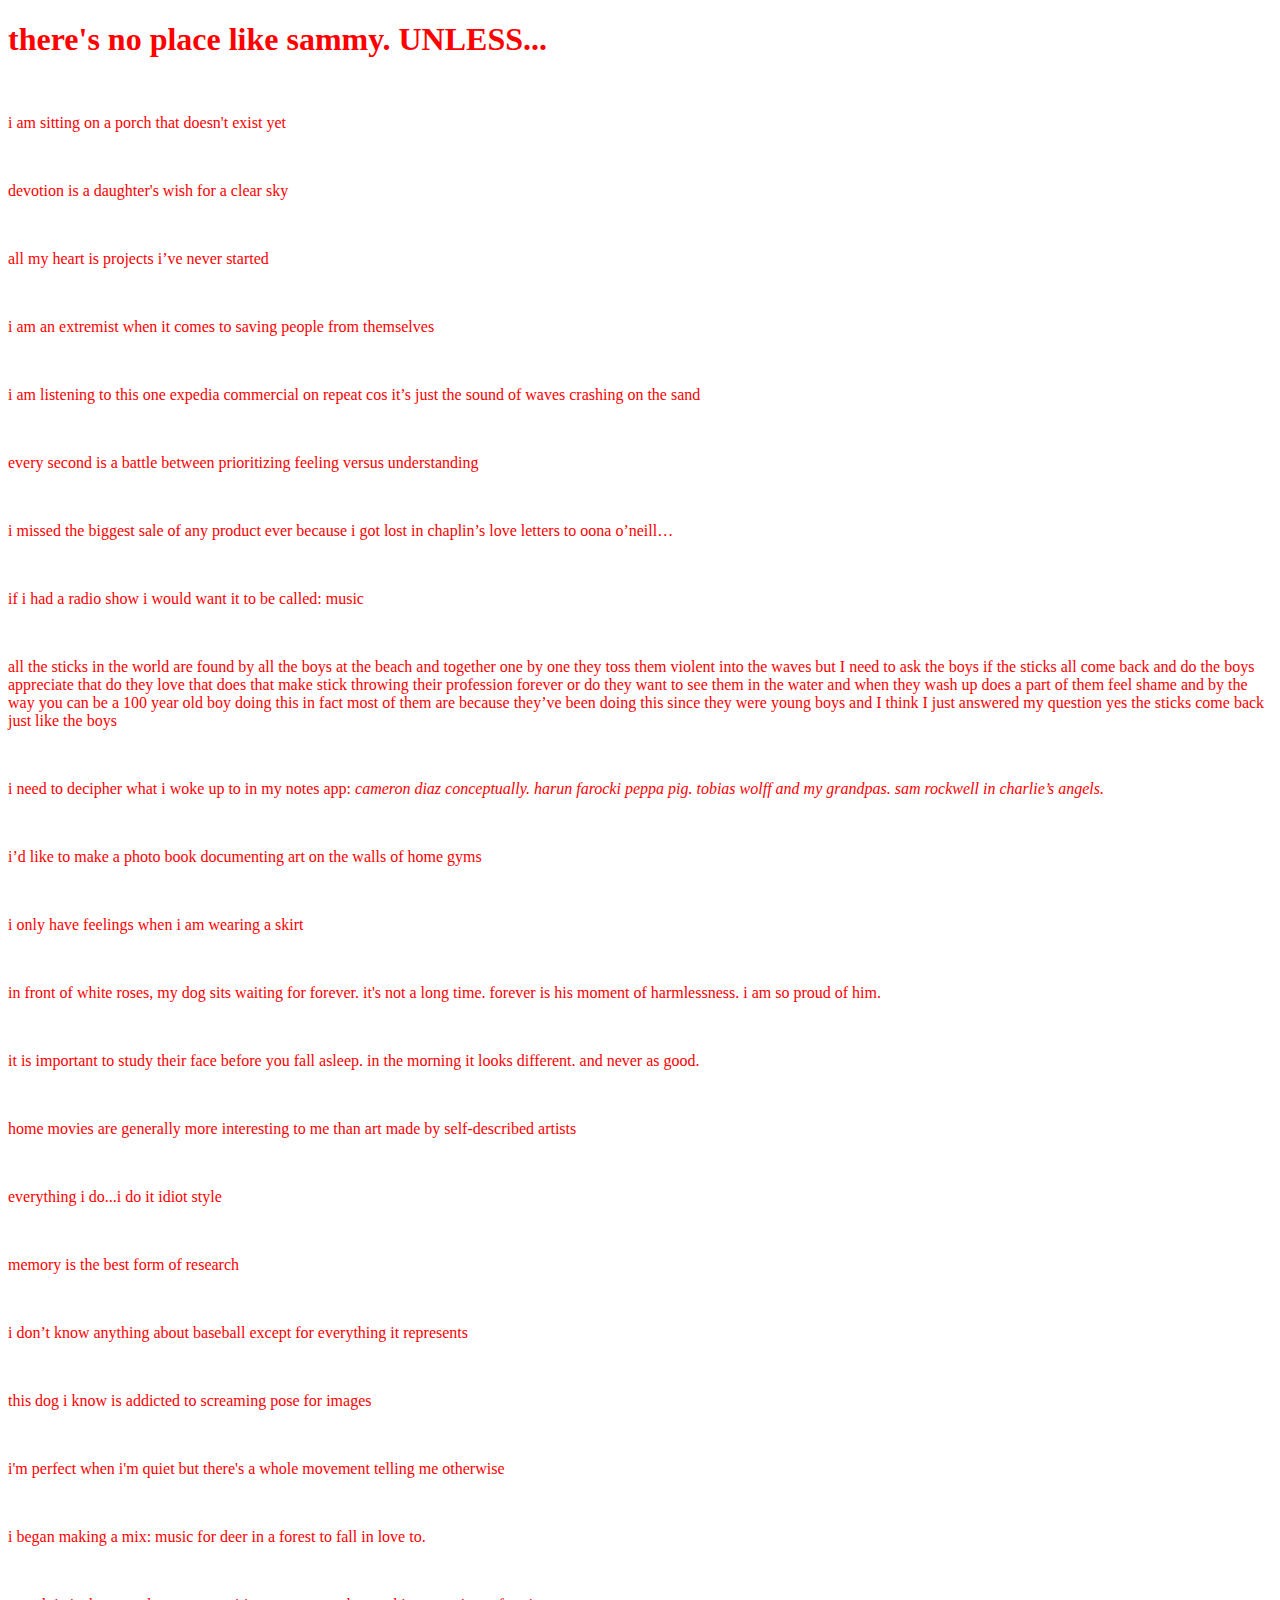
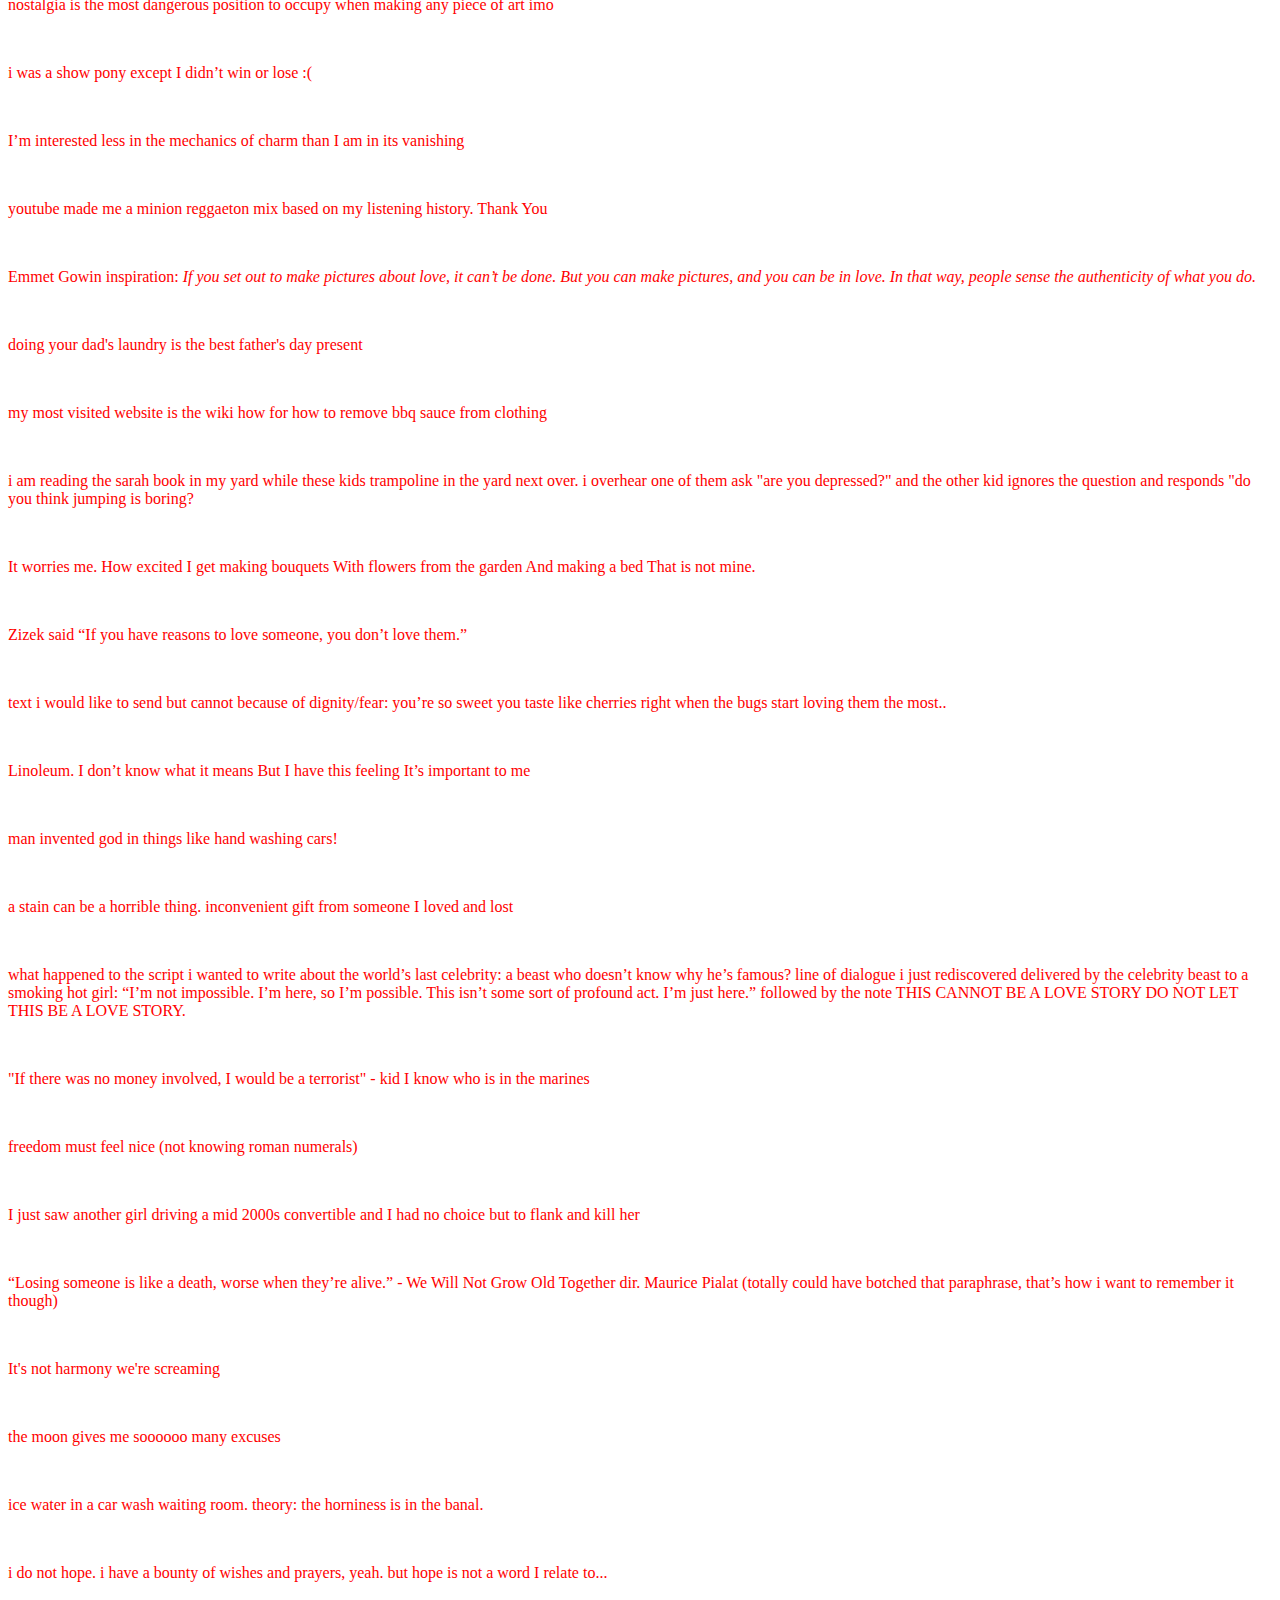
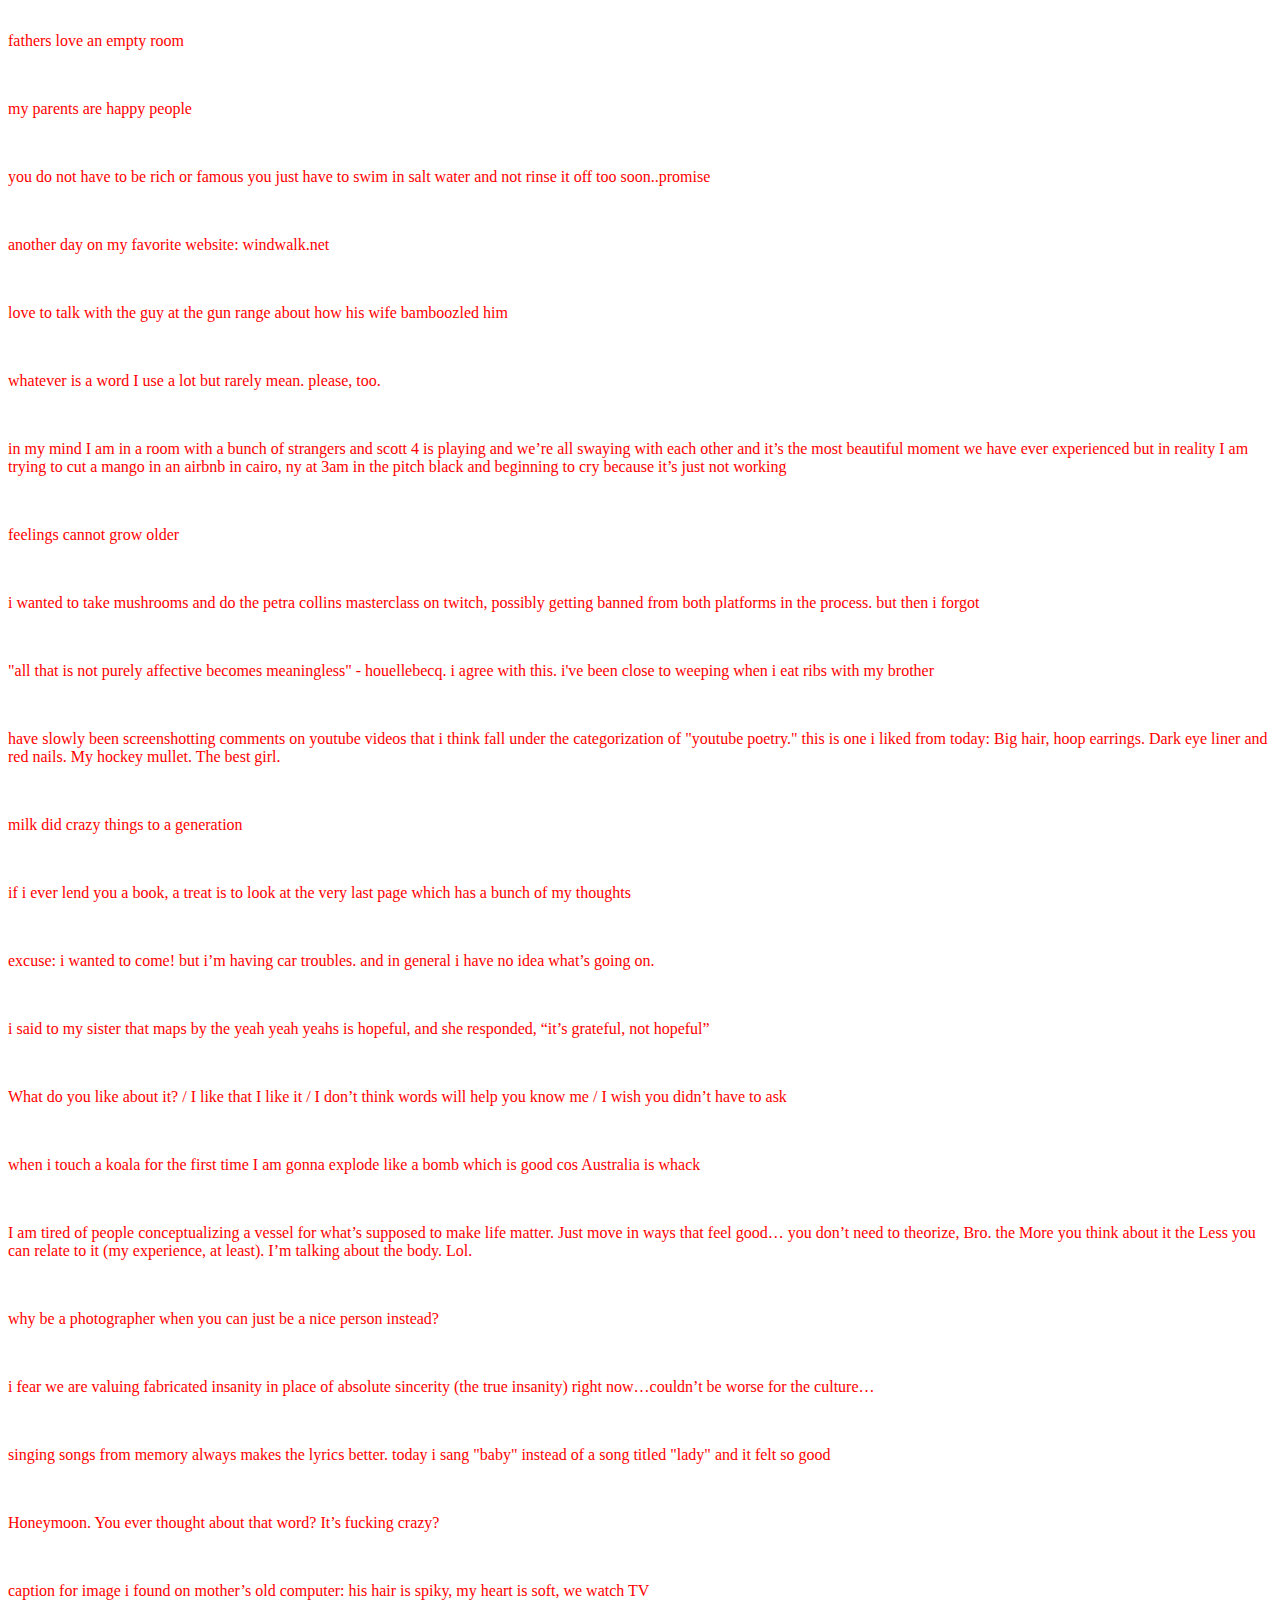
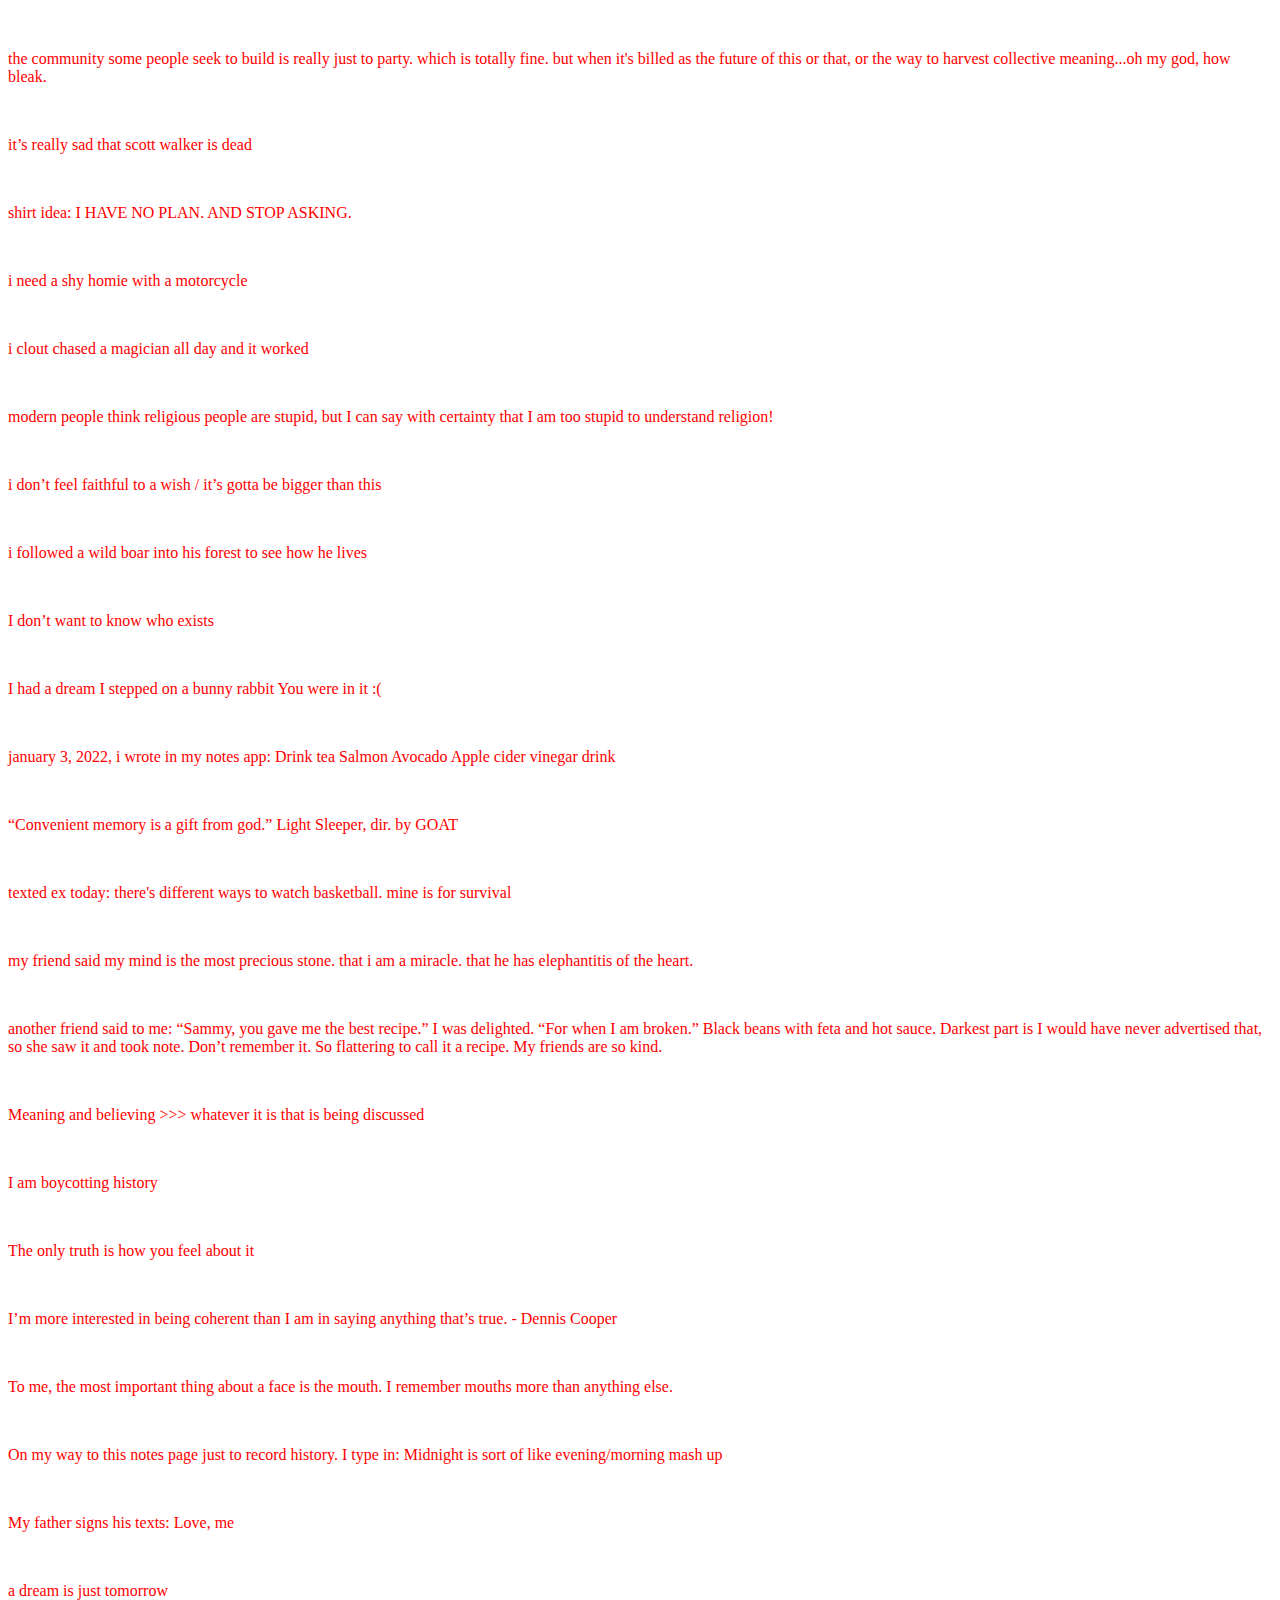
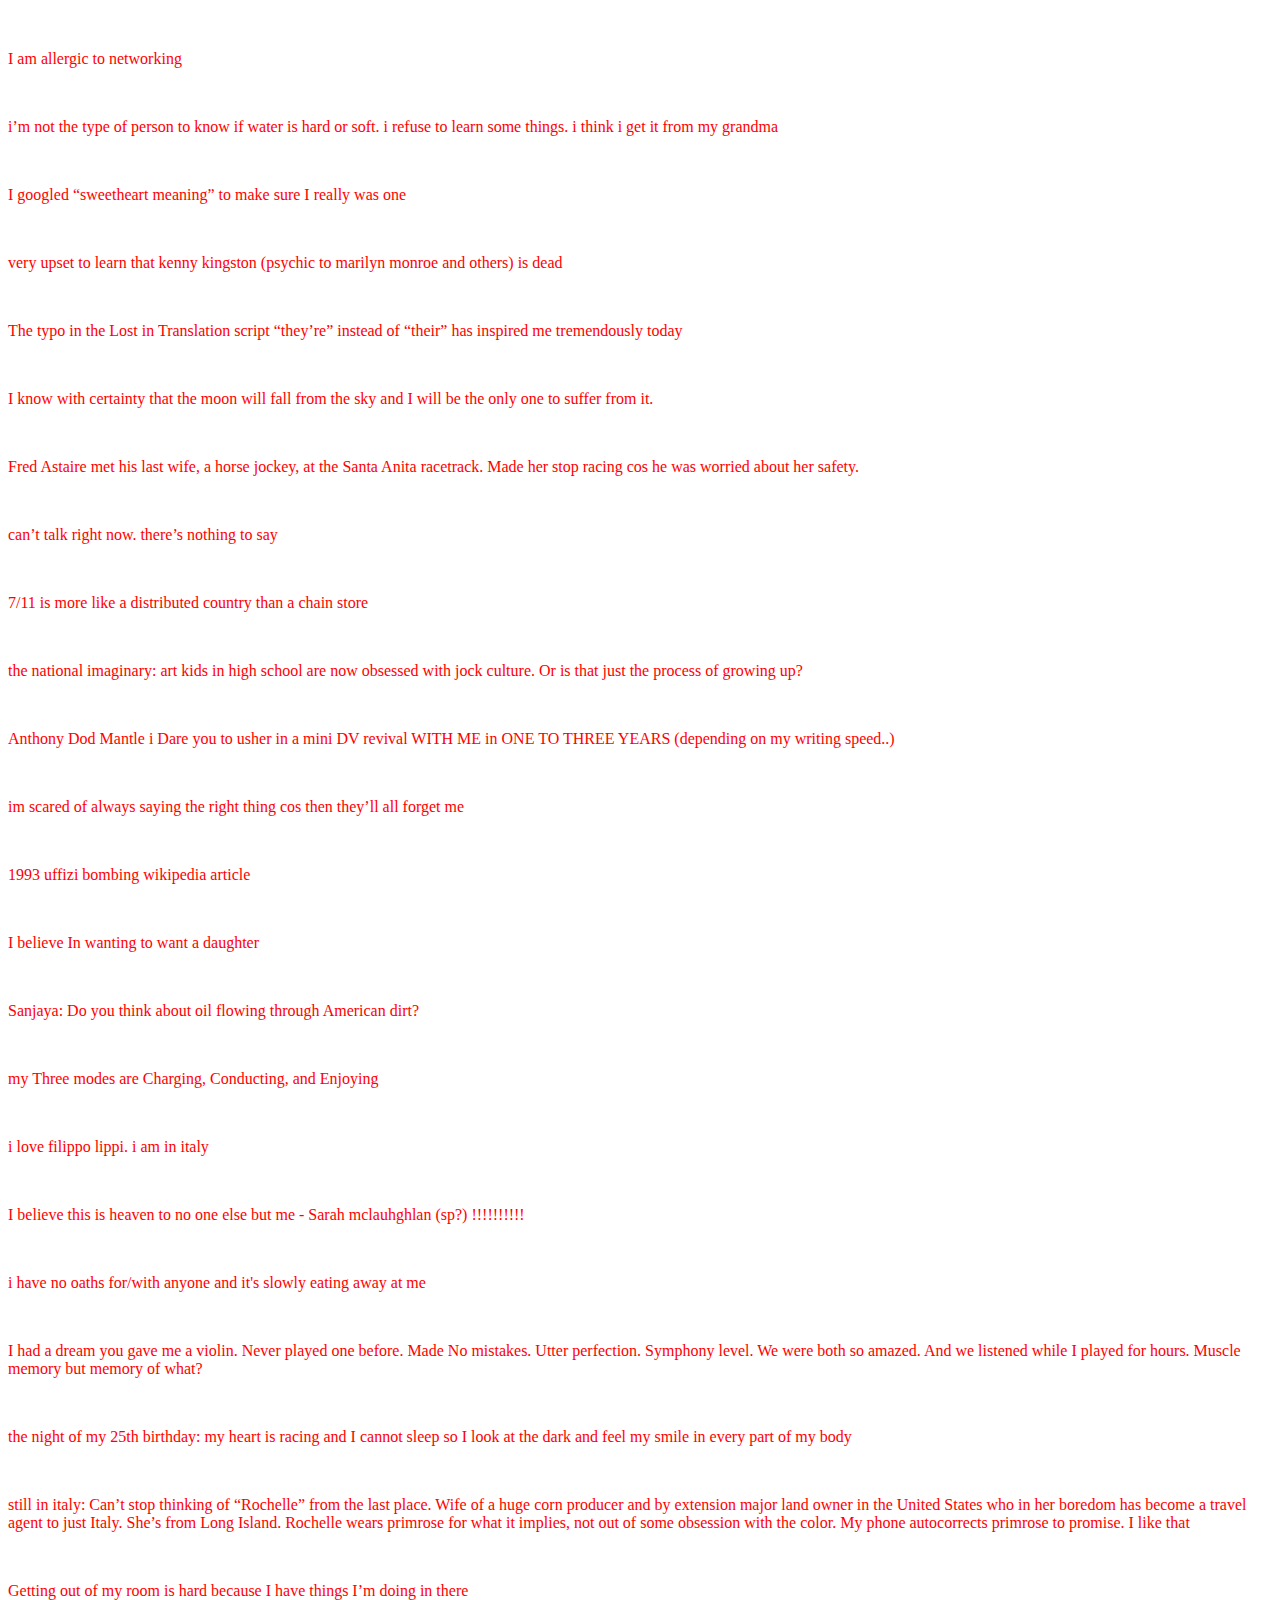
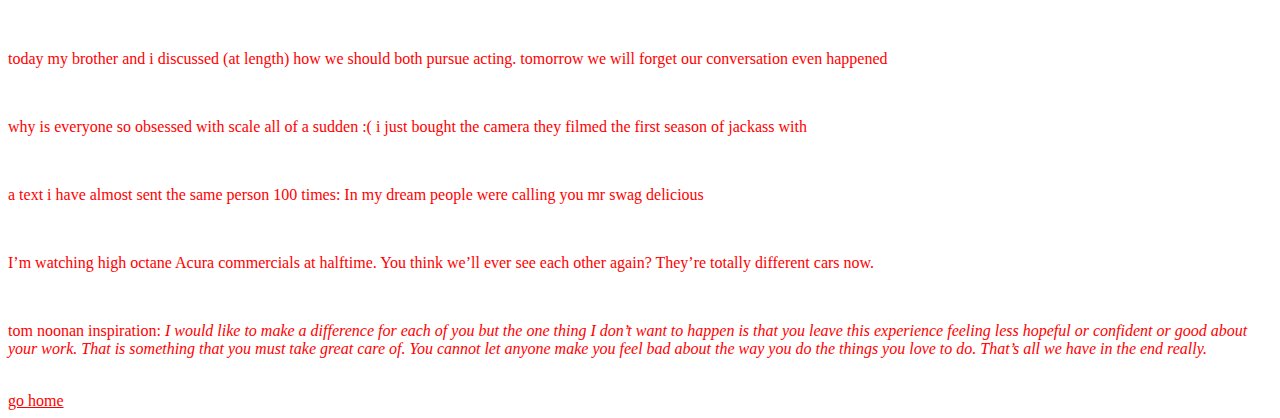
==== commit 6723642d: "Update everyday.html" ====
--- a/everyday.html
+++ b/everyday.html
@@ -5,9 +5,6 @@
     <meta name="viewport" content="width=device-width, initial-scale=1.0">
     <title>this is every day</title>
     <link rel="icon" type="image/x-icon" href="/images/favicon.jpg">
-    <!-- The style.css file allows you to change the look of your web pages.
-         If you include the next line in all your web pages, they will all share the same look.
-         This makes it easier to make new pages for your site. -->
     <link href="/newstyle.css" rel="stylesheet" type="text/css" media="all">
   </head>
   <body>
@@ -19,7 +16,7 @@
  <br>
     <p> all my heart is projects i’ve never started </p>
     <br>
-    <p> I’m an extremist when it comes to saving people from themselves </p>
+    <p> i am an extremist when it comes to saving people from themselves </p>
     <br>
     <p> i am listening to this one expedia commercial on repeat cos it’s just the sound of waves crashing on the sand </p>
  <br>
@@ -47,7 +44,7 @@
  <br>
     <p> memory is the best form of research </p>
     <br>
-    <p> I don’t know anything about baseball except for everything it represents </p>
+    <p> i don’t know anything about baseball except for everything it represents </p>
     <br>
     <p> this dog i know is addicted to screaming pose for images </p>
       <br>
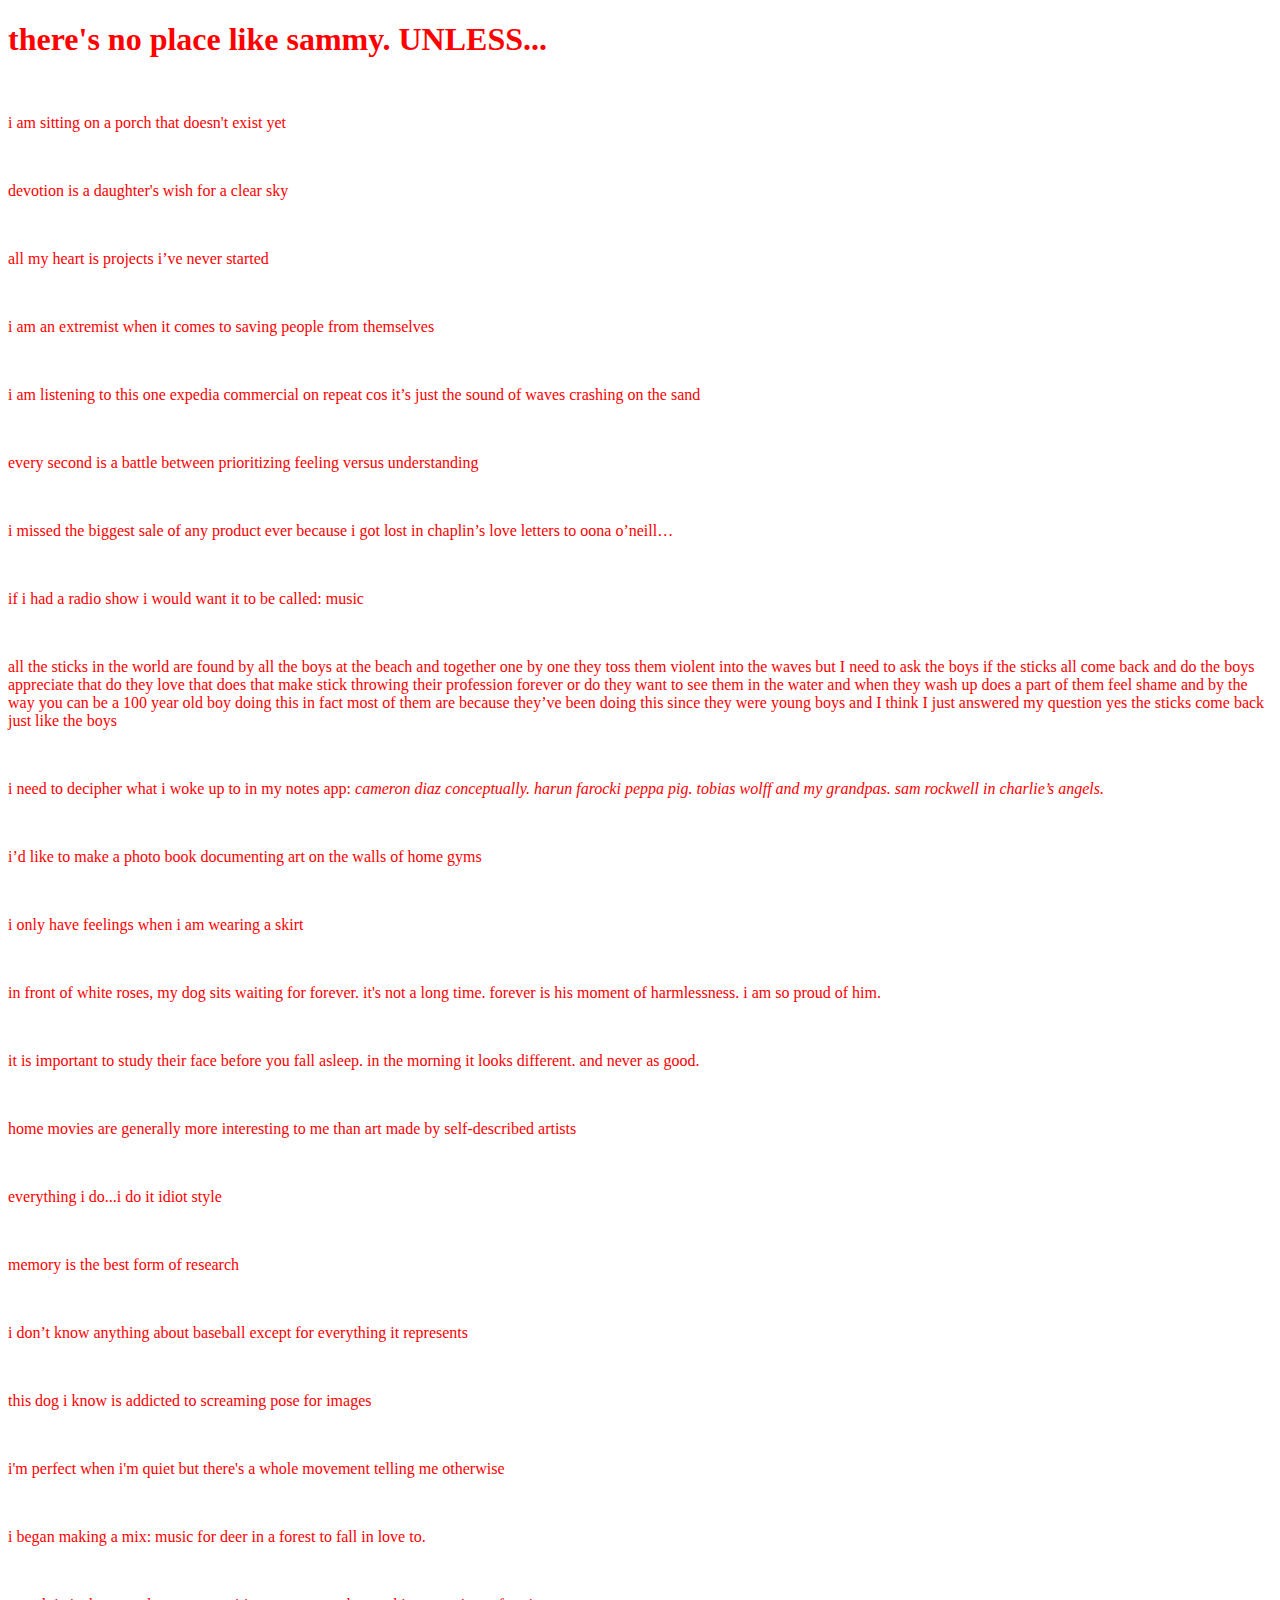
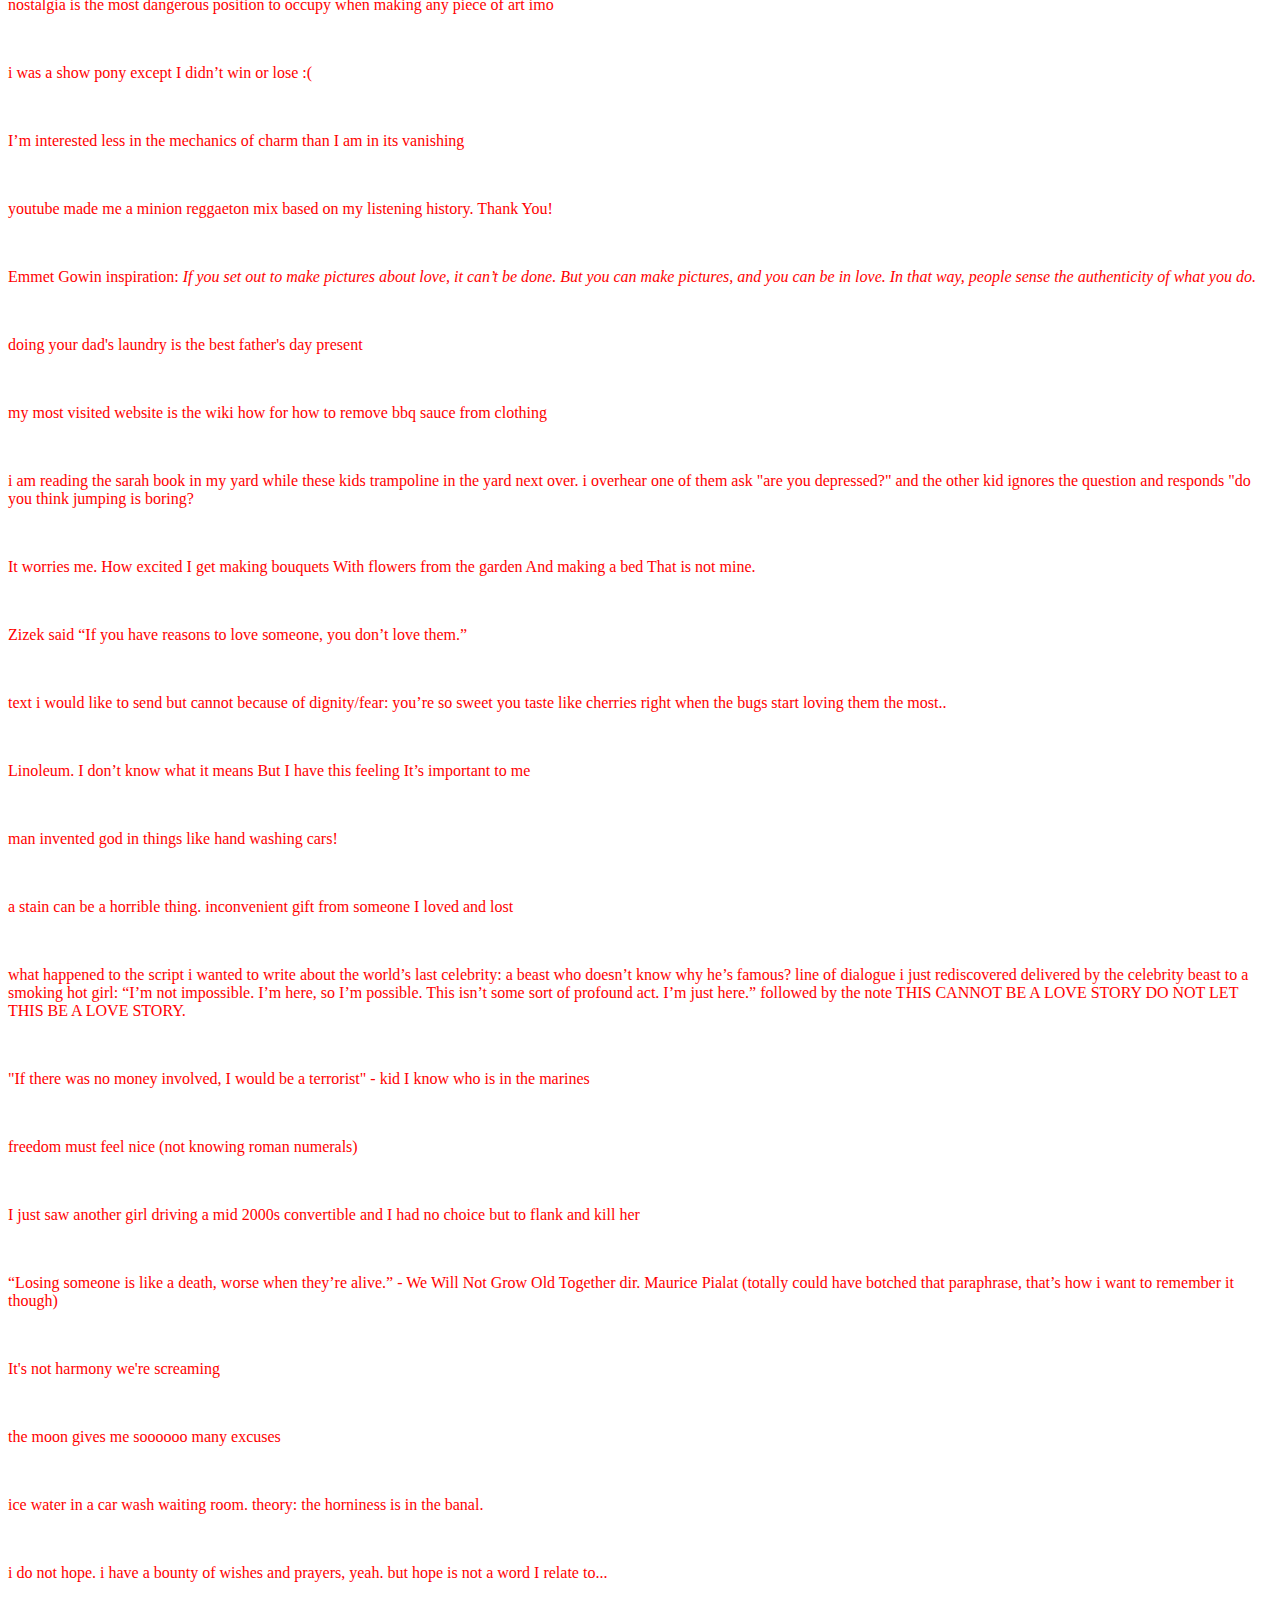
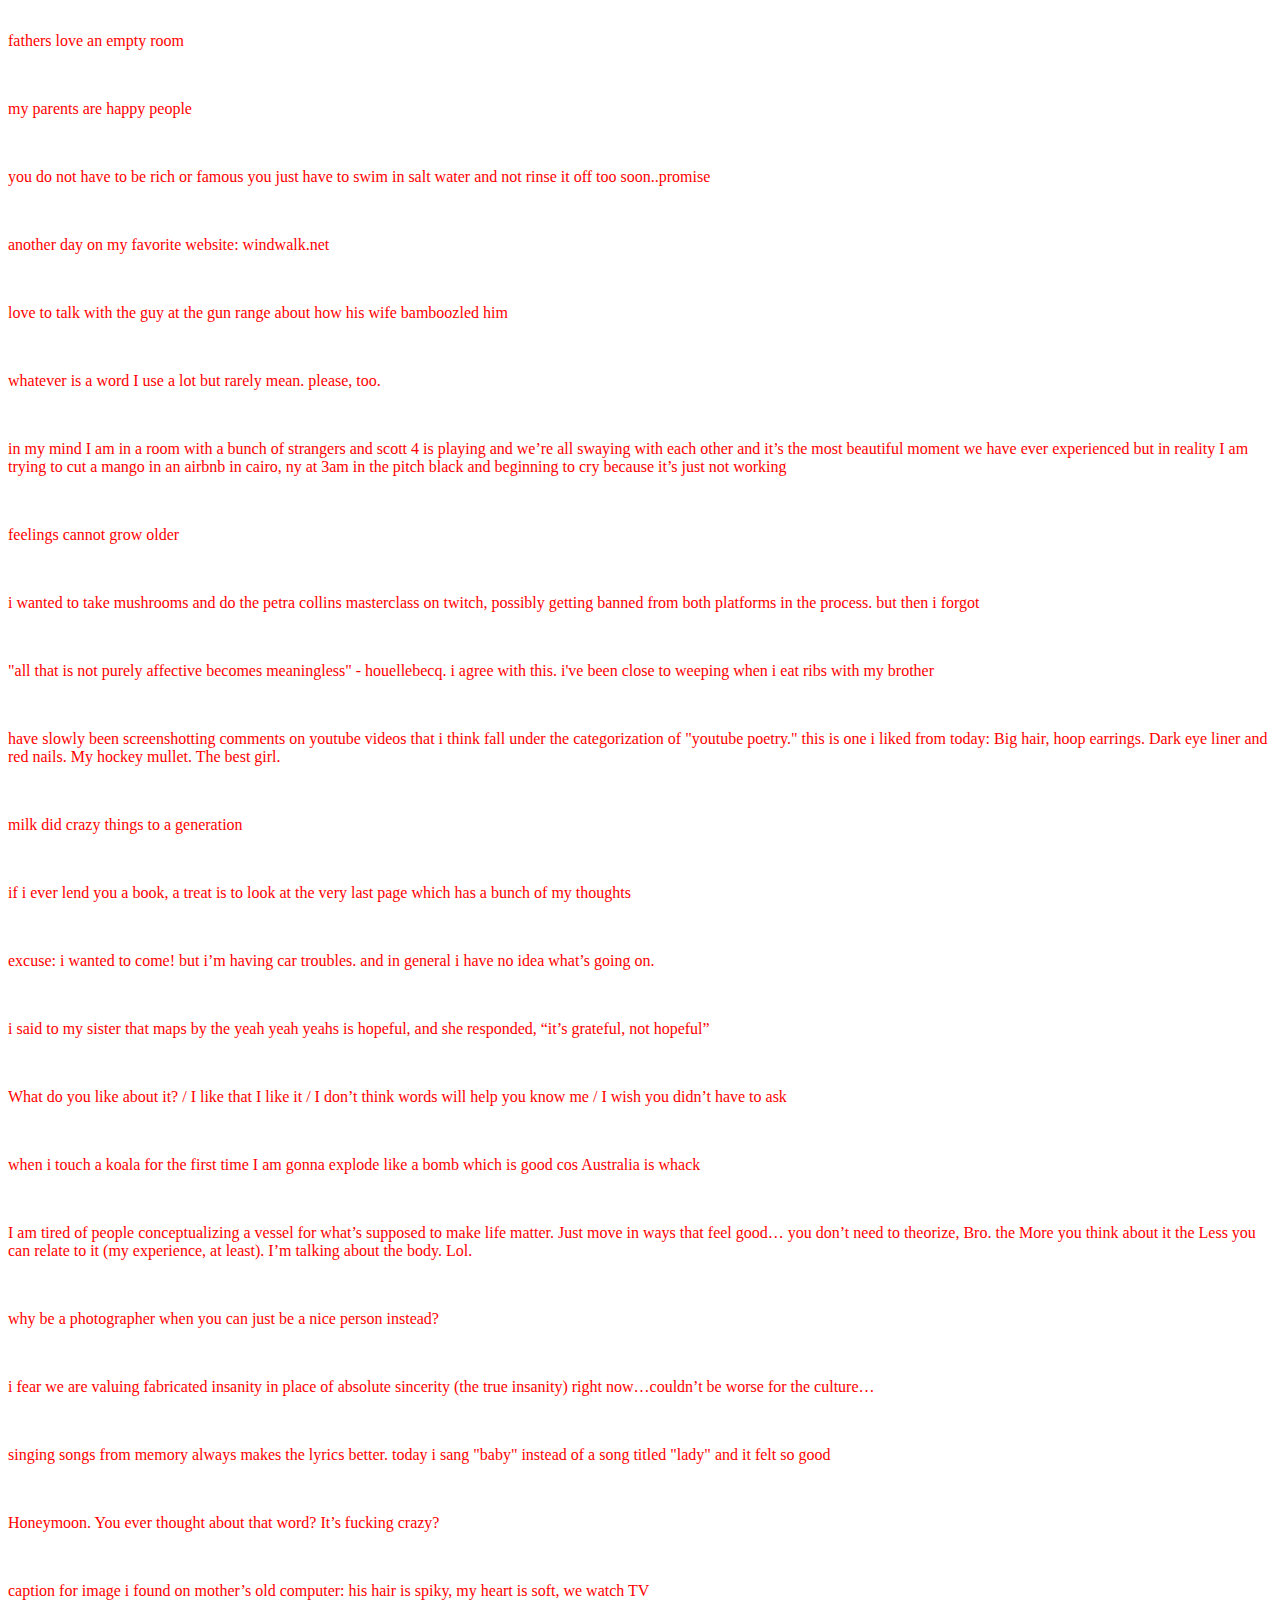
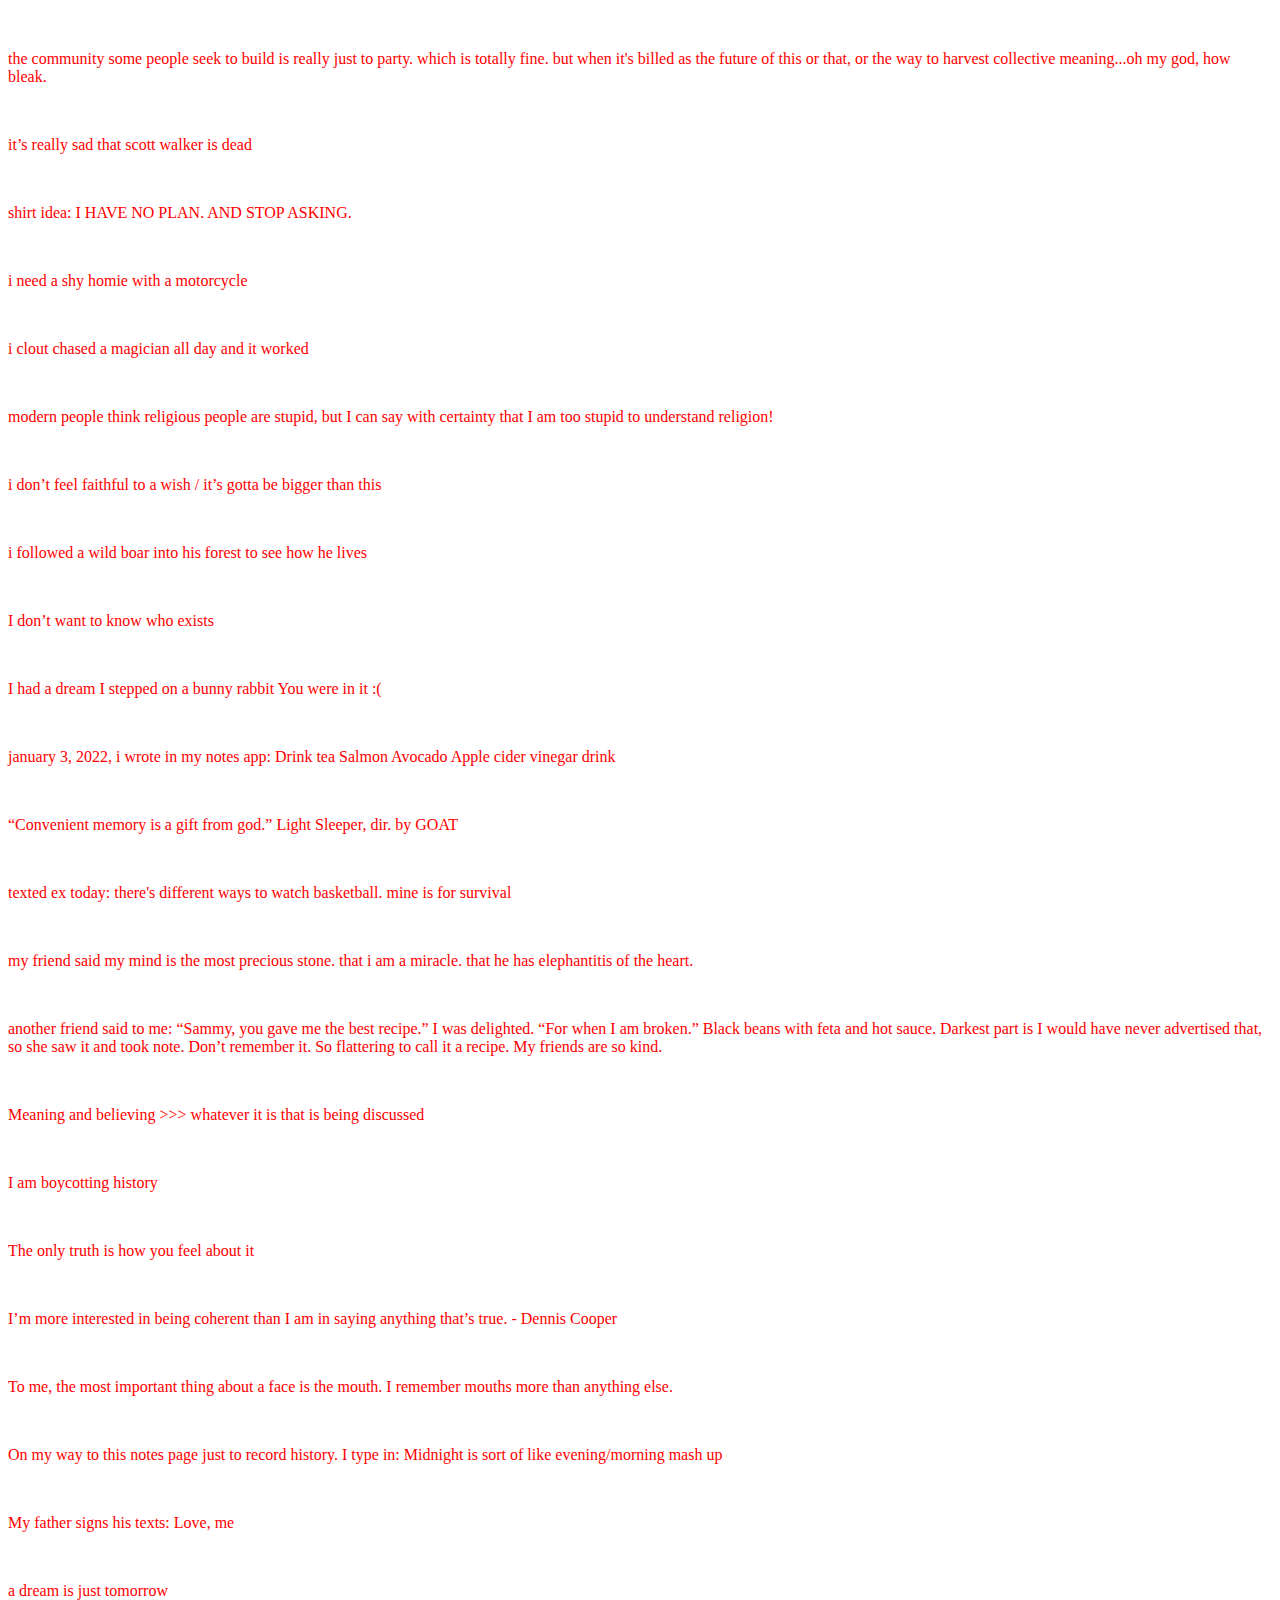
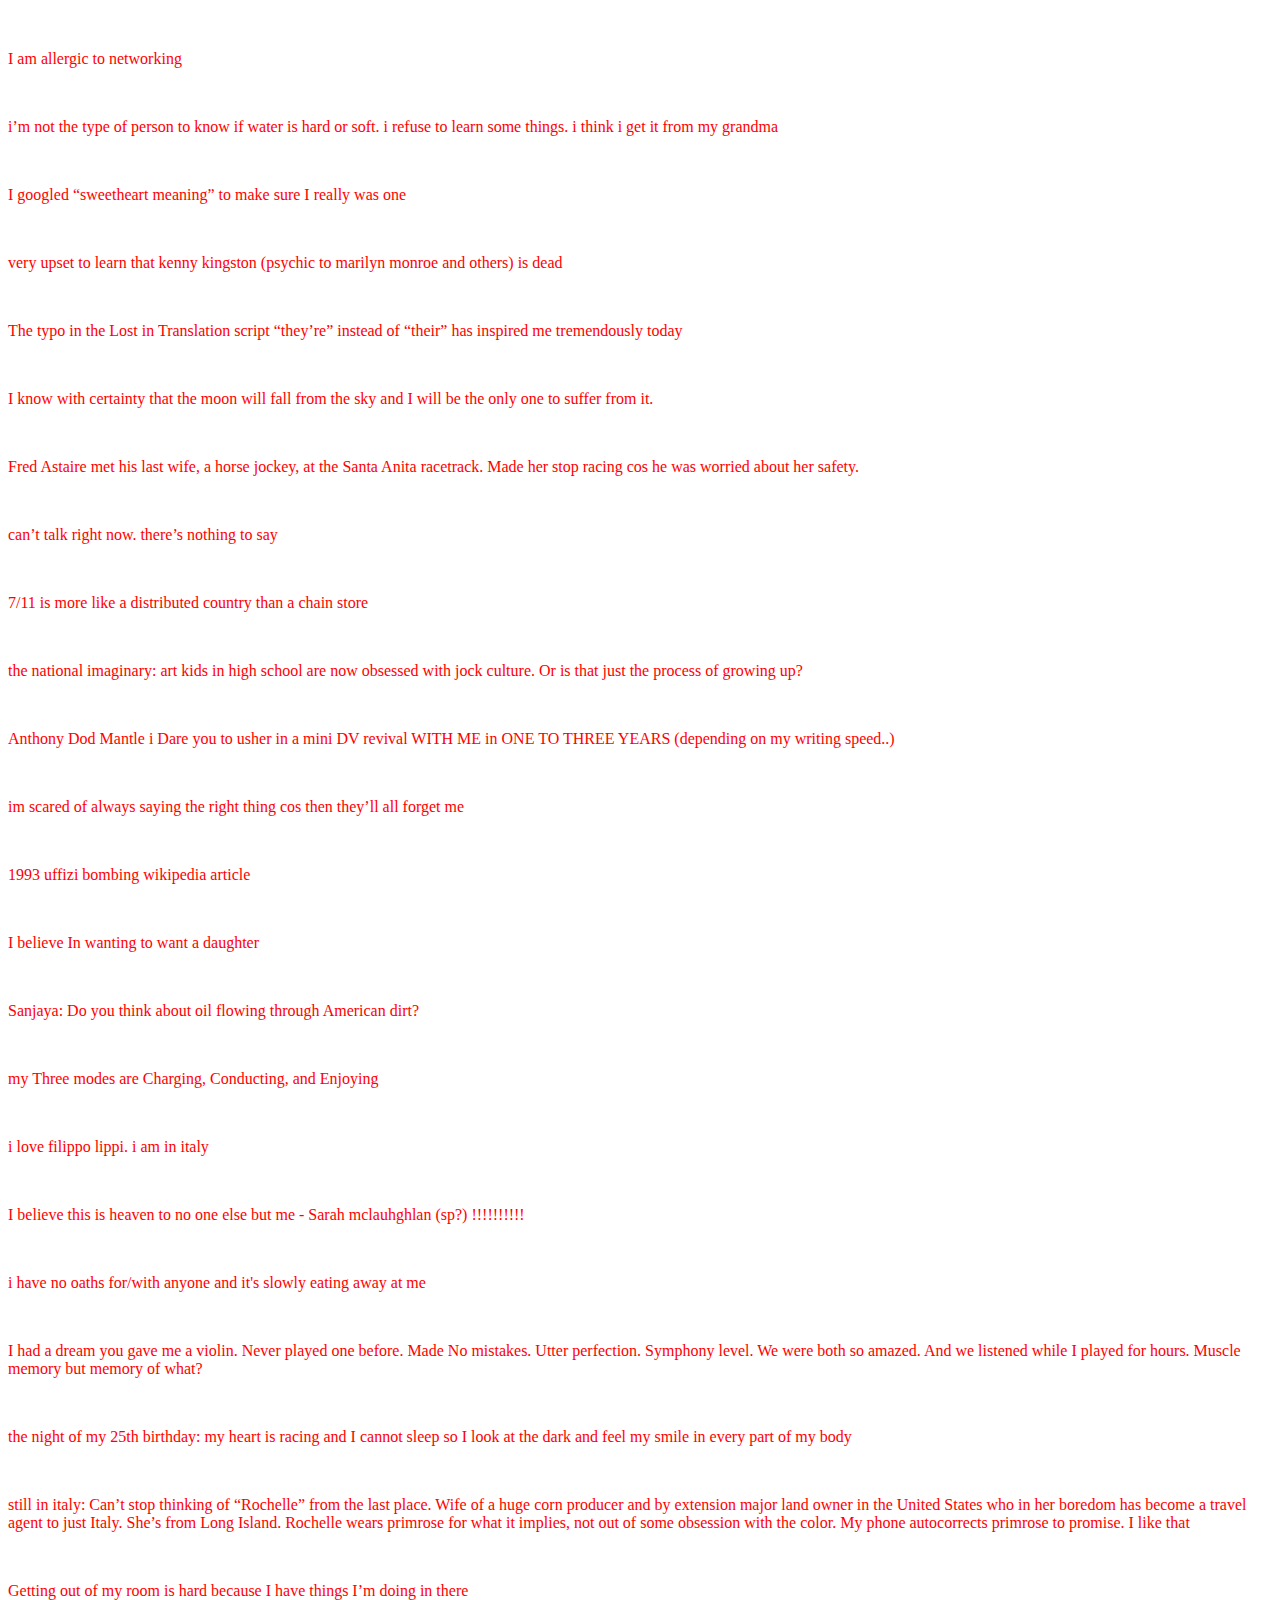
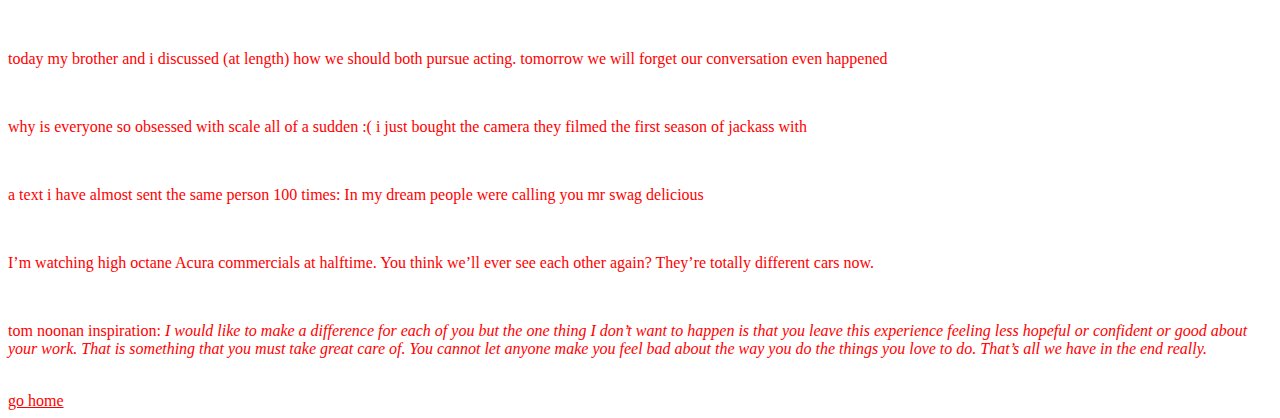
==== commit 79d1aa1a: "Update everyday.html" ====
--- a/everyday.html
+++ b/everyday.html
@@ -58,7 +58,7 @@
  <br>
     <p> I’m interested less in the mechanics of charm than I am in its vanishing </p>
   <br>
-    <p> youtube made me a minion reggaeton mix based on my listening history. Thank You </p>
+    <p> youtube made me a minion reggaeton mix based on my listening history. Thank You! </p>
     <br>
     <p> Emmet Gowin inspiration: <i>If you set out to make pictures about love, it can’t be done. But you can make pictures, and you can be in love. In that way, people sense the authenticity of what you do.</i> </p>
   <br>
